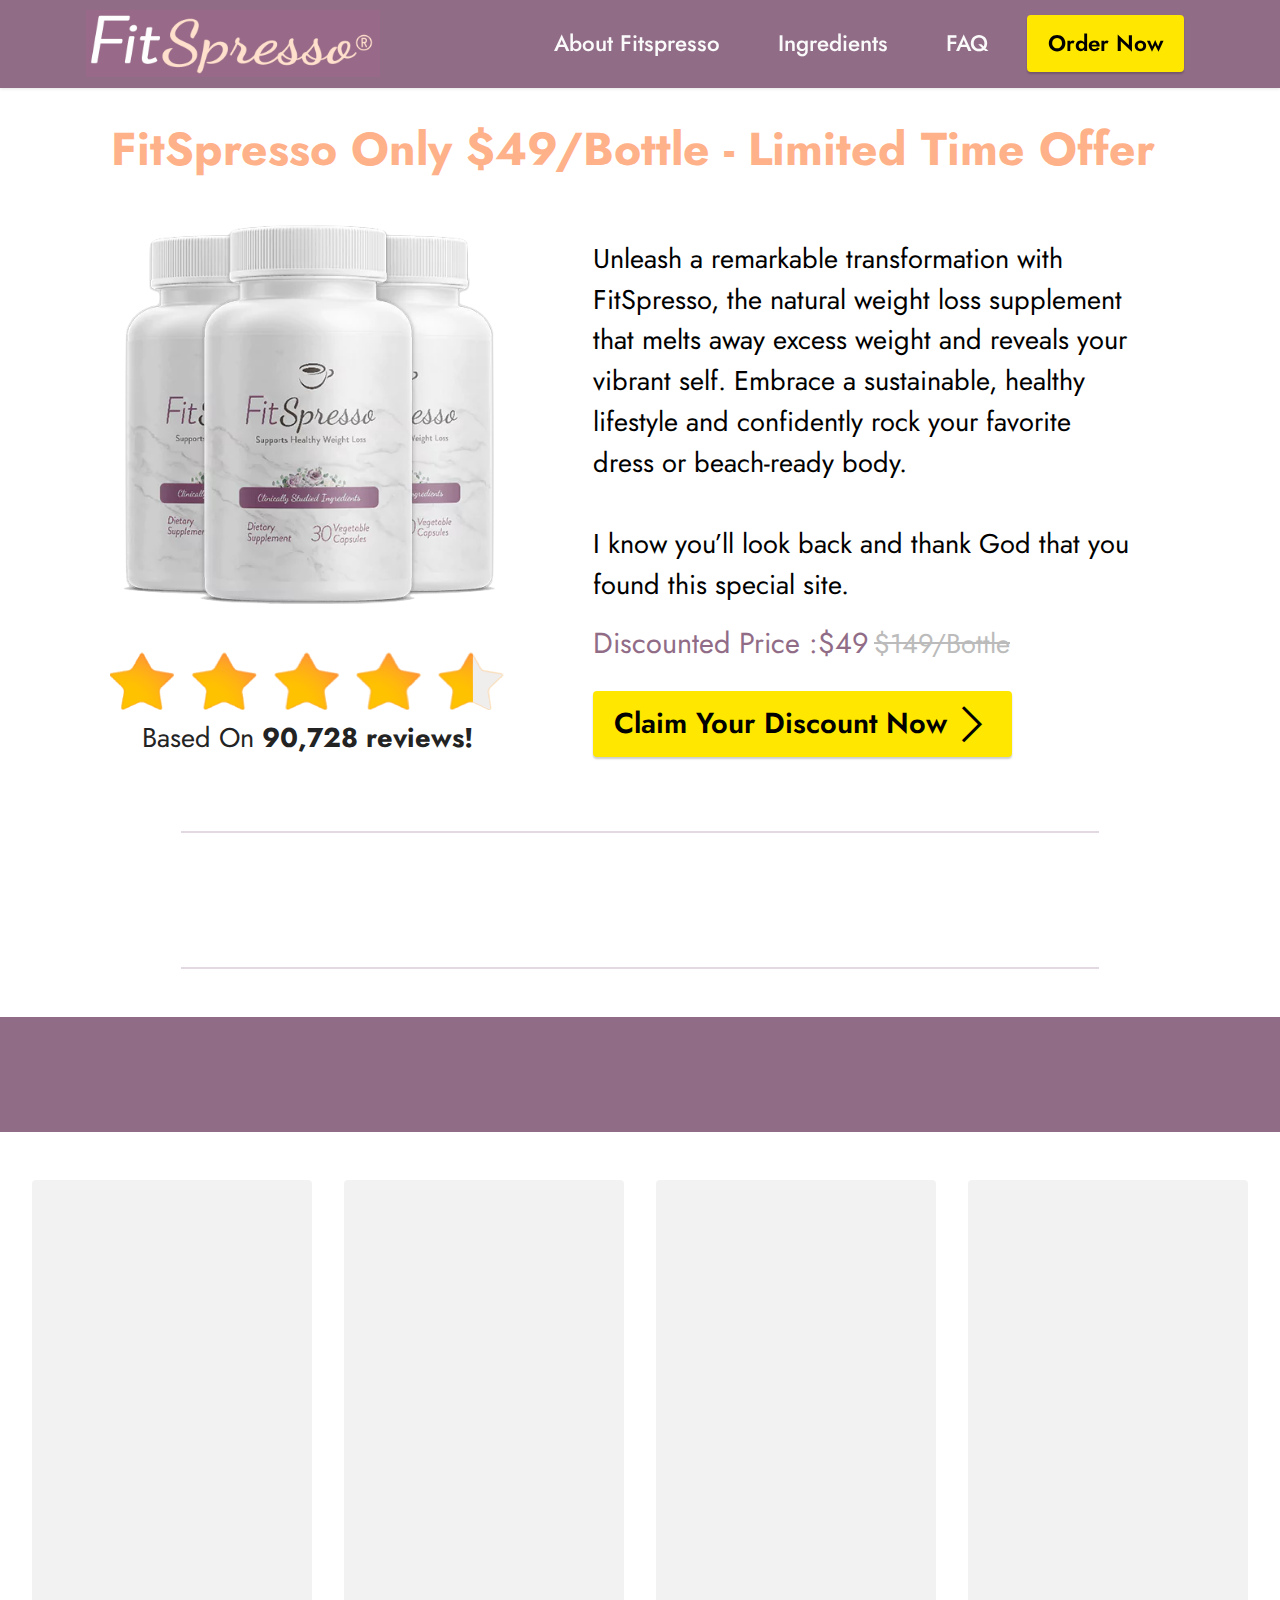
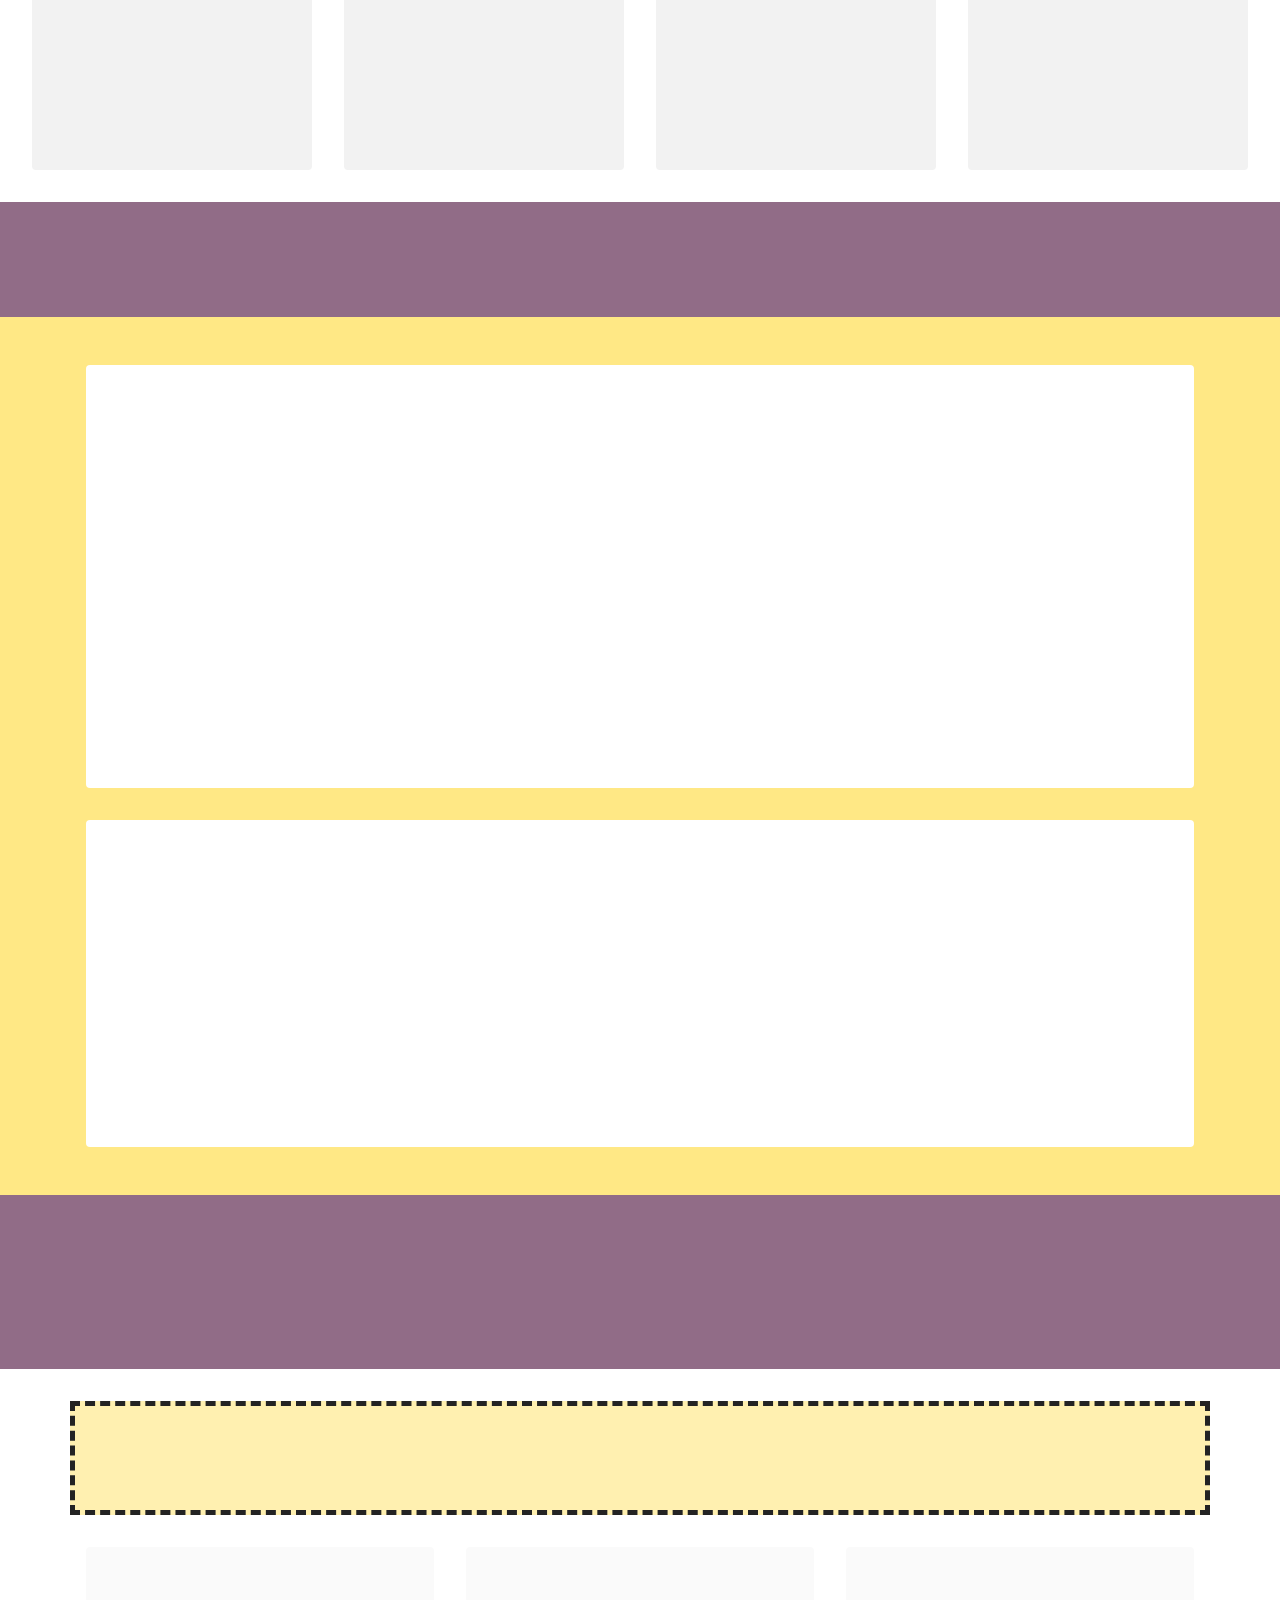
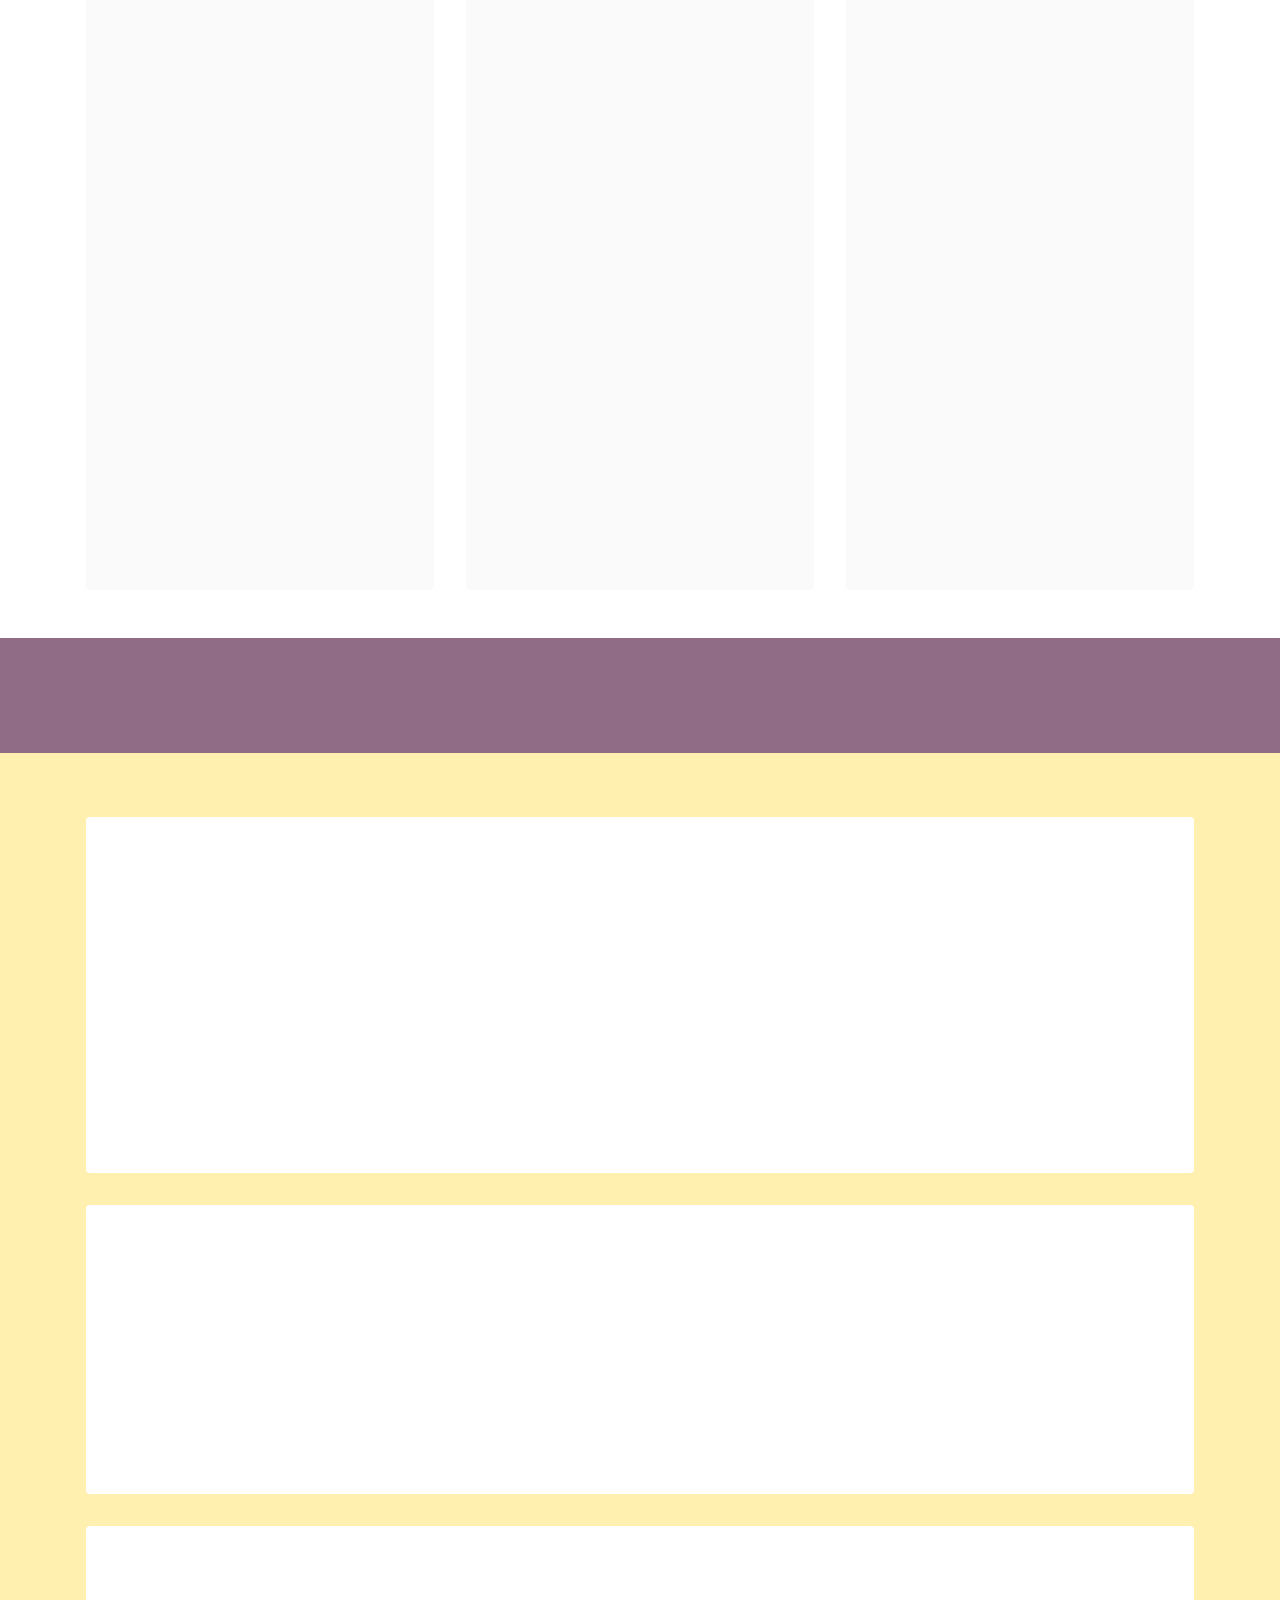
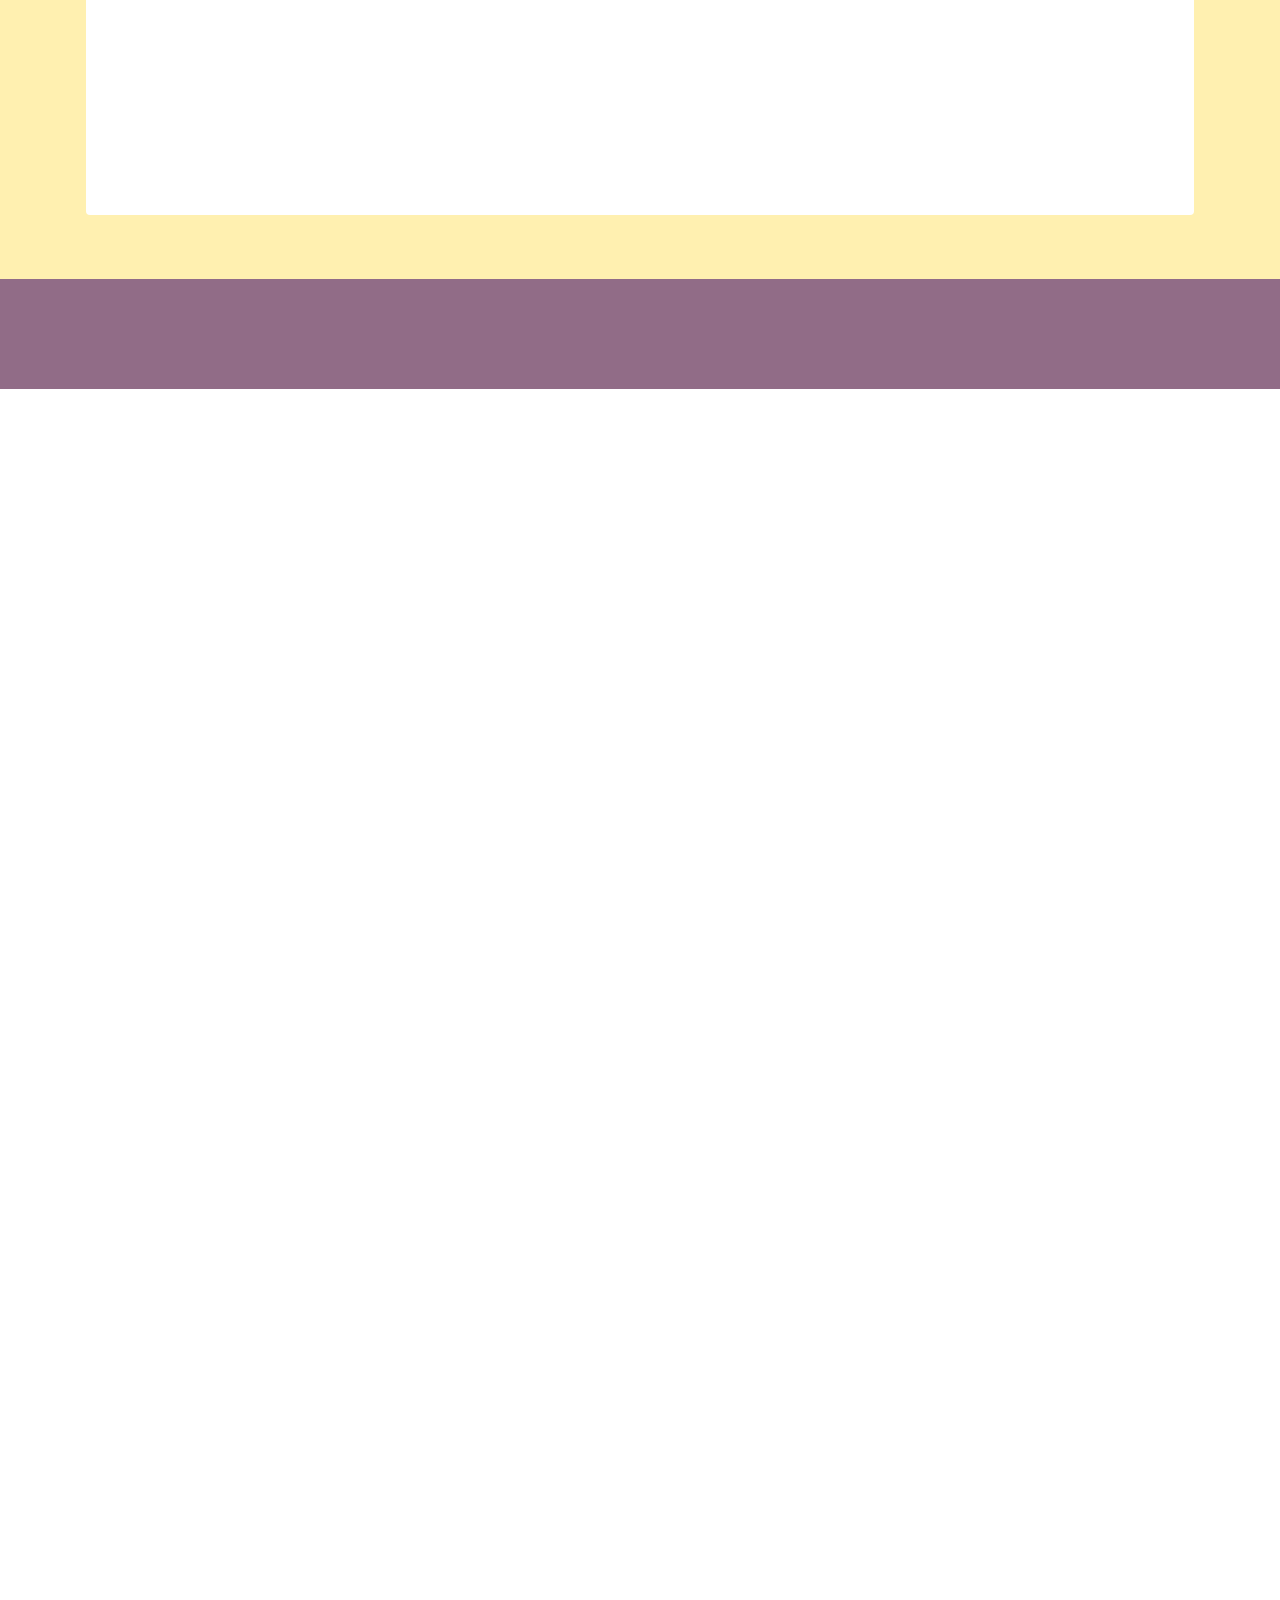
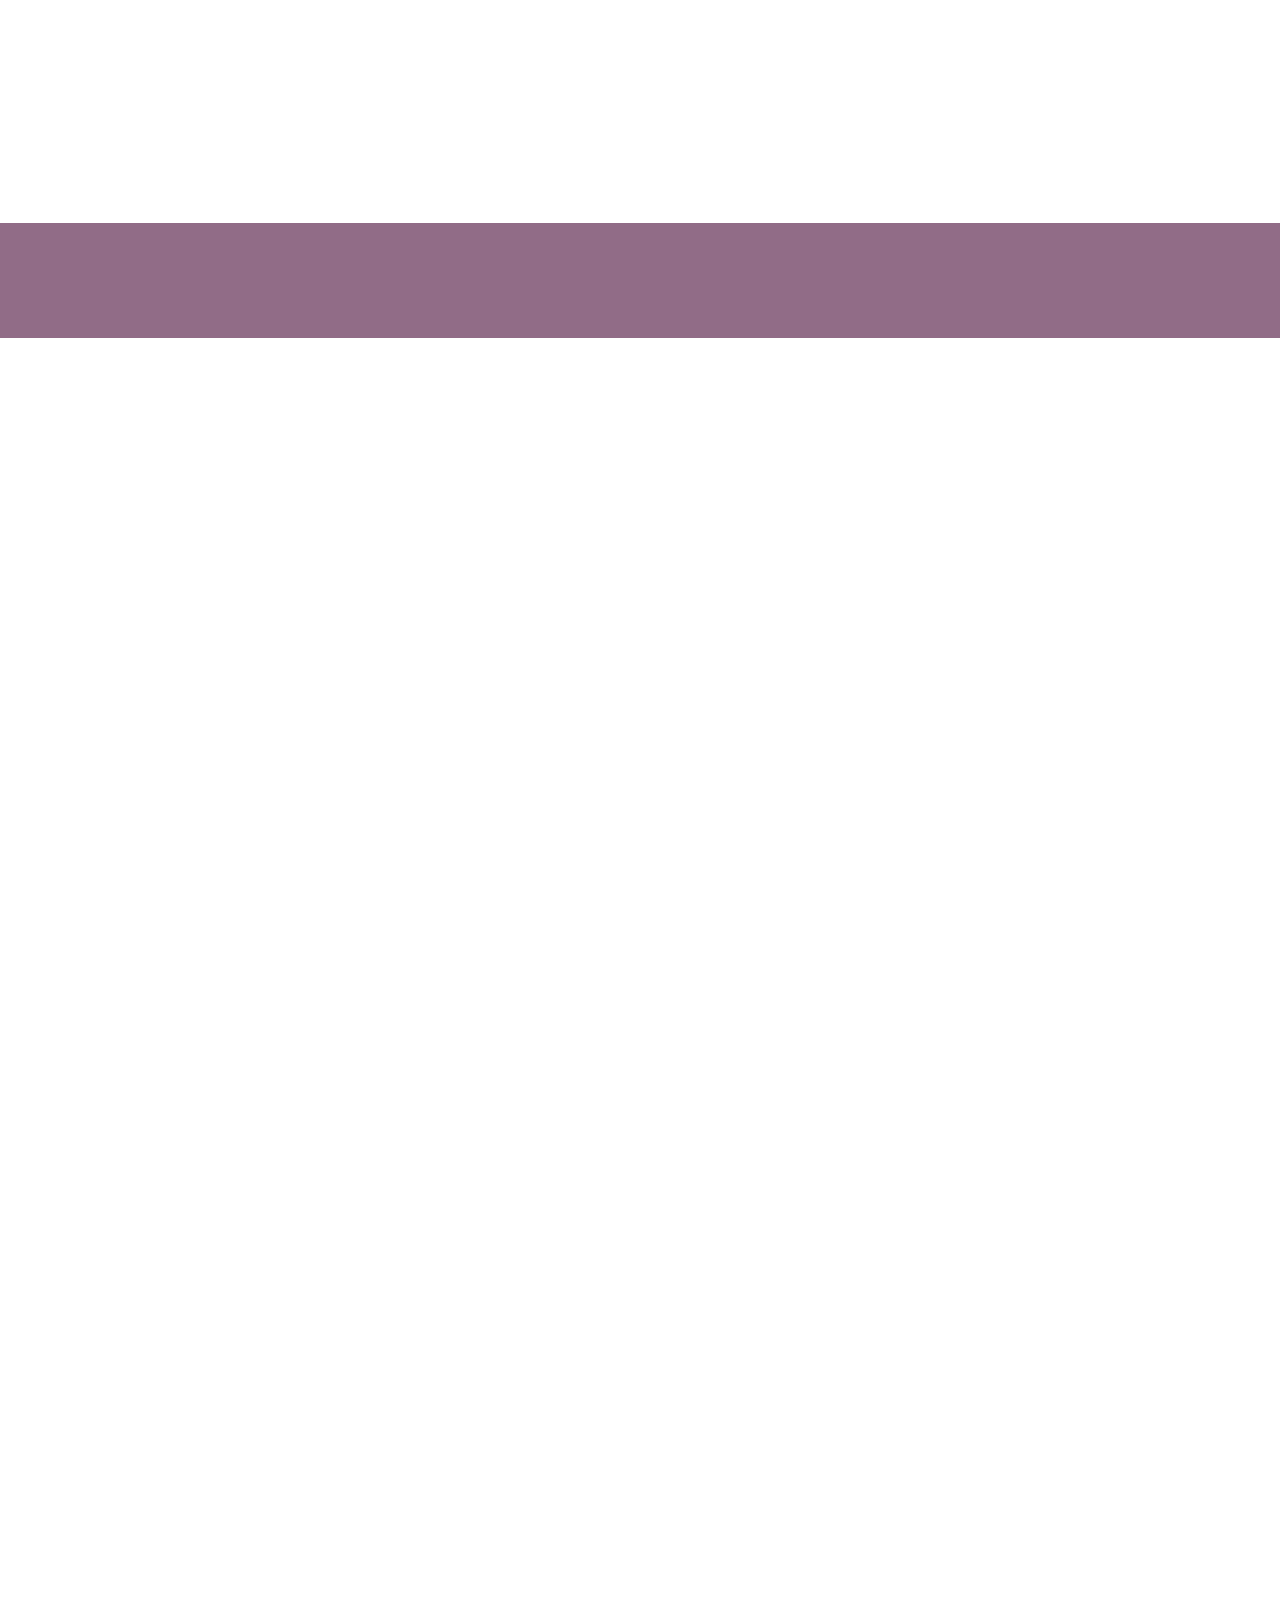
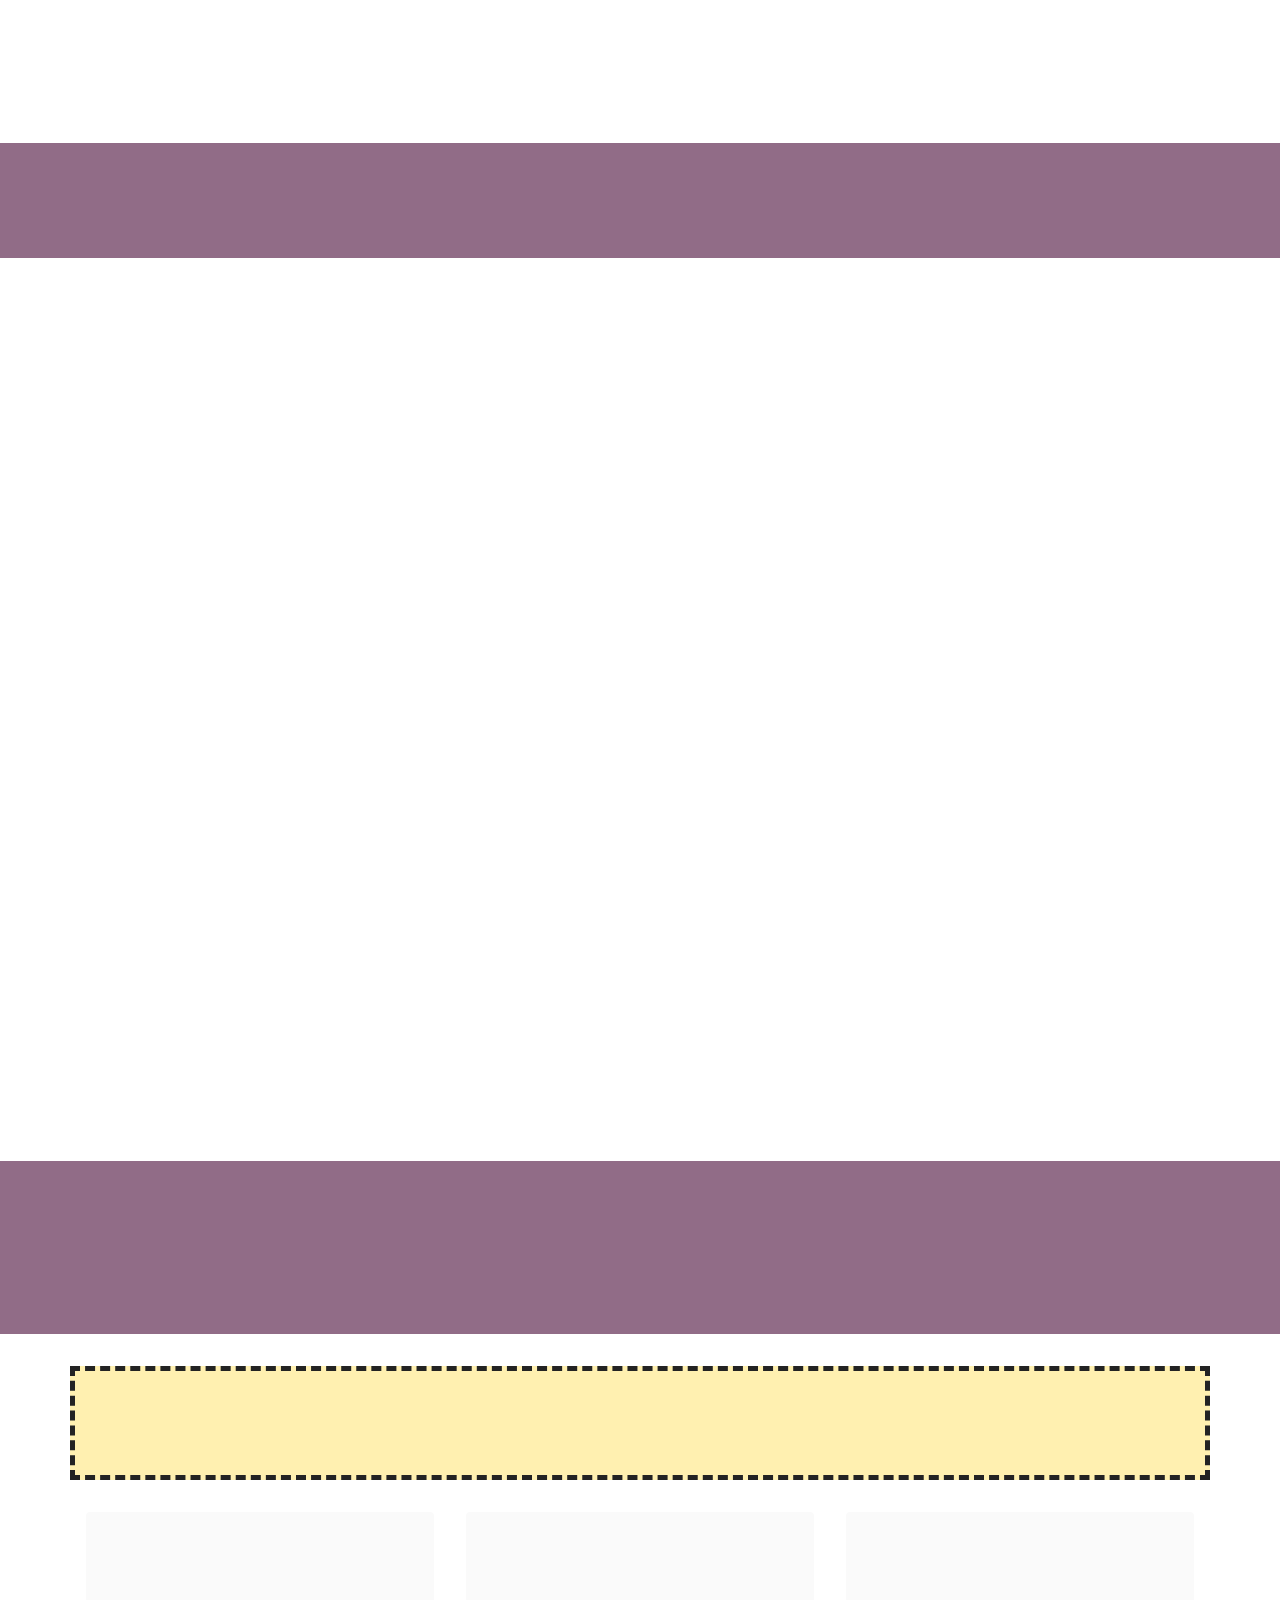
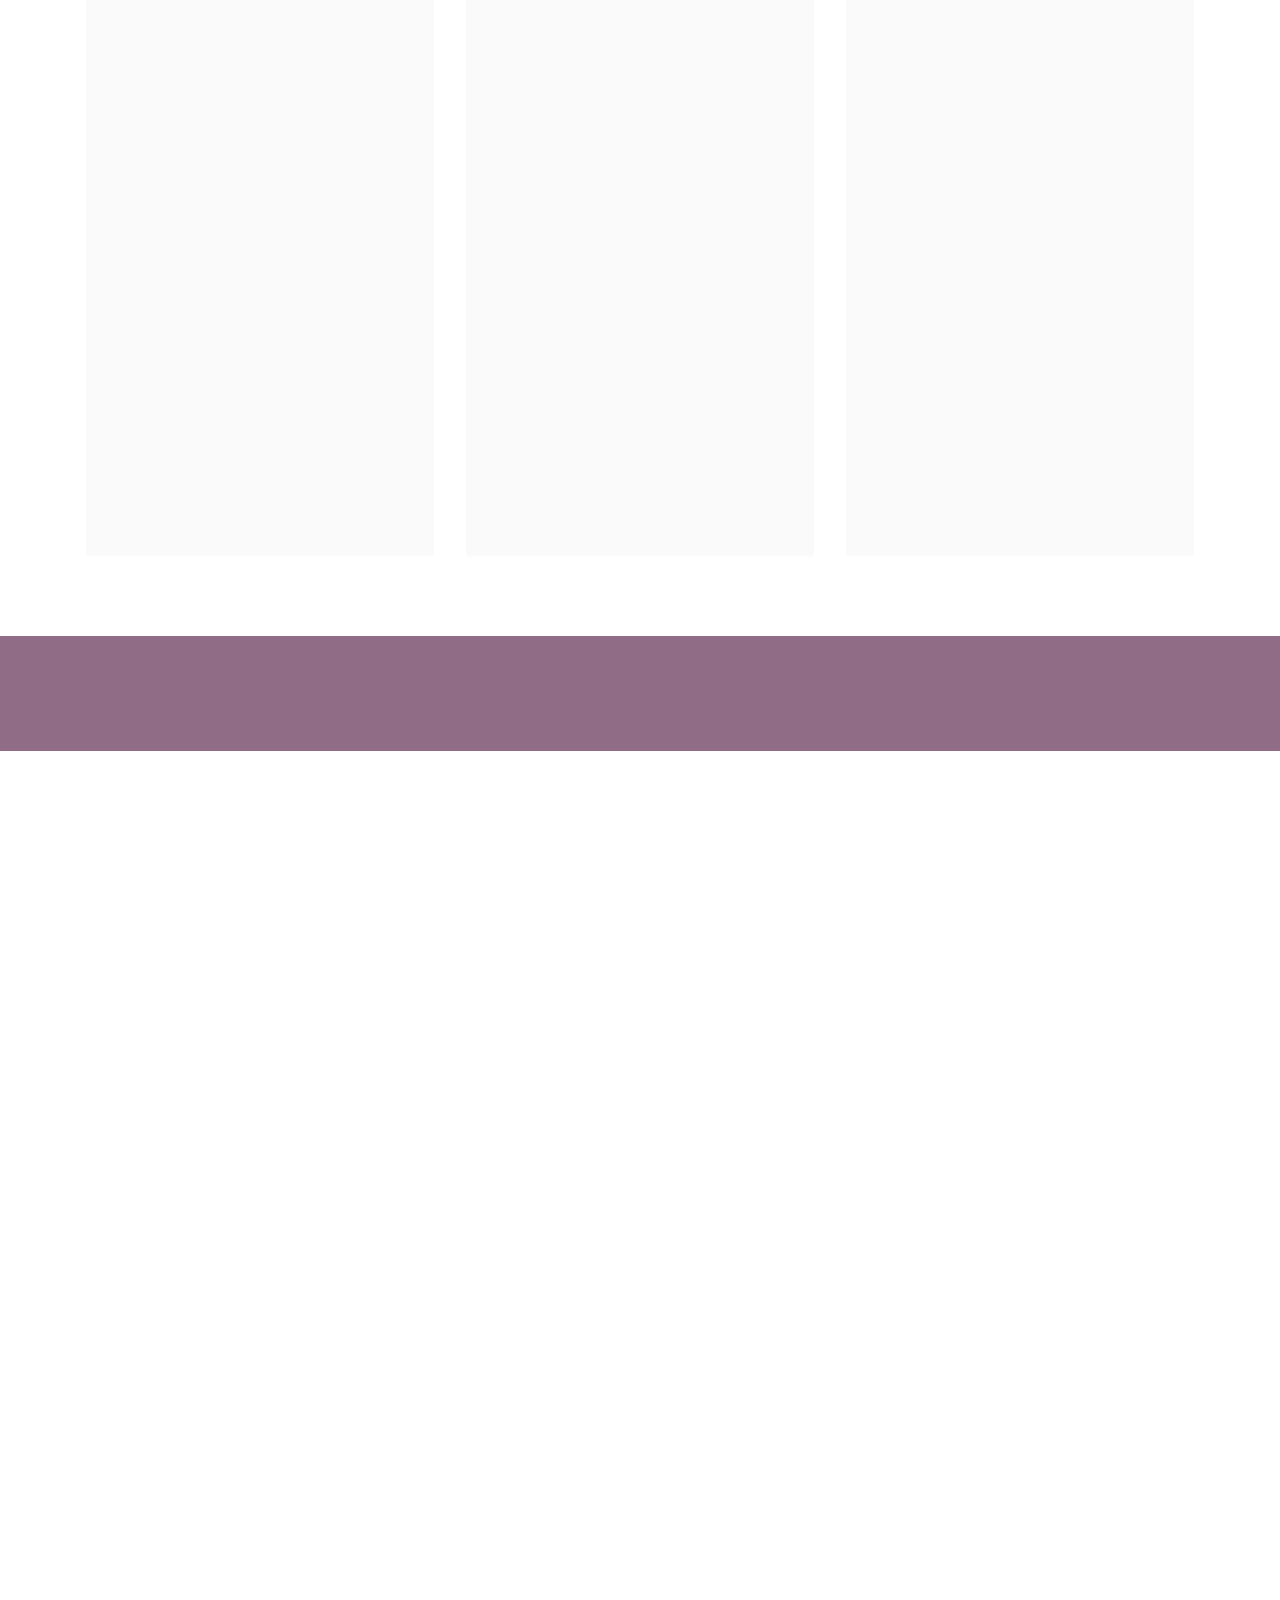
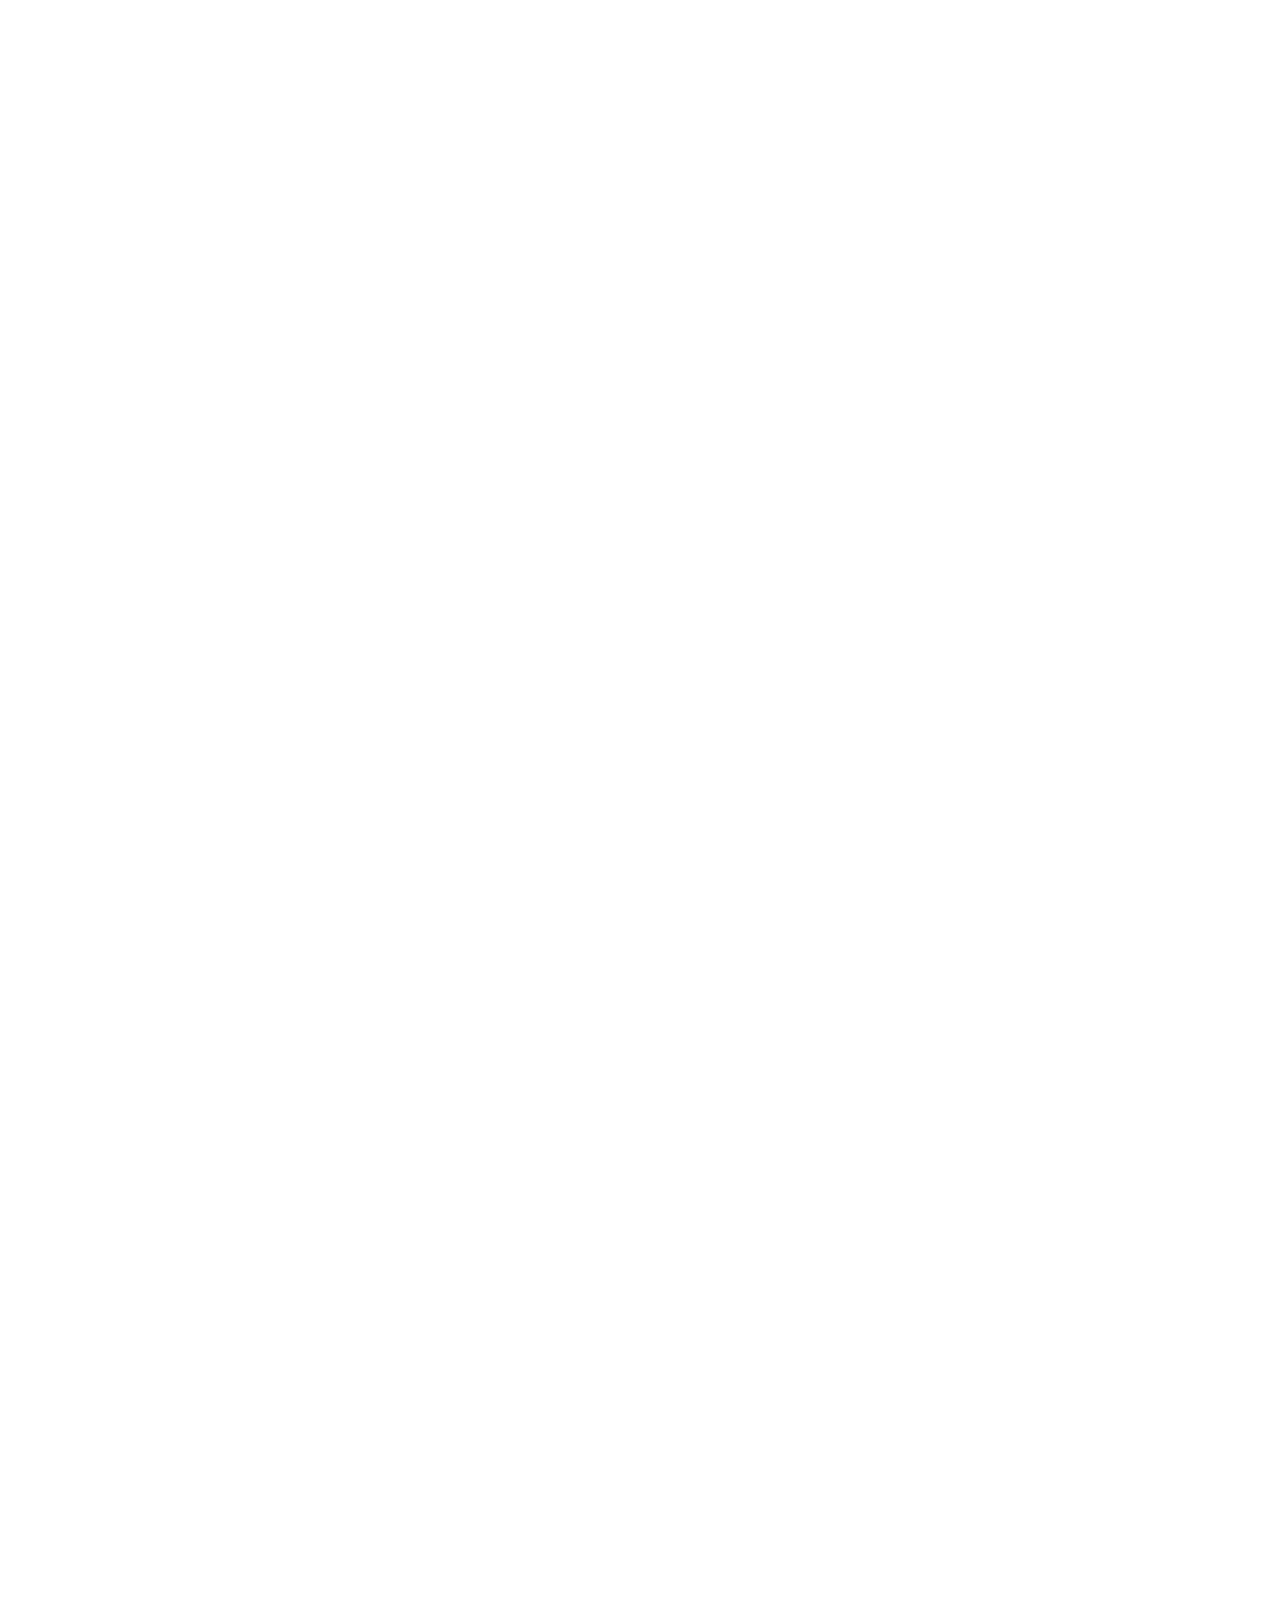
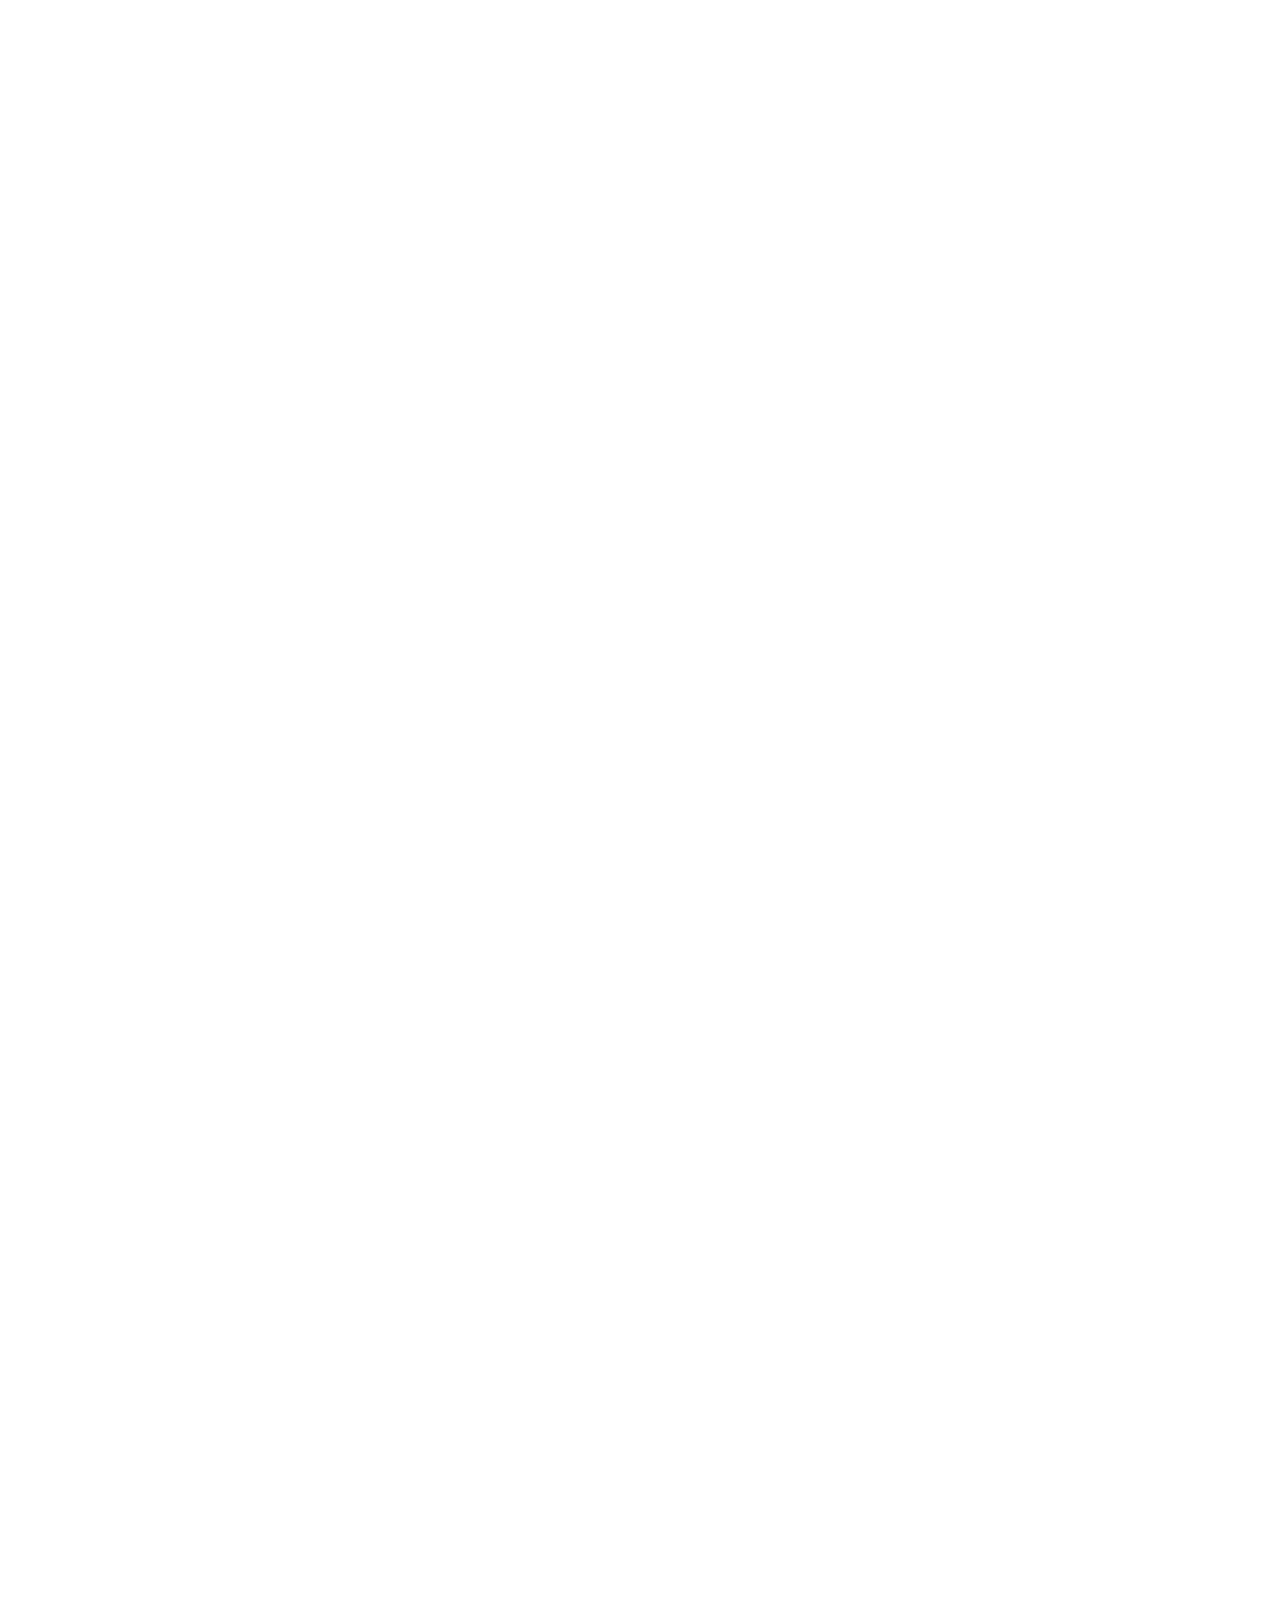
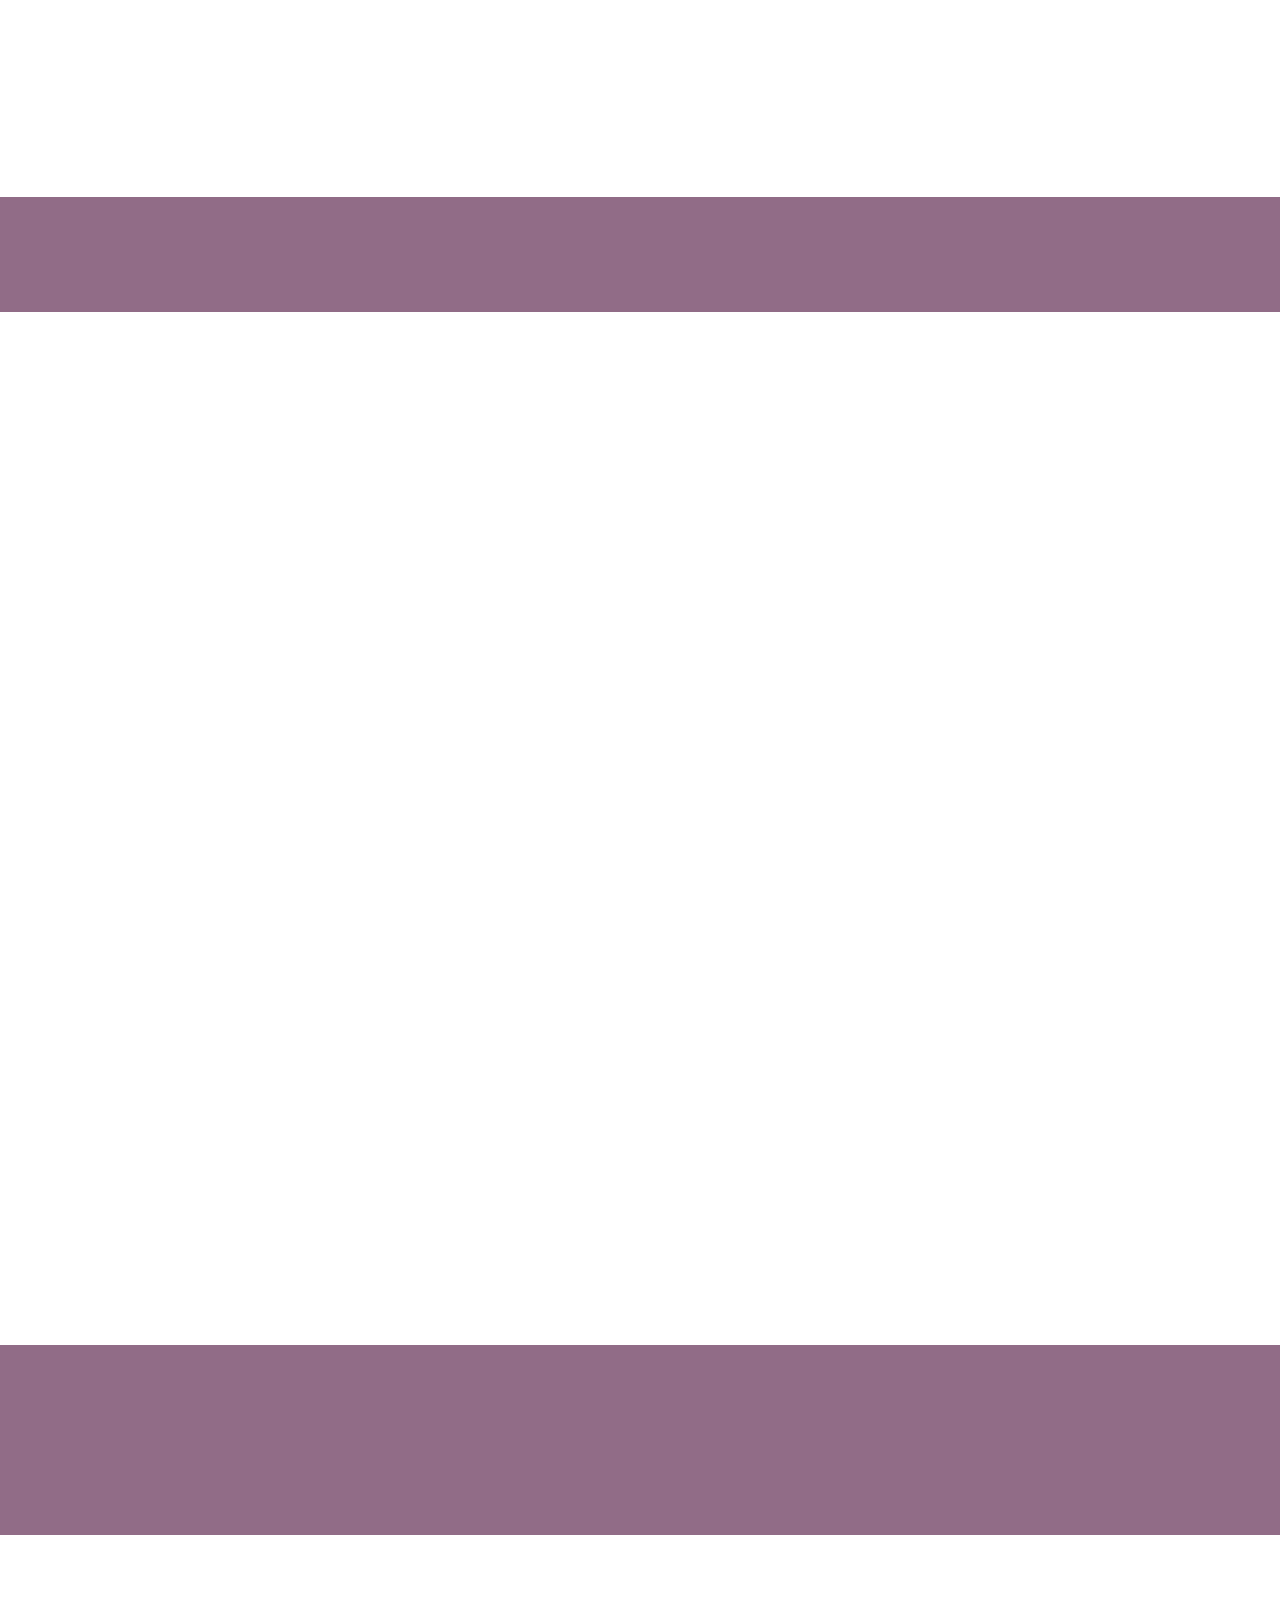
==== sale.html @ 2a97dc53 "Add files via upload" ====
<!DOCTYPE html>
<html lang="en-US">
<head>
    


  <!-- Site made with Mobirise Website Builder v5.8.4, https://mobirise.com -->
  <meta charset="UTF-8">
  <meta http-equiv="X-UA-Compatible" content="IE=edge">
  <meta name="generator" content="Mobirise v5.8.4, mobirise.com">
  <meta name="twitter:card" content="summary_large_image"/>
  <meta name="twitter:image:src" content="assets/images/Fitspresso-prod-3pack.webp">
  <meta property="og:image" content="assets/images/Fitspresso-prod-3pack.webp">
  <meta name="twitter:title" content="FITSPRESSO™ | USA Official Site">
  <meta name="viewport" content="width=device-width, initial-scale=1, minimum-scale=1">
  <meta name="p:domain_verify" content="6efc9ccaa58efe17d95d1b8f97cd4801"/>
  <link rel="shortcut icon" href="assets/images/fitspresso-fevicon.ico" type="image/x-icon">
  <meta name="description" content="Unleash a remarkable transformation with FitSpresso, the natural weight loss supplement that melts away excess weight and reveals your vibrant self. Embrace a sustainable, healthy lifestyle and confidently rock your favorite dress or beach-ready body.">
  <meta name="keywords" content="fitspresso, buy fitspresso, get fitspresso, fitspresso for weightloss"/>
    
    <meta http-equiv="content-language" content="en-us">
<link rel="apple-touch-icon" href="assets/images/fitspresso-fevicon.ico" />
  <link
    rel="apple-touch-icon"
    sizes="72x72"
    href="assets/images/fitspresso-fevicon.ico"
  />
  <link
    rel="apple-touch-icon"
    sizes="114x114"
    href="assets/images/fitspresso-fevicon.ico"
  />
  <link
    rel="apple-touch-icon"
    sizes="144x144"
    href="assets/images/fitspresso-fevicon.ico"
  />

  <meta property="og:title" content="FitSpresso™ | Official Site" />
  <meta property="og:site_name" content="FitSpresso" />
  <meta
    property="og:image"
    content="assets/images/fitspresso-fevicon.icog"
  />
  <meta property="og:local" content="en_US" />
  <meta property="og:type" content="website" />
  <meta
    property="og:description"
    content="Transform your life with FitSpresso, a natural weight loss supplement that helps you shed excess weight and unveil a more vibrant you. "
  />

  <meta http-equiv="content-type" content="text/html;charset=UTF-8" />


  
  <title>FitSpresso™ | Official Site</title>
  <link rel="stylesheet" href="assets/web/assets/mobirise-icons2/mobirise2.css">
  <link rel="stylesheet" href="assets/web/assets/mobirise-icons-bold/mobirise-icons-bold.css">
  <link rel="stylesheet" href="assets/web/assets/mobirise-icons/mobirise-icons.css">
  <link rel="stylesheet" href="assets/bootstrap/css/bootstrap.min.css">
  <link rel="stylesheet" href="assets/bootstrap/css/bootstrap-grid.min.css">
  <link rel="stylesheet" href="assets/bootstrap/css/bootstrap-reboot.min.css">
  <link rel="stylesheet" href="assets/animatecss/animate.css">
  <link rel="stylesheet" href="assets/dropdown/css/style.css">
  <link rel="stylesheet" href="assets/socicon/css/styles.css">
  <link rel="stylesheet" href="assets/theme/css/style.css">
  <link rel="preload" href="https://fonts.googleapis.com/css?family=Jost:100,200,300,400,500,600,700,800,900,100i,200i,300i,400i,500i,600i,700i,800i,900i&display=swap" as="style" onload="this.onload=null;this.rel='stylesheet'">
  <noscript><link rel="stylesheet" href="https://fonts.googleapis.com/css?family=Jost:100,200,300,400,500,600,700,800,900,100i,200i,300i,400i,500i,600i,700i,800i,900i&display=swap"></noscript>
  <link rel="preload" as="style" href="assets/mobirise/css/mbr-additional.css"><link rel="stylesheet" href="assets/mobirise/css/mbr-additional.css" type="text/css">

  <script type="application/ld+json">
    {
      "@context": "https://schema.org",
      "@type": "FAQPage",
      "mainEntity": [{
        "@type": "Question",
        "name": "Is Fitspresso Safe?",
        "acceptedAnswer": {
          "@type": "Answer",
          "text": "FitSpresso exclusively incorporates extensively researched ingredients, verified through numerous clinical studies. Moreover, FitSpresso undergoes meticulous processing within our cutting-edge GMP-certified facility, which consistently undergoes third-party assessments. It is therefore completely safe, effective, and natural."
        }
      },{
        "@type": "Question",
        "name": "Are There Any Side Effects of Fitspresso?",
        "acceptedAnswer": {
          "@type": "Answer",
          "text": "To this date, thousands of customers have used Fitspresso and we have never had a serious side effect reported to us. Having said that, we always recommend consulting with a doctor before starting any new supplement."
        }
      },{
        "@type": "Question",
        "name": "What is Fitspresso?",
        "acceptedAnswer": {
          "@type": "Answer",
          "text": "FitSpresso is a morning coffee ritual that promises to ignite the natural metabolism, activate the body's 24/7 \"fat-burning mode\" and eliminate stubborn fat from various areas such as the belly, arms, back, and legs. It claims to provide a simple and science-backed approach to melting away 67lbs of fat from the body. It's made from 100% Natural Ingredients."
        }
      }]
    }
    </script>

    <script type="application/ld+json">
        {
          "@context": "https://schema.org/", 
          "@type": "Product", 
          "name": "FitSpresso - Weightloss Supplement",
          "image": "https://www.conbodylive.com/wp-content/uploads/2022/09/FitSpresso-Reviews.png",
          "description": "Unleash a remarkable transformation with FitSpresso, the natural weight loss supplement that melts away excess weight and reveals your vibrant self. Embrace a sustainable, healthy lifestyle and confidently rock your favorite dress or beach-ready body.",
          "brand": {
            "@type": "Brand",
            "name": "FitSpresso"
          },
          "aggregateRating": {
            "@type": "AggregateRating",
            "ratingValue": "4.8",
            "bestRating": "5",
            "worstRating": "1",
            "ratingCount": "80434"
          }
        }
        </script>
  

    <style>
        .border-dash{
            border-style: dashed ;
            border-width: 5px;
        }
    </style>

  
</head>
<body>
  
  <section data-bs-version="5.1" class="menu menu1 cid-tC4cxOht5D" once="menu" id="menu1-0">
    

    <nav class="navbar navbar-dropdown navbar-fixed-top navbar-expand-lg">
        <div class="container">
            <div class="navbar-brand">
                <span class="navbar-logo">
                    <a href="https://getfitspresso.org/video/int/bg?aff_id=1178&subid=Limitedoffer">
                        <img src="assets/images/fitspresso-logo.webp" alt="Fitspresso logo" style="height: 4.2rem;">
                    </a>
                </span>
                
            </div>
            <button class="navbar-toggler" type="button" data-toggle="collapse" data-bs-toggle="collapse" data-target="#navbarSupportedContent" data-bs-target="#navbarSupportedContent" aria-controls="navbarNavAltMarkup" aria-expanded="false" aria-label="Toggle navigation">
                <div class="hamburger">
                    <span></span>
                    <span></span>
                    <span></span>
                    <span></span>
                </div>
            </button>
            <div class="collapse navbar-collapse" id="navbarSupportedContent">
                <ul class="navbar-nav nav-dropdown" data-app-modern-menu="true"><li class="nav-item"><a class="nav-link link text-white display-4" href="index.html#content4-a">
                            About Fitspresso</a></li>
                    <li class="nav-item"><a class="nav-link link text-white display-4" href="index.html#content4-n">Ingredients</a></li>
                    <li class="nav-item"><a class="nav-link link text-white display-4" href="index.html#content4-y">FAQ</a>
                    </li></ul>
                
                <div class="navbar-buttons mbr-section-btn"><a class="btn btn-danger display-4" href="https://getfitspresso.org/video/int/bg?aff_id=1178&subid=Limitedoffer">Order Now</a></div>
            </div>
        </div>
    </nav>
</section>

<section data-bs-version="5.1" class="content4 cid-tCxE5zyfj9" id="content4-1n">
    

    
    
    <div class="container">
        <div class="row justify-content-center">
            <div class="title col-md-12 col-lg-14">
                <h1 class="mbr-section-title mbr-fonts-style align-center mb-4 display-2"><strong>FitSpresso Only $49/Bottle - Limited Time Offer&nbsp;<br></strong></h1>
                
                
            </div>
        </div>
    </div>
</section>

<section data-bs-version="5.1" class="features6 cid-tC6kC9iokN" id="features7-2">
    <!---->
    

    
    
    <div class="container">
        <div class="card-wrapper">
            <div class="row align-items-center">
                <div class="col-12 col-lg-5">
                    <div class="image-wrapper">
                        <a href="https://getfitspresso.org/video/int/bg?aff_id=1178&subid=Limitedoffer"><img src="assets/images/Fitspresso-prod-3pack.webp" alt="Fitspresso Bottle close up image"></a>
                    </div>
                    <div class="image-wrapper m-4 mt-5">
                        <img src="assets/images/Fitspresso-Stars.png" alt="Fitspresso Ratings indicating 5star">
                        <p class="mbr-description mbr-fonts-style mt-2 align-center display-7">Based On <strong>90,728&nbsp;reviews!</strong></p>
                    </div>
                </div>
                <div class="col-12 col-lg">
                    <div class="text-box">
                        
                        <p class="mbr-text mbr-fonts-style display-7">Unleash a remarkable transformation with FitSpresso, the natural weight loss supplement that melts away excess weight and reveals your vibrant self. Embrace a sustainable, healthy lifestyle and confidently rock your favorite dress or beach-ready body.  <br><br>I know you’ll look back and thank God that you found this special site.<br></p>
                        <div class="cost">
                            <span class="currentcost mbr-fonts-style pr-2 display-5">Discounted Price :$49</span>
                            <span class="oldcost mbr-fonts-style display-7">$149/Bottle</span>
                        </div>
                        <div class="mbr-section-btn pt-3"><a href="https://getfitspresso.org/video/int/bg?aff_id=1178&subid=Limitedoffer" class="btn btn-danger display-5"><span class="mobi-mbri mobi-mbri-arrow-next mbr-iconfont mbr-iconfont-btn"></span>Claim Your Discount Now</a></div>
                    </div>
                </div>
            </div>
        </div>
    </div>
</section>

<!-- <section data-bs-version="5.1" class="image3 cid-tC6vT33ClT" id="image3-5"> -->
    

    
    

    <!-- <div class="container">
        <div class="row justify-content-center">
            <div class="col-12 col-lg-4">
                <div class="image-wrapper">
                    <img src="assets/images/Fitspresso-Stars.png" alt="Fitspresso Ratings indicating 5star">
                    <p class="mbr-description mbr-fonts-style mt-2 align-center display-7">Based On <strong>80,434&nbsp;reviews!</strong></p>
                </div>
            </div>
        </div>
    </div> -->
</section>

<section data-bs-version="5.1" class="content6 cid-tDeUv3OwnE pt-0" id="content6-2h">
    
    <div class="container">
        <div class="row justify-content-center">
            <div class="col-md-12 col-lg-10">
                <hr class="line">
                <p class="mbr-text align-center mbr-fonts-style my-4 display-5">And It’s Already Transformed the Lives of Thousands&nbsp;of Men and Women, Who Went on to Melt More Than 67 lbs in just Weeks…<br></p>
                <hr class="line">
            </div>
        </div>
    </div>
</section>

<section data-bs-version="5.1" class="content4 cid-tC6BGrKmjM" id="content4-7">
    

    
    
    <div class="container">
        <div class="row justify-content-center">
            <div class="title col-md-12 col-lg-10">
                <h2 class="mbr-section-title mbr-fonts-style align-center mb-4 display-2"><strong>What Makes FitSpresso Trustworthy?</strong></h2>
                
                
            </div>
        </div>
    </div>
</section>

<section data-bs-version="5.1" class="gallery3 cid-tC6CgwBDFU" id="gallery3-9">
    
    
    <div class="container-fluid">
        
        <div class="row mt-4">
            <div class="item features-image сol-12 col-md-6 col-lg-3">
                <div class="item-wrapper">
                    <div class="item-img">
                        <img src="assets/images/made-in-usa.webp" alt="Made in usa certification badge">
                    </div>
                    <div class="item-content">
                        <h3 class="item-title mbr-fonts-style display-7">
                            <strong>Made In USA</strong></h3>
                        
                        <p class="mbr-text mbr-fonts-style mt-3 display-7">Our dietary supplement is proudly formulated in the United States of America.<br><br></p>
                    </div>
                    
                </div>
            </div>
            <div class="item features-image сol-12 col-md-6 col-lg-3">
                <div class="item-wrapper">
                    <div class="item-img">
                        <img src="assets/images/fda-approved.webp" alt="FDA Approved certification badge">
                    </div>
                    <div class="item-content">
                        <h3 class="item-title mbr-fonts-style display-7">
                            <strong>FDA Approved</strong></h3>
                        
                        <p class="mbr-text mbr-fonts-style mt-3 display-7">Good Manufacturing Practice certified ensuring pharmaceutical grade quality.<br></p>
                    </div>
                    
                </div>
            </div>
            <div class="item features-image сol-12 col-md-6 col-lg-3">
                <div class="item-wrapper">
                    <div class="item-img">
                        <img src="assets/images/gmp-certified.png" alt="GMP Certificate badge">
                    </div>
                    <div class="item-content">
                        <h3 class="item-title mbr-fonts-style display-7">
                            <strong>GMP Certified</strong></h3>
                        
                        <p class="mbr-text mbr-fonts-style mt-3 display-7">formulated in a FDA registered facility which adheres to strict FDA regulations.<br></p>
                    </div>
                    
                </div>
            </div>
            <div class="item features-image сol-12 col-md-6 col-lg-3">
                <div class="item-wrapper">
                    <div class="item-img">
                        <img src="assets/images/natural-ingredients.webp" alt="Badge of 100% natural product" title="">
                    </div>
                    <div class="item-content">
                        <h3 class="item-title mbr-fonts-style display-7">
                            <strong>100% Natural</strong></h3>
                        
                        <p class="mbr-text mbr-fonts-style mt-3 display-7">We are proud to say that It is an All Natural, Non-GMO and Gluten-Free supplement.<br></p>
                    </div>
                    
                </div>
            </div>
        </div>
    </div>
</section>

<section data-bs-version="5.1" class="content4 cid-tD8rF8ZALy" id="content4-23">
    

    
    
    <div class="container">
        <div class="row justify-content-center">
            <div class="title col-md-12 col-lg-10">
                <h2 class="mbr-section-title mbr-fonts-style align-center mb-4 display-2"><strong>Bonuses With FitSpresso&nbsp;</strong></h2>
                
                
            </div>
        </div>
    </div>
</section>

<section data-bs-version="5.1" class="team2 cid-tCzX1d01zf" xmlns="http://www.w3.org/1999/html" id="team2-1u">
    

    
    
    <div class="container">
        <div class="card">
            <div class="card-wrapper">
                <div class="row align-items-center">
                    <div class="col-12 col-md-3">
                        <div class="image-wrapper">
                            <img src="assets/images/fitspresso-bonus-1.webp" alt="fitspresso bonus 1">
                        </div>
                    </div>
                    <div class="col-12 col-md">
                        <div class="card-box">
                            <h3 class="card-title mbr-fonts-style m-0 mb-3 display-5"><strong>Digital Bonus #1&nbsp;</strong></h3>
                            <h4 class="card-subtitle mbr-fonts-style mb-3 display-4"><strong>"The Truth About Fat Loss"</strong></h4>
                            <p class="mbr-text mbr-fonts-style display-4">This book emphasizes the importance of placing health as a top priority, drawing inspiration from nature and functional medicine, and empowering individuals to take charge of their well-being. It questions the profit-oriented approach often seen in mainstream medicine and presents alternative organic healing techniques. The proceeds from royalties contribute to the mission of educating people about healthcare and shedding light on corrupt practices. Through the FitSpresso Weight Loss Program, readers are encouraged to naturally achieve weight loss and embrace a vibrant state of health.
<br></p>
                            
                        </div>
                    </div>
                </div>
            </div>
        </div>
        <div class="card">
            <div class="card-wrapper">
                <div class="row align-items-center">
                    <div class="col-12 col-md-3">
                        <div class="image-wrapper">
                            <img src="assets/images/fitspresso-bonus-2.webp" alt="fitspresso Bonus 2">
                        </div>
                    </div>
                    <div class="col-12 col-md">
                        <div class="card-box">
                            <h3 class="card-title mbr-fonts-style m-0 mb-3 display-5"><strong>Digital Bonus #2</strong></h5>
                            <h4 class="card-subtitle mbr-fonts-style mb-3 display-4"><strong>"Delicious Desserts"</strong></h6>
                            <p class="mbr-text mbr-fonts-style display-4">
                                This book offers a collection of 27 dessert recipes that are specifically designed for diabetics and maintain a healthy weight but still taste delicious. The recipes are made with easy-to-find ingredients and are simple to prepare. The author encourages readers to share these desserts with their friends, family, and even non-diabetics. Overall, this book offers a tasty and healthy alternative to traditional desserts.
                            </p>
                            
                        </div>
                    </div>
                </div>
            </div>
        </div>
        
    </div>
</section>

<section data-bs-version="5.1" class="content4 cid-tDf515sVIu" id="content4-2j">
    

    
    
    <div class="container">
        <div class="row justify-content-center">
            <div class="title col-md-12 col-lg-10">
                <h3 class="mbr-section-title mbr-fonts-style align-center mb-2 display-2"><strong>&nbsp;Price will Increase Soon Due to Inflation</strong></h3>
                <h4 class="mbr-section-subtitle align-center mbr-fonts-style mb-4 display-2"><strong>Act Now!</strong></h4>
                
            </div>
        </div>
    </div>
</section>



<section
  data-bs-version="5.1"
  class="team2  mt-4"
  xmlns="http://www.w3.org/1999/html"
  id="team2-1u"
 
>
  <div class="container border-dash mb-3"  style="background-color: #fff0b0;">
    <div>
      <div class="card-wrapper" >
        <div class="row align-items-center" >
         
          <div class="col-14 col-md mt-2 mb-2">
            <div class="">
              <center><p class="mbr-fonts-style display-5 m-1" style="font-size:30px; line-height: 40px;">
                <strong
                  > <span style="color: #916C87; font-weight: bold;">97%</span> Customers Prefer <span style="color: #916C87; font-weight: bold;">6-Bottle</span> Pack for <br>
                  Better Result, <span style="color: #916C87; font-weight: bold;">Free Bonuses</span> and <span style="color: #916C87; font-weight: bold;">Huge Savings!</span></strong
                >
              </p></center>
            </div>
          </div>
        </div>
      </div>
    </div>
  </div>
</section>






<section data-bs-version="5.1" class="features3 cid-tDf533vzee pt-0" id="features3-2k">
    
    
    <div class="container">
        
        <div class="row mt-4">
            <div class="item features-image сol-12 col-md-6 col-lg-4">
                <div class="item-wrapper">
                    <div class="item-img">
                        <a href="https://getfitspresso.org/video/int/bg?aff_id=1178&subid=Limitedoffer"><img src="assets/images/fitspresso-1bottle.webp" alt="Buy fitspresso- 1 Bottle"></a>
                    </div>
                    
                    
                </div>
            </div>
            <div class="item features-image сol-12 col-md-6 col-lg-4">
                <div class="item-wrapper">
                    <div class="item-img">
                        <a href="https://getfitspresso.org/video/int/bg?aff_id=1178&subid=Limitedoffer"><img src="assets/images/fitsopresso-6bottles.webp" alt="Buy fitspresso- 6 Bottles"></a>
                    </div>
                    
                    
                </div>
            </div>
            <div class="item features-image сol-12 col-md-6 col-lg-4">
                <div class="item-wrapper">
                    <div class="item-img">
                        <a href="https://getfitspresso.org/video/int/bg?aff_id=1178&subid=Limitedoffer"><img src="assets/images/fitspresso-3bottle.webp" alt="Buy fitspresso- 6 Bottles"></a>
                    </div>
                    
                    
                </div>
            </div>
        </div>
    </div>
</section>

<section data-bs-version="5.1" class="content4 cid-tC6KWVHYgG" id="content4-g">
    

    
    
    <div class="container">
        <div class="row justify-content-center">
            <div class="title col-md-12 col-lg-10">
                <h2 class="mbr-section-title mbr-fonts-style align-center mb-4 display-2"><strong>Fitspresso Reviews Of Real Users</strong></h2>
                
                
            </div>
        </div>
    </div>
</section>

<section data-bs-version="5.1" class="team2 cid-tDdNN59fuR" xmlns="http://www.w3.org/1999/html" id="team2-2b">
    

    
    
    <div class="container">
        <div class="card">
            <div class="card-wrapper">
                <div class="row align-items-center">
                    <div class="col-12 col-md-4">
                        <div class="image-wrapper">
                            <img src="assets/images/Fitspresso-user1.jpg" alt="Fitspresso user 1">
                        </div>
                    </div>
                    <div class="col-12 col-md">
                        <div class="card-box">
                            <h3 class="card-title mbr-fonts-style m-0 mb-3 display-5">
                                <strong>Ellisa Smith - ⭐⭐⭐⭐⭐&nbsp;</strong></h3>
                            <h4 class="card-subtitle mbr-fonts-style mb-3 display-4"><strong>I lost 70 lbs and 7 inches. Feeling amazing!</strong></h4>
                            <p class="mbr-text mbr-fonts-style display-4">
                                FitSpresso transformed my life when I was struggling with excess weight and unhealthy habits. With its all-organic ingredients, I shed 70 pounds and 7 inches from my waistline, while boosting my energy and suppressing my appetite. It ignited my passion for an active lifestyle and improved my mental and emotional well-being. FitSpresso is a real game-changer for anyone seeking help for incredible weight lose results.<br>
                            </p>
                            
                        </div>
                    </div>
                </div>
            </div>
        </div>
        <div class="card">
            <div class="card-wrapper">
                <div class="row align-items-center">
                    <div class="col-12 col-md-4">
                        <div class="image-wrapper">
                            <img src="assets/images/Fitspresso-user2.jpg" alt="Fitspresso review 2">
                        </div>
                    </div>
                    <div class="col-12 col-md">
                        <div class="card-box">
                            <h3 class="card-title mbr-fonts-style m-0 mb-3 display-5">
                                <strong>Jane Doe - ⭐⭐⭐⭐&nbsp;</strong></h3>
                            <h4 class="card-subtitle mbr-fonts-style mb-3 display-4"><strong>FitSpresso: Unlocking Youthful Transformation</strong></h4>
                            <p class="mbr-text mbr-fonts-style display-4">
                                FitSpresso worked wonders in just 7 weeks! I dropped an impressive 5 dress sizes and received compliments from friends, claiming I looked like I had aged 20 years in reverse. The transformation was simply remarkable, thanks to the powerful weight lose impact of FitSpresso.
                            </p>
                            
                        </div>
                    </div>
                </div>
            </div>
        </div>
        <div class="card">
            <div class="card-wrapper">
                <div class="row align-items-center">
                    <div class="col-12 col-md-4">
                        <div class="image-wrapper">
                            <img src="assets/images/Fitspresso-user3.jpg" alt="Fitspresso Review 3">
                        </div>
                    </div>
                    <div class="col-12 col-md">
                        <div class="card-box">
                            <h3 class="card-title mbr-fonts-style m-0 mb-3 display-5">
                                <strong>Jessica Puth - ⭐⭐⭐⭐⭐&nbsp;</strong></h3>
                            <h4 class="card-subtitle mbr-fonts-style mb-3 display-4"><strong>FitSpresso: A Life-Changing Experience</strong></h4>
                            <p class="mbr-text mbr-fonts-style display-4">
                                FitSpresso entered my life, and everything changed. The impact was astounding as I lost 10 dress sizes and an incredible 163lbs. This powerful weight loss supplement transformed not only my body but also my self-confidence and outlook on life. FitSpresso is the catalyst that led me to a new, empowered version of myself.
                            </p>
                            
                        </div>
                    </div>
                </div>
            </div>
        </div>
    </div>
</section>

<section data-bs-version="5.1" class="content4 cid-tC6F8X0NiF" id="content4-a">
    

    
    
    <div class="container">
        <div class="row justify-content-center">
            <div class="title col-md-12 col-lg-10">
                <h2 class="mbr-section-title mbr-fonts-style align-center mb-4 display-2"><p><strong>Know More About Fitspresso</strong></p></h2>
                
                
            </div>
        </div>
    </div>
</section>

<section data-bs-version="5.1" class="content5 cid-tC6FrYKXgt" id="content5-b">
    
    <div class="container">
        <div class="row justify-content-center">
            <div class="col-md-12 col-lg-10">
                
                
                <p class="mbr-text mbr-fonts-style display-7">FitSpresso is a revolutionary weight-loss solution that has been designed to work in harmony with your body's fat-burning mechanism. It is a simple, affordable, and effortless approach to losing weight. By boosting your metabolic rate, FitSpresso keeps your body in a state of continuous fat burning. <br><br>FitSpresso combines six powerful and scientifically-backed ingredients with coffee to facilitate effortless fat burning, boost energy levels, and promote overall health. Importantly, FitSpresso is completely safe and effective. It helps you achieve a state of continuous metabolic activity, allowing you to burn fat even while you sleep.<br><br>FitSpresso is a unique weight-loss supplement that harnesses the benefits of coffee along with potent ingredients like chlorogenic acid (CGA), L-Carnitine, EGCG, Chromium Picolinate, and L-Theanine. These ingredients work together to promote fat burning, balance blood sugar levels, reduce body fat, and provide a calm focus for enhanced creativity and productivity. With FitSpresso, you can achieve your weight-loss goals in a quick and effortless manner.<br><br>What sets FitSpresso apart from other weight-loss solutions is that it doesn't require any diet or exercise. You can eat your favorite foods guilt-free, including pizza, pasta, ice cream, french fries, and burgers, and still lose weight. FitSpresso works with your body's fat-burning rhythm, meaning that you can torch belly fat while relaxing on the couch, enjoying a night out, or working from your computer. FitSpresso electrifies your body's ability to absorb nutrients, keeping your body in fat-burning mode throughout the day, even when you're not working out.<br><br>The development of FitSpresso involved an innovative scientific study, advanced manufacturing methods, and the expertise of Mr. Hoffman and his team. This exceptional combination has given rise to a weight loss formula that is truly one-of-a-kind. FitSpresso offers a weight loss solution that stands apart from anything else available in the market.</p>
            </div>
        </div>
    </div>
</section>

<section data-bs-version="5.1" class="content4 cid-tD8QAhJTAU" id="content4-24">
    

    
    
    <div class="container">
        <div class="row justify-content-center">
            <div class="title col-md-12 col-lg-10">
                <h2 class="mbr-section-title mbr-fonts-style align-center mb-4 display-2"><strong>How Does Fitspresso Works?</strong></h2>
                
                
            </div>
        </div>
    </div>
</section>

<section data-bs-version="5.1" class="content4 cid-tDeqp8xWyF" id="content4-2e">
    

    
    
    <div class="container">
        <div class="row justify-content-center">
            <div class="title col-md-12 col-lg-10">
                
                <p class="mbr-section-subtitle align-center mbr-fonts-style mb-4 display-7">FitSpresso aims to address the underlying factors contributing to excess body fat, including gut bacteria, liver function, hormones, age, sleep, and digestion. Unlike ineffective fat-burning shakes, probiotics, green drinks, smoothies, or restrictive diets, FitSpresso offers a different approach. Additionally, the program does not require exercise routines.<br><br>FitSpresso claims that understanding the circadian rhythm of fat cells is crucial for effortless fat-burning. The program utilizes this knowledge to keep the fat-burning window open throughout the day and night, enhancing metabolism and promoting fat burning. A team of UK scientists discovered the concept of fat cells' circadian rhythm and claim to have unlocked the secret to triggering effortless fat-burning by solving this biological puzzle.<br><br>FitSpresso is supported by numerous peer-reviewed studies and positive feedback from thousands of individuals who have experienced weight loss results. The company boasts a 100% success rate and provides a generous 180-day money-back guarantee. Many people have already witnessed life-changing transformations with FitSpresso, shedding up to 67 pounds of weight in just a few weeks.</p>
                
            </div>
        </div>
    </div>
</section>

<section data-bs-version="5.1" class="content8 cid-tDf2m7J2aC" id="content8-2i">
    
    <div class="container">
        <div class="row justify-content-center">
            <div class="counter-container col-md-12 col-lg-10">
                
                <div class="mbr-text mbr-fonts-style display-7">
                    <ul>
                        <li><strong>Reduces cravings and helps control appetite and caloric intake.</strong></li><li><strong>Boosts energy levels.</strong></li><li><strong>Improves work performance.</strong></li><li><strong>Increases body's ability to absorb nutrients.</strong></li><li><strong>Improves focus, alertness, and concentration.</strong></li><li><strong>Balances moods.</strong></li><li><strong>Increases muscle mass.</strong></li><li><strong>convenient and easy-to use.</strong></li></ul><ul>
                    </ul>
                </div>
            </div>
        </div>
    </div>
</section>

<section data-bs-version="5.1" class="content4 cid-tD8fbPsYtg" id="content4-20">
    

    
    
    <div class="container">
        <div class="row justify-content-center">
            <div class="title col-md-12 col-lg-10">
                <h2 class="mbr-section-title mbr-fonts-style align-center mb-4 display-2"><strong>Science Behind Fitspresso</strong></h2>
                
                
            </div>
        </div>
    </div>
</section>

<section data-bs-version="5.1" class="image1 cid-tDekmFaQdx" id="image1-2d">
    

    
    

    <div class="container">
        <div class="row align-items-center">
            <div class="col-12 col-lg-4">
                <div class="image-wrapper">
                    <img src="assets/images/slimwoman.jpg" alt="slim woman happy with Fitspresso">
                    
                </div>
            </div>
            <div class="col-12 col-lg">
                <div class="text-wrapper">
                    
                    <p class="mbr-text mbr-fonts-style display-4"><br>FitSpresso is based on the scientific understanding of our fat cells' circadian rhythm, which was discovered by UK scientists in 2019. These researchers found that our fat cells follow different schedules throughout the day, influenced by our body's internal biological clock, the circadian rhythm. This biological clock plays a role in regulating our metabolism in various ways.<br><br>Contrary to the commonly heard weight loss advice of "eat less, move more," FitSpresso argues that simply reducing calorie intake can lead to a slowed-down metabolism. It refers to this phenomenon as "The Fat Paradox." According to FitSpresso, strict dieting trains the metabolism to slow down, making it difficult for the body to burn fat effectively. In fact, FitSpresso claims that after seven years of following the traditional "eat less, move more" approach, the average woman reportedly lost only 2.2 pounds, which can easily be gained back in a single weekend.<br><br>FitSpresso's approach takes into account the circadian rhythm of our fat cells. They propose that at certain times of the day, our cells naturally tend to store fat, while at other times, they naturally want to burn fat. By understanding and aligning with this circadian rhythm, FitSpresso aims to optimize this rhythm to keep the window open 24/7 and electrify the metabolism for effective fat burning.</p>
                </div>
            </div>
        </div>
    </div>
</section>

<section data-bs-version="5.1" class="content4 cid-tC6OcaqT9T" id="content4-i">
    

    
    
    <div class="container">
        <div class="row justify-content-center">
            <div class="title col-md-12 col-lg-10">
                <h3 class="mbr-section-title mbr-fonts-style align-center mb-2 display-2"><strong>&nbsp;Price will Increase Soon Due to Inflation</strong></h3>
                <h4 class="mbr-section-subtitle align-center mbr-fonts-style mb-4 display-2"><strong>Act Now!</strong></h4>
                
            </div>
        </div>
    </div>
</section>


<section
  data-bs-version="5.1"
  class="team2  mt-4"
  xmlns="http://www.w3.org/1999/html"
  id="team2-1u"
 
>
  <div class="container border-dash mb-3"  style="background-color: #fff0b0;">
    <div>
      <div class="card-wrapper" >
        <div class="row align-items-center" >
         
          <div class="col-14 col-md mt-2 mb-2">
            <div class="">
              <center><p class="mbr-fonts-style display-5 m-1" style="font-size:30px; line-height: 40px;">
                <strong
                  > <span style="color: #916C87; font-weight: bold;">97%</span> Customers Prefer <span style="color: #916C87; font-weight: bold;">6-Bottle</span> Pack for <br>
                  Better Result, <span style="color: #916C87; font-weight: bold;">Free Bonuses</span> and <span style="color: #916C87; font-weight: bold;">Huge Savings!</span></strong
                >
              </p></center>
            </div>
          </div>
        </div>
      </div>
    </div>
  </div>
</section>
















<section data-bs-version="5.1" class="features3 cid-tCyHSgeKaw pt-0" id="features3-1p">
    
    
    <div class="container">
        
        <div class="row mt-4">
            <div class="item features-image сol-12 col-md-6 col-lg-4">
                <div class="item-wrapper">
                    <div class="item-img">
                        <a href="https://getfitspresso.org/video/int/bg?aff_id=1178&subid=Limitedoffer"><img src="assets/images/fitspresso-1bottle.webp" alt="Buy fitspresso- 1 Bottle"></a>
                    </div>
                    
                    
                </div>
            </div>
            <div class="item features-image сol-12 col-md-6 col-lg-4">
                <div class="item-wrapper">
                    <div class="item-img">
                        <a href="https://getfitspresso.org/video/int/bg?aff_id=1178&subid=Limitedoffer"><img src="assets/images/fitsopresso-6bottles.webp" alt="Buy fitspresso- 6 Bottles"></a>
                    </div>
                    
                    
                </div>
            </div>
            <div class="item features-image сol-12 col-md-6 col-lg-4">
                <div class="item-wrapper">
                    <div class="item-img">
                        <a href="https://getfitspresso.org/video/int/bg?aff_id=1178&subid=Limitedoffer"><img src="assets/images/fitspresso-3bottle.webp" alt="Buy fitspresso- 6 Bottles"></a>
                    </div>
                    
                    
                </div>
            </div>
        </div>
    </div>
</section>

<section data-bs-version="5.1" class="content4 cid-tC6SGp52t9" id="content4-n">
    

    
    
    <div class="container">
        <div class="row justify-content-center">
            <div class="title col-md-12 col-lg-14">
                <h2 class="mbr-section-title mbr-fonts-style align-center mb-4 display-2">
                    <strong>Ingredients - That Make The Fitspresso Best</strong></h2>
                
                
            </div>
        </div>
    </div>
</section>

<section data-bs-version="5.1" class="content5 cid-tC9AkJmZGq" id="content5-p">
    
    <div class="container">
        <div class="row justify-content-center">
            <div class="col-md-12 col-lg-11">
                
                
                <p class="mbr-text mbr-fonts-style display-7">Fitspresso is a dependable option for those looking to achieve healthy weight loss because each ingredient in the formula has been proven to provide health benefits. The effectiveness of Fitspresso is also backed by scientific studies that have verified the positive effects of its ingredients.<br>&nbsp;<br><strong>So, let’s take a look at the ingredients and their peculiarities described below:</strong><br></p>
            </div>
        </div>
    </div>
</section>

<section data-bs-version="5.1" class="image3 cid-tCzuYxcsGX" id="image3-1q">
    

    
    

    <div class="container">
        <div class="row justify-content-center">
            <div class="col-12 col-lg-12">
                <div class="image-wrapper">
                    <img src="assets/images/fitspresso-ingredients.webp" alt="Fitspresso All Ingredients">
                    
                </div>
            </div>
        </div>
    </div>
</section>

<section data-bs-version="5.1" class="features8 cid-tC6TtnuFee" xmlns="http://www.w3.org/1999/html" id="features9-o">
    
    

    
    

    <div class="container">
        <div class="card">
            <div class="card-wrapper">
                <div class="row align-items-center">
                    <div class="col-12 col-md-3">
                        <div class="image-wrapper">
                            <img src="assets/images/fitspresso-cga-ingredient.jpg" alt="Fitspresso CGA ingredient">
                        </div>
                    </div>
                    <div class="col-12 col-md">
                        <div class="card-box">
                            <div class="row">
                                <div class="col-md">
                                    <h3 class="card-title mbr-fonts-style display-5"><strong><br>CGA:</strong></h3>
                                    <p class="mbr-text mbr-fonts-style display-4">Fitpresso weight loss supplement contains CGA, which is short for chlorogenic acid.It is a molecule that was discovered by the team while researching natural ingredients for weight loss. The recommendation for CGA came from an ethnobotanist colleague in Kenya, who had studied medicinal plants and herbs for many years.<br><br> CGA is naturally found in raw, fresh coffee berries grown in the beautiful plateaus surrounding Mount Kenya in Africa. However, during the coffee-roasting process, CGA is usually destroyed, which means that we get very little of it in our diet.<br><br>Recent studies have shown that when CGA is combined with coffee, it can help keep our fat-burning window open for a longer time. One study in 2017 examined the effect of CGA on 64 women and found that it resulted in "significant reductions in body weight, body mass, and fat mass indices." In fact, the women who received CGA in this study lost 585% more weight than the control group!</p>
                                </div>
                                
                                <div></div>
                            </div>
                        </div>
                    </div>
                </div>
            </div>
        </div>
        <div class="card">
            <div class="card-wrapper">
                <div class="row align-items-center">
                    <div class="col-12 col-md-3">
                        <div class="image-wrapper">
                            <img src="assets/images/fitspresso-egcg-ingredient.jpg" alt="Fitspresso egcg ingredient">
                        </div>
                    </div>
                    <div class="col-12 col-md">
                        <div class="card-box">
                            <div class="row">
                                <div class="col-md">
                                    <h3 class="card-title mbr-fonts-style display-5"><strong>EGCG:</strong></h3>
                                    <p class="mbr-text mbr-fonts-style display-4">EGCG, also known as Epigallocatechin gallate, is an essential ingredient in Fitpresso.This compound is found in the highest quality green tea, which we source from the Miyazaki region of Japan. EGCG of green tea works in tandem with coffee, CGA, and L-Carnitine to speed up your metabolism and keep your natural fat-burning window open for longer. By preventing the chemical process that causes the window to close, Green tea extract helps you burn fat all day long.<br><br>This green tea extraxt is known to have anti-inflammatory and anti-carcinogenic properties, and has been studied for its potential effects on weight loss, cardiovascular health, and brain function. Green tea extract is also believed to help improve insulin sensitivity and lower the risk of developing type 2 diabetes. <br><br>Due to its many health benefits, Green tea is commonly used in dietary supplements, including weight loss supplements like Fitpresso. Green tea extract, which is rich in antioxidants and polyphenols, is a natural source of EGCG. It has also been shown to boost dopamine levels in the brain, which can improve mood and creativity.<br></p>
                                </div>
                                
                                <div></div>
                            </div>
                        </div>
                    </div>
                </div>
            </div>
        </div>
        <div class="card">
            <div class="card-wrapper">
                <div class="row align-items-center">
                    <div class="col-12 col-md-3">
                        <div class="image-wrapper">
                            <img src="assets/images/fitspresso-chromium-ingredient.jpg" alt="Fitspresso Chromium ingredient">
                        </div>
                    </div>
                    <div class="col-12 col-md">
                        <div class="card-box">
                            <div class="row">
                                <div class="col-md">
                                    <h3 class="card-title mbr-fonts-style display-5"><strong>Chromium:</strong></h3>
                                    <p class="mbr-text mbr-fonts-style display-4">Chromium is an essential mineral that is found in small amounts in the human body. It is often consumed in the form of chromium picolinate, a popular dietary supplement. Chromium has been shown to play a key role in regulating blood sugar levels, as well as promoting fat metabolism and energy production. <br><br>Research suggests that supplementing with chromium picolinate may help to boost fat-burning, balance blood sugar, and decrease overall body fat. Additionally, chromium picolinate has been shown to improve insulin sensitivity, which is particularly important for individuals with type 2 diabetes or metabolic syndrome.<br><br>Chromium is an essential mineral that is used as an ingredient in some dietary supplements, including Fitpresso. It has been shown to be effective in converting carbohydrates into energy, thereby reducing the amount of carbs that get stored as fat in the body.<br></p>
                                </div>
                                
                                <div></div>
                            </div>
                        </div>
                    </div>
                </div>
            </div>
        </div>
    </div>
</section>

<section data-bs-version="5.1" class="features8 cid-tC9BgOXIij" xmlns="http://www.w3.org/1999/html" id="features9-q">
    
    

    
    

    <div class="container">
        <div class="card">
            <div class="card-wrapper">
                <div class="row align-items-center">
                    <div class="col-12 col-md-3">
                        <div class="image-wrapper">
                            <img src="assets/images/fitspresso-l-theanine-ingredient.jpg" alt="Fitspresso L-theanine ingredient">
                        </div>
                    </div>
                    <div class="col-12 col-md">
                        <div class="card-box">
                            <div class="row">
                                <div class="col-md">
                                    <h3 class="card-title mbr-fonts-style display-5"><strong><br></strong><strong>L-theanine:</strong></h3>
                                    <p class="mbr-text mbr-fonts-style display-4">L-Theanine is an amino acid that has several benefits when combined with coffee. It works by supercharging your focus, elevating your mood, and boosting your creativity. In addition, it increases productivity and cuts down on any jitters, anxiety, or raised blood pressure that coffee might cause.<br><br> When taken together, coffee and L-Theanine provide the body with clean, pure energy that lasts all day, without any afternoon crash. This energy combines the alertness of coffee with the zen-like focus that one might achieve through meditation.<br><br>Overall, L-Theanine helps to provide a clear-minded and focused state of mind, which is a unique and incredible experience that must be experienced personally to fully appreciate its benefits. Hence, it is used as one of the major ingredients in fitpresso.<br></p>
                                </div>
                                
                                <div></div>
                            </div>
                        </div>
                    </div>
                </div>
            </div>
        </div>
        <div class="card">
            <div class="card-wrapper">
                <div class="row align-items-center">
                    <div class="col-12 col-md-3">
                        <div class="image-wrapper">
                            <img src="assets/images/fitspresso-l-cartinine-ingredient.jpg" alt="Fitspresso L-cartinine ingredient">
                        </div>
                    </div>
                    <div class="col-12 col-md">
                        <div class="card-box">
                            <div class="row">
                                <div class="col-md">
                                    <h3 class="card-title mbr-fonts-style display-5"><strong>L-cartinine:</strong></h3>
                                    <p class="mbr-text mbr-fonts-style display-4">Fitpresso weight loss supplement also contains L-Carnitine, a metabolic compound that was recommended by a colleague from a university laboratory in Buenos Aires. L-Carnitine is a transport molecule that naturally occurs in the body, and its primary function is to transport fat into your cells to be burned as energy. <br><br>This means that it helps to speed up your metabolism, resulting in increased fat burning and weight loss. Also, It helps to improve muscle recovery, and reduce muscle soreness. <br><br>In fact, one study found that supplementing with L-Carnitine resulted in a 414% increase in total-body fat burning, which can be incredibly helpful for those looking to lose weight. With L-Carnitine in our Fitpresso weight loss supplement, everything you eat gets incinerated, helping you to achieve your weight loss goals faster and more efficiently.<br></p><div><br></div><p></p>
                                </div>
                                
                                <div></div>
                            </div>
                        </div>
                    </div>
                </div>
            </div>
        </div>
        
    </div>
</section>

<section data-bs-version="5.1" class="content4 cid-tD8Tbzio7m" id="content4-27">
    

    
    
    <div class="container">
        <div class="row justify-content-center">
            <div class="title col-md-12 col-lg-10">
                <h2 class="mbr-section-title mbr-fonts-style align-center mb-4 display-2"><strong>Fitspresso Price</strong></h2>
                
                
            </div>
        </div>
    </div>
</section>

<section data-bs-version="5.1" class="content4 cid-tD8TgIqjF8" id="content4-28">
    

    
    
    <div class="container">
        <div class="row justify-content-center">
            <div class="title col-md-12 col-lg-10">
                
                <p class="mbr-section-subtitle align-center mbr-fonts-style mb-4 display-5">The cost of a single Fitspresso bottle is $69, with an additional shipping charge of $9. However, purchasing three or six bottles at once provides a significant discount. The product is exclusively available for purchase on this website.<br><br>The pricing for FitsPresso on this website is as follows:</p>
                
            </div>
        </div>
    </div>
</section>

<section data-bs-version="5.1" class="content8 cid-tD8VKkT5r9" id="content8-29">
    
    <div class="container">
        <div class="row justify-content-center">
            <div class="counter-container col-md-12 col-lg-10">
                
                <div class="mbr-text mbr-fonts-style display-7">
                    <ul>
                        <li><strong>One bottle costs $69 plus a shipping charge of $9.</strong></li><li><strong>A package of three bottles costs $177 with free shipping within the United States.</strong></li>
                        <li><strong>A package of six bottles costs $294 with free shipping within the United States.</strong></li>
                    </ul>
                </div>
            </div>
        </div>
    </div>
</section>

<section data-bs-version="5.1" class="content4 cid-tD8WuMdUSc" id="content4-2a">
    

    
    
    <div class="container">
        <div class="row justify-content-center">
            <div class="title col-md-12 col-lg-10">
                
                <p class="mbr-section-subtitle align-center mbr-fonts-style mb-4 display-5">Each bottle of FitsPresso contains 30 capsules, which is sufficient for a month's supply. The recommended dosage is to get one capsule per day after lunch or before bedtime to Lose Weight.<br><br>In addition to the pricing and recommended dosage, it's worth noting that every bottle of Fitspresso comes with a 180-day, 100% money-back guarantee. If for any reason you are unsatisfied with the product, you can return it within 180 days of purchase for a full refund.</p>
                
            </div>
        </div>
    </div>
</section>

<section data-bs-version="5.1" class="content4 cid-tC6PGkyh3f" id="content4-k">
    

    
    
    <div class="container">
        <div class="row justify-content-center">
            <div class="title col-md-12 col-lg-10">
                <h3 class="mbr-section-title mbr-fonts-style align-center mb-4 display-2"><strong>Either Fitspresso Works For You</strong></h3>
                <h4 class="mbr-section-subtitle align-center mbr-fonts-style mb-4 display-5"><strong>Or You Shouldn’t Have to Pay For It.</strong></h4>
                
            </div>
        </div>
    </div>
</section>

<section data-bs-version="5.1" class="features6 cid-tC6QY5gvP8" id="features7-m">
    <!---->
    

    
    
    <div class="container">
        <div class="card-wrapper">
            <div class="row align-items-center">
                <div class="col-12 col-lg-4">
                    <div class="image-wrapper">
                        <a href="https://getfitspresso.org/video/int/bg?aff_id=1178&subid=Limitedoffer"><img src="assets/images/fitspresso-guarantee-badge.webp" alt="Fitspresso money back guarantee"></a>
                    </div>
                </div>
                <div class="col-12 col-lg">
                    <div class="text-box">
                        <h5 class="mbr-title mbr-fonts-style display-7"><strong>180 Days Assured</strong><div><strong>Money Back Guarantee</strong></div></h5>
                        <p class="mbr-text mbr-fonts-style display-7">Use as directed for 180 days. And if you aren’t a believer, simply return the bottle – even if it’s empty – and we’ll give you a complete refund. You have nothing to lose and everything to gain.<br></p>
                        <div class="cost">
                            <span class="currentcost mbr-fonts-style pr-2 display-7"><strong>Don't Spend Another Day Suffering</strong></span>
                            <span class="oldcost mbr-fonts-style display-2"></span>
                        </div>
                        <div class="mbr-section-btn pt-3"><a href="https://getfitspresso.org/video/int/bg?aff_id=1178&subid=Limitedoffer" class="btn btn-danger display-7"><span class="mbrib-shopping-cart mbr-iconfont mbr-iconfont-btn"></span>Buy Now</a></div>
                    </div>
                </div>
            </div>
        </div>
    </div>
</section>

<section data-bs-version="5.1" class="content4 cid-tC9KHR9neT" id="content4-t">
    <div class="container">
        <div class="row justify-content-center">
            <div class="title col-md-12 col-lg-10">
                <h2 class="mbr-section-title mbr-fonts-style align-center mb-4 display-2"><strong>Benefits of Fitspresso Supplement</strong></h2>
            </div>
        </div>
    </div>
</section>

<section data-bs-version="5.1" class="image3 cid-tCyFxSHGcm" id="image3-1o">
    <div class="container">
        <div class="row justify-content-center">
            <div class="col-12 col-lg-10">
                <div class="image-wrapper">
                    <img src="assets/images/fitspresso-benefit.webp" alt="Fitspresso Benefits">
                    
                </div>
            </div>
        </div>
    </div>
</section>

<section data-bs-version="5.1" class="features19 cid-tD8k9xjVxp" id="features20-22">
    <div class="container">
        <div class="row justify-content-center">
            <div class="col-md-12 col-lg-11">
                <div class="card-wrapper pb-4">
                    <div class="card-box align-center">
                        
                        <p class="mbr-text mbr-fonts-style mb-4 display-7">Fitspresso is a dependable option for those looking to achieve healthy weight loss because each ingredient in the formula has been proven to provide health benefits. The effectiveness of Fitspresso is also backed by scientific studies that have verified the positive effects of its ingredients.<br></p>
                        
                    </div>
                </div>
            </div>
            <div class="col-12 col-md-10">
                <div class="item mbr-flex">
                    <div class="icon-box">
                        <span class="step-number mbr-fonts-style display-5">1</span>
                    </div>
                    <div class="text-box">
                        <h4 class="icon-title card-title mbr-black mbr-fonts-style display-7"><strong>Supports Healthy Blood Sugar Levels:</strong></h4>
                        <h5 class="icon-text mbr-black mbr-fonts-style display-4">The unique combination of natural ingredients in this weight loss supplement aims to optimize blood sugar levels and reduce the consumption of unnecessary carbohydrates. By promoting a slow release of carbs, it helps the body store less unhealthy fat and prevents insulin resistance, thereby enhancing overall health.</h5>
                    </div>
                </div>
                <div class="item mbr-flex">
                    <div class="icon-box">
                        <span class="step-number mbr-fonts-style display-5">2</span>
                    </div>
                    <div class="text-box">
                        <h3 class="icon-title card-title mbr-black mbr-fonts-style display-7"><strong>Boosts Energy Levels: :</strong></h3>
                        <h4 class="icon-text mbr-black mbr-fonts-style display-4">FitSpresso supports healthy glucose metabolism, which leads to increased energy levels by converting excess sugar into a usable fuel source for the body. This process helps bolster stable energy levels and promotes healthy fat loss.</h4>
                    </div>
                </div>
                <div class="item mbr-flex">
                    <div class="icon-box">
                        <span class="step-number mbr-fonts-style display-5">3</span>
                    </div>
                    <div class="text-box">
                        <h3 class="icon-title card-title mbr-black mbr-fonts-style display-7"><strong>Helps Regulate Blood Pressure:</strong></h3>
                        <h4 class="icon-text mbr-black mbr-fonts-style display-4">Managing blood pressure levels is important for maintaining a balanced and healthy blood glucose level in the body. FitSpresso contains essential ingredients that provide the body with adequate nutrients to eliminate inflammation, calm nerves, and support brain tissue health.</h4>
                    </div>
                </div>
                <div class="item mbr-flex">
                    <div class="icon-box">
                        <span class="step-number mbr-fonts-style display-5">4</span>
                    </div>
                    <div class="text-box">
                        <h3 class="icon-title card-title mbr-black mbr-fonts-style display-7"><strong>Improves Brain Health:</strong>&nbsp;</h3>
                        <h4 class="icon-text mbr-black mbr-fonts-style display-4">&nbsp;The blend of potent herbal ingredients in FitSpresso has undergone multiple tests and experiments to create a perfect combination of elements. This formula helps manage a healthy body weight and stimulates brain cells, thus improving cognitive function.</h4>
                    </div>
                </div>
                <div class="item mbr-flex">
                    <div class="icon-box">
                        <span class="step-number mbr-fonts-style display-5">5</span>
                    </div>
                    <div class="text-box">
                        <h3 class="icon-title card-title mbr-black mbr-fonts-style display-7"><strong>Optimizes Healthy Liver Function:</strong></h3>
                        <h4 class="icon-text mbr-black mbr-fonts-style display-4">The unique blend of FitSpresso formula supports a healthy liver function, aiding in proper digestion and flushing out harmful chemicals from the body. This process helps repair impaired metabolism and enhances the liver's defense mechanisms to effectively eliminate toxins.</h4>
                    </div>
                </div>
                <div class="item mbr-flex">
                    <div class="icon-box">
                        <span class="step-number mbr-fonts-style display-5">6</span>
                    </div>
                    <div class="text-box">
                        <h3 class="icon-title card-title mbr-black mbr-fonts-style display-7"><strong>&nbsp;Supports Cardiovascular Health:</strong></h3>
                        <h4 class="icon-text mbr-black mbr-fonts-style display-4">Obesity is a major contributing factor to diabetes. Junk food cravings often lead to obesity, which can cause blood glucose levels to rise abnormally. FitSpresso supplement can help users cut down on fast food cravings and promote weight loss. The natural elements present in the supplement can help in the weight loss process and also aid in improving insulin resistance.</h4>
                    </div>
                </div>
                <div class="item mbr-flex">
                    <div class="icon-box">
                        <span class="step-number mbr-fonts-style display-5">7</span>
                    </div>
                    <div class="text-box">
                        <h3 class="icon-title card-title mbr-black mbr-fonts-style display-7"><strong>Balances moods:</strong></h3>
                        <h4 class="icon-text mbr-black mbr-fonts-style display-4">FitSpresso claims to have ingredients that can contribute to balancing moods. When it comes to weight loss and overall well-being, emotions and mood play a crucial role. Fluctuations in mood, particularly feeling down or experiencing mood swings, can often impact a person's motivation, energy levels, and adherence to healthy habits.</h4>
                    </div>
                </div>
                <div class="item mbr-flex">
                    <div class="icon-box">
                        <span class="step-number mbr-fonts-style display-5">8</span>
                    </div>
                    <div class="text-box">
                        <h3 class="icon-title card-title mbr-black mbr-fonts-style display-7"><strong>&nbsp;Easy To Use: :</strong></h3>
                        <h4 class="icon-text mbr-black mbr-fonts-style display-4">The convenience of FitSpresso's pill form makes it accessible for individuals who may have busy lifestyles or prefer a hassle-free approach to their weight loss regimen. By requiring only one pill per day, FitSpresso aims to simplify the process and eliminate the need for multiple doses or complex instructions.<br><br> The ability to seamlessly integrate FitSpresso into your coffee routine may appeal to coffee drinkers who want to enhance their weight loss efforts without disrupting their existing habits. By taking the pill with your coffee, it becomes a part of your daily ritual, making it easier to remember and incorporate into your routine.</h4>
                    </div>
                </div>
                <div class="item mbr-flex last">
                    <div class="icon-box">
                        <span class="step-number mbr-fonts-style display-5">9</span>
                    </div>
                    <div class="text-box">
                        <h3 class="icon-title card-title mbr-black mbr-fonts-style display-7"><strong>Enhances emotional well-being:</strong></h3>
                        <h4 class="icon-text mbr-black mbr-fonts-style display-4">Meditation can help you regulate your emotions more effectively and cultivate positive emotions like joy, gratitude, and compassion. This can improve your overall emotional well-being and quality of life.</h4>
                    </div>
                </div>
                
            </div>
        </div>
    </div>
</section>

<section data-bs-version="5.1" class="content4 cid-tD86qfshJh" id="content4-1w">
    

    
    
    <div class="container">
        <div class="row justify-content-center">
            <div class="title col-md-12 col-lg-10">
                <h2 class="mbr-section-title mbr-fonts-style align-center mb-4 display-2"><strong>Fitspresso Side Effects</strong></h2>
                
                
            </div>
        </div>
    </div>
</section>

<section data-bs-version="5.1" class="content4 cid-tD86welBQV" id="content4-1x">
    

    
    
    <div class="container">
        <div class="row justify-content-center">
            <div class="title col-md-12 col-lg-10">
                
                <p class="mbr-section-subtitle align-center mbr-fonts-style mb-4 display-5">Fitspresso, a weight loss supplement, is considered safe and reliable as it has no reported side effects. It is a suitable option for individuals seeking weight loss. The ingredients used in Fitspresso are free from common allergens and GMOs, minimizing the chances of any interactions with existing medication. <br><br>Users are encouraged to seek medical guidance if they have concerns before using the supplement. Nonetheless, users who are concerned should consult a healthcare professional before using Fitspresso.</p>
                
            </div>
        </div>
    </div>
</section>

<section data-bs-version="5.1" class="content4 cid-tD8703gQQ1" id="content4-1y">
    

    
    
    <div class="container">
        <div class="row justify-content-center">
            <div class="title col-md-12 col-lg-10">
                <h2 class="mbr-section-title mbr-fonts-style align-center mb-4 display-2"><strong>Disadvantages Of Fitspresso</strong></h2>
                
                
            </div>
        </div>
    </div>
</section>

<section data-bs-version="5.1" class="features19 cid-tD88m55HgL" id="features20-1z">

    

    
    
    <div class="container">
        <div class="row justify-content-center">
            
            <div class="col-12 col-md-10">
                <div class="item mbr-flex">
                    <div class="icon-box">
                        <span class="step-number mbr-fonts-style display-5">1</span>
                    </div>
                    <div class="text-box">
                        
                        <p class="icon-text mbr-black mbr-fonts-style display-7">Fitspresso is not suitable for individuals under the age of 18 and should only be used under adult supervision.&nbsp;</p>
                    </div>
                </div>
                <div class="item mbr-flex last">
                    <div class="icon-box">
                        <span class="step-number mbr-fonts-style display-5">2</span>
                    </div>
                    <div class="text-box">
                        
                        <p class="icon-text mbr-black mbr-fonts-style display-7">Fitspresso is exclusively available for purchase online on official website, which may not be convenient for those who prefer to buy products from anyother platform or in-store.</p>
                    </div>
                </div>
            </div>
        </div>
    </div>
</section>

<section data-bs-version="5.1" class="content4 cid-tC9MpW3T17 pt-0" id="content4-w">
    

    
    
    <div class="container">
        <div class="row justify-content-center">
            <div class="title col-md-12 col-lg-10">
                <h3 class="mbr-section-title mbr-fonts-style align-center mb-2 display-2"><strong>&nbsp;Price will Increase Soon Due to Inflation</strong></h3>
                <h4 class="mbr-section-subtitle align-center mbr-fonts-style mb-4 display-2"><strong>Act Now!</strong></h4>
                
            </div>
        </div>
    </div>
</section>


<section
  data-bs-version="5.1"
  class="team2  mt-4"
  xmlns="http://www.w3.org/1999/html"
  id="team2-1u"
 
>
  <div class="container border-dash mb-3"  style="background-color: #fff0b0;">
    <div>
      <div class="card-wrapper" >
        <div class="row align-items-center" >
         
          <div class="col-14 col-md mt-2 mb-2">
            <div class="">
              <center><p class="mbr-fonts-style display-5 m-1" style="font-size:30px; line-height: 40px;">
                <strong
                  > <span style="color: #916C87; font-weight: bold;">97%</span> Customers Prefer <span style="color: #916C87; font-weight: bold;">6-Bottle</span> Pack for <br>
                  Better Result, <span style="color: #916C87; font-weight: bold;">Free Bonuses</span> and <span style="color: #916C87; font-weight: bold;">Huge Savings!</span></strong
                >
              </p></center>
            </div>
          </div>
        </div>
      </div>
    </div>
  </div>
</section>









<section data-bs-version="5.1" class="features3 cid-tDdSKuS931 pt-0" id="features3-2c">
    
    
    <div class="container">
        
        <div class="row mt-4">
            <div class="item features-image сol-12 col-md-6 col-lg-4">
                <div class="item-wrapper">
                    <div class="item-img">
                        <a href="https://getfitspresso.org/video/int/bg?aff_id=1178&subid=Limitedoffer"><img src="assets/images/fitspresso-1bottle.webp" alt="Buy fitspresso- 1 Bottle"></a>
                    </div>
                    
                    
                </div>
            </div>
            <div class="item features-image сol-12 col-md-6 col-lg-4">
                <div class="item-wrapper">
                    <div class="item-img">
                        <a href="https://getfitspresso.org/video/int/bg?aff_id=1178&subid=Limitedoffer"><img src="assets/images/fitsopresso-6bottles.webp" alt="Buy fitspresso- 6 Bottles"></a>
                    </div>
                    
                    
                </div>
            </div>
            <div class="item features-image сol-12 col-md-6 col-lg-4">
                <div class="item-wrapper">
                    <div class="item-img">
                        <a href="https://getfitspresso.org/video/int/bg?aff_id=1178&subid=Limitedoffer"><img src="assets/images/fitspresso-3bottle.webp" alt="Buy fitspresso- 6 Bottles"></a>
                    </div>
                    
                    
                </div>
            </div>
        </div>
    </div>
</section>

<section data-bs-version="5.1" class="content4 cid-tDeLg5b1lN" id="content4-2f">
    

    
    
    <div class="container">
        <div class="row justify-content-center">
            <div class="title col-md-12 col-lg-10">
                <h2 class="mbr-section-title mbr-fonts-style align-center mb-4 display-2"><strong>How To Use Fitspresso?</strong></h2>
                
                
            </div>
        </div>
    </div>
</section>

<section data-bs-version="5.1" class="content4 cid-tDeLkema54" id="content4-2g">
    

    
    
    <div class="container">
        <div class="row justify-content-center">
            <div class="title col-md-12 col-lg-10">
                
                <p class="mbr-section-subtitle align-center mbr-fonts-style mb-4 display-5">To experience the ultimate weight loss solution, take a single capsule of Fitspresso along with your morning coffee. This capsule enhances your metabolism and provides sustained focus and energy throughout the day. Fitspresso blends seamlessly with any type of coffee, be it iced, hot, cold brew, espresso, latte, or frappuccino. You can also customize your coffee with additives like milk, cream, caramel drizzle, or pumpkin spice. It's a convenient and effortless way to integrate Fitspresso into your daily routine.</p>
                
            </div>
        </div>
    </div>
</section>

<section data-bs-version="5.1" class="content4 cid-tC9MFJM3NW" id="content4-y">
    

    
    
    <div class="container">
        <div class="row justify-content-center">
            <div class="title col-md-12 col-lg-10">
                <h2 class="mbr-section-title mbr-fonts-style align-center mb-4 display-2"><strong>&nbsp;Fitspresso Frequently Asked Questions</strong></h2>
            
                
            </div>
        </div>
    </div>
</section>

<section data-bs-version="5.1" class="content16 cid-tC9MPPIU3G" id="content16-z">

    

    
    
    <div class="container">
        <div class="row justify-content-center">
            <div class="col-12 col-md-10">
                
                <div id="bootstrap-accordion_40" class="panel-group accordionStyles accordion" role="tablist" aria-multiselectable="true">
                    <div class="card mb-3">
                        <div class="card-header" role="tab" id="headingOne">
                            <a role="button" class="panel-title collapsed" data-toggle="collapse" data-bs-toggle="collapse" data-core="" href="#collapse1_40" aria-expanded="false" aria-controls="collapse1">
                                <h3 class="panel-title-edit mbr-fonts-style mb-0 display-7"><strong>What is Fitspresso?</strong></h3>
                                <span class="sign mbr-iconfont mbri-arrow-down"></span>
                            </a>
                        </div>
                        <div id="collapse1_40" class="panel-collapse noScroll collapse" role="tabpanel" aria-labelledby="headingOne" data-parent="#accordion" data-bs-parent="#bootstrap-accordion_40">
                            <div class="panel-body">
                                <p class="mbr-fonts-style panel-text display-7">Embrace the FitSpresso morning coffee ritual, designed to ignite your metabolism, trigger the body's continuous fat-burning mode, and specifically target stubborn fat in areas like the belly, arms, back, and legs. This program offers a simple and scientifically-backed method to melt away up to 67lbs of fat. Rest assured, FitSpresso is crafted from 100% natural ingredients, ensuring a safe and trustworthy weight loss journey.<br></p>
                            </div>
                        </div>
                    </div>
                    <div class="card mb-3">
                        <div class="card-header" role="tab" id="headingOne">
                            <a role="button" class="panel-title collapsed" data-toggle="collapse" data-bs-toggle="collapse" data-core="" href="#collapse2_40" aria-expanded="false" aria-controls="collapse2">
                                <h3 class="panel-title-edit mbr-fonts-style mb-0 display-7"><strong>Is Fitspresso Safe?</strong></h3>
                                <span class="sign mbr-iconfont mbri-arrow-down"></span>
                            </a>
                        </div>
                        <div id="collapse2_40" class="panel-collapse noScroll collapse" role="tabpanel" aria-labelledby="headingOne" data-parent="#accordion" data-bs-parent="#bootstrap-accordion_40">
                            <div class="panel-body">
                                <p class="mbr-fonts-style panel-text display-7">FitSpresso exclusively incorporates extensively researched ingredients, verified through numerous clinical studies. Our selection strictly adheres to pharmaceutical-grade standards. Moreover, FitSpresso undergoes meticulous processing within our cutting-edge GMP-certified facility, which consistently undergoes third-party assessments. It is therefore completely safe, effective, and natural.<br><br>Nevertheless, considering individual variations, it is crucial to seek guidance from your healthcare professional.<br></p>
                            </div>
                        </div>
                    </div>
                    <div class="card mb-3">
                        <div class="card-header" role="tab" id="headingOne">
                            <a role="button" class="panel-title collapsed" data-toggle="collapse" data-bs-toggle="collapse" data-core="" href="#collapse3_40" aria-expanded="false" aria-controls="collapse3">
                                <h3 class="panel-title-edit mbr-fonts-style mb-0 display-7"><strong>How Many Bottles Should I Order?&nbsp;</strong></h3>
                                <span class="sign mbr-iconfont mbri-arrow-down"></span>
                            </a>
                        </div>
                        <div id="collapse3_40" class="panel-collapse noScroll collapse" role="tabpanel" aria-labelledby="headingOne" data-parent="#accordion" data-bs-parent="#bootstrap-accordion_40">
                            <div class="panel-body">
                                <p class="mbr-fonts-style panel-text display-7">Fitspresso is best used for at least 3 to 6 months to achieve the best results. This will ensure you reach your goals. This supplement can be purchased monthly, but we recommend you buy 3 to 6 bottles of this supplement as we offer discounts and that's the minimum amount you need to see results.<br><br>You should note that this discount is not available year-round. So take advantage of it while you can.</p>
                            </div>
                        </div>
                    </div>
                    <div class="card mb-3">
                        <div class="card-header" role="tab" id="headingOne">
                            <a role="button" class="panel-title collapsed" data-toggle="collapse" data-bs-toggle="collapse" data-core="" href="#collapse4_40" aria-expanded="false" aria-controls="collapse4">
                                <h3 class="panel-title-edit mbr-fonts-style mb-0 display-7"><strong>How long would it take to receive the product to my delivery address?</strong></h3>
                                <span class="sign mbr-iconfont mbri-arrow-down"></span>
                            </a>
                        </div>
                        <div id="collapse4_40" class="panel-collapse noScroll collapse" role="tabpanel" aria-labelledby="headingOne" data-parent="#accordion" data-bs-parent="#bootstrap-accordion_40">
                            <div class="panel-body">
                                <p class="mbr-fonts-style panel-text display-7">Lately, we have been flooded with orders from all over the world! Even so, we strive to ship your order in maximum 24h each working day of the week. To make things easy, you will receive an email with your tracking number so that you can follow your package on route to its destination. On average, customers reported the real shipping time is somewhere between 5 to 10 days for domestic orders.<br></p>
                            </div>
                        </div>
                    </div>
                    <div class="card mb-3">
                        <div class="card-header" role="tab" id="headingOne">
                            <a role="button" class="panel-title collapsed" data-toggle="collapse" data-bs-toggle="collapse" data-core="" href="#collapse5_40" aria-expanded="false" aria-controls="collapse5">
                                <h3 class="panel-title-edit mbr-fonts-style mb-0 display-7"><strong>Does Fitspresso Really Works?</strong></h3>
                                <span class="sign mbr-iconfont mbri-arrow-down"></span>
                            </a>
                        </div>
                        <div id="collapse5_40" class="panel-collapse noScroll collapse" role="tabpanel" aria-labelledby="headingOne" data-parent="#accordion" data-bs-parent="#bootstrap-accordion_40">
                            <div class="panel-body">
                                <p class="mbr-fonts-style panel-text display-7">Yes, Fitspresso is Made of Natural Ingredients and It is Trusted By More Than 80,000 Satisfied People. Hence, It can be said that Fitspresso Works in efficient manner.<br></p>
                            </div>
                        </div>
                    </div>
                    <div class="card mb-3">
                        <div class="card-header" role="tab" id="headingOne">
                            <a role="button" class="panel-title collapsed" data-toggle="collapse" data-bs-toggle="collapse" data-core="" href="#collapse6_40" aria-expanded="false" aria-controls="collapse6">
                                <h3 class="panel-title-edit mbr-fonts-style mb-0 display-7"><strong>Are There Any Side Effects of Fitspresso?</strong></h3>
                                <span class="sign mbr-iconfont mbri-arrow-down"></span>
                            </a>
                        </div>
                        <div id="collapse6_40" class="panel-collapse noScroll collapse" role="tabpanel" aria-labelledby="headingOne" data-parent="#accordion" data-bs-parent="#bootstrap-accordion_40">
                            <div class="panel-body">
                                <p class="mbr-fonts-style panel-text display-7">To this date, thousands of customers have used Fitspresso and we have never had a serious side effect reported to us. Having said that, we always recommend consulting with a doctor before starting any new supplement.<br></p>
                            </div>
                        </div>
                    </div>
                </div>
            </div>
        </div>
    </div>
</section>

<section data-bs-version="5.1" class="content16 cid-tC9XgFZntJ" id="content16-10">
    <div class="container">
        <div class="row justify-content-center">
            <div class="col-12 col-md-10">
                
                <div id="bootstrap-accordion_41" class="panel-group accordionStyles accordion" role="tablist" aria-multiselectable="true">
                    <div class="card mb-3">
                        <div class="card-header" role="tab" id="headingOne">
                            <a role="button" class="panel-title collapsed" data-toggle="collapse" data-bs-toggle="collapse" data-core="" href="#collapse1_41" aria-expanded="false" aria-controls="collapse1">
                                <h3 class="panel-title-edit mbr-fonts-style mb-0 display-7"><strong>Will Fitspresso work for me?</strong></h3>
                                <span class="sign mbr-iconfont mbri-arrow-down"></span>
                            </a>
                        </div>
                        <div id="collapse1_41" class="panel-collapse noScroll collapse" role="tabpanel" aria-labelledby="headingOne" data-parent="#accordion" data-bs-parent="#bootstrap-accordion_41">
                            <div class="panel-body">
                                <p class="mbr-fonts-style panel-text display-7">We hope that this product will work wonders for you, as it did for thousands of our satisfied customers. As per news, some people may take longer to respond to the protocol than others; as with any natural solution, we urge you to give Fitspresso a fair chance.<br></p>
                            </div>
                        </div>
                    </div>
                    <div class="card mb-3">
                        <div class="card-header" role="tab" id="headingOne">
                            <a role="button" class="panel-title collapsed" data-toggle="collapse" data-bs-toggle="collapse" data-core="" href="#collapse2_41" aria-expanded="false" aria-controls="collapse2">
                                <h3 class="panel-title-edit mbr-fonts-style mb-0 display-7"><strong>Does your product require Multiple payments?</strong></h3>
                                <span class="sign mbr-iconfont mbri-arrow-down"></span>
                            </a>
                        </div>
                        <div id="collapse2_41" class="panel-collapse noScroll collapse" role="tabpanel" aria-labelledby="headingOne" data-parent="#accordion" data-bs-parent="#bootstrap-accordion_41">
                            <div class="panel-body">
                                <p class="mbr-fonts-style panel-text display-7">Absolutely not. To purchase Fitspresso, you are only asked for a one-time payment, right on this page. There are no other future payments needed to benefit from this product.<br></p>
                            </div>
                        </div>
                    </div>
                    <div class="card mb-3">
                        <div class="card-header" role="tab" id="headingOne">
                            <a role="button" class="panel-title collapsed" data-toggle="collapse" data-bs-toggle="collapse" data-core="" href="#collapse3_41" aria-expanded="false" aria-controls="collapse3">
                                <h3 class="panel-title-edit mbr-fonts-style mb-0 display-7"><strong>Where can I buy Fitspresso</strong><strong>&nbsp;Supplement?</strong></h3>
                                <span class="sign mbr-iconfont mbri-arrow-down"></span>
                            </a>
                        </div>
                        <div id="collapse3_41" class="panel-collapse noScroll collapse" role="tabpanel" aria-labelledby="headingOne" data-parent="#accordion" data-bs-parent="#bootstrap-accordion_41">
                            <div class="panel-body">
                                <p class="mbr-fonts-style panel-text display-7">Fitspresso is available through "tryfitspresso.onrender.com" for a limited time, Get Fitspresso Now.</p>
                            </div>
                        </div>
                    </div>
                    <div class="card mb-3">
                        <div class="card-header" role="tab" id="headingOne">
                            <a role="button" class="panel-title collapsed" data-toggle="collapse" data-bs-toggle="collapse" data-core="" href="#collapse4_41" aria-expanded="false" aria-controls="collapse4">
                                <h3 class="panel-title-edit mbr-fonts-style mb-0 display-7"><strong>How can I get started with FitSpresso?</strong></h3>
                                <span class="sign mbr-iconfont mbri-arrow-down"></span>
                            </a>
                        </div>
                        <div id="collapse4_41" class="panel-collapse noScroll collapse" role="tabpanel" aria-labelledby="headingOne" data-parent="#accordion" data-bs-parent="#bootstrap-accordion_41">
                            <div class="panel-body">
                                <p class="mbr-fonts-style panel-text display-7">Getting started is incredibly simple! Just click on the most cost-effective package Above to begin.<br><br>Please bear in mind that your order is fully backed by a 100% guarantee. You have the opportunity to seize the lowest price ever offered for FitSpresso (subject to availability). Additionally, the more you purchase, the greater your savings will be. The entire FitSpresso team eagerly anticipates witnessing your triumphs and eagerly awaits hearing your inspiring stories.<br></p>
                            </div>
                        </div>
                    </div>
                    
                    
                </div>
            </div>
        </div>
    </div>
</section>

<section data-bs-version="5.1" class="image3 cid-tCzI9aivOI" id="image3-1r">
    <div class="container-fluid">
        <div class="row justify-content-center">
            <div class="col-12 col-lg-12">
                <div class="image-wrapper">
                    <img src="assets/images/fitspresso-happy-customers.webp" alt="Get Fitspresso">
                </div>
            </div>
        </div>
    </div>
</section>

<section data-bs-version="5.1" class="content4 cid-tCa1kL1ZY7" id="content4-11">
   <div class="container">
        <div class="row justify-content-center">
            <div class="title col-md-12 col-lg-14">
                <h2 class="mbr-section-title mbr-fonts-style align-center mb-4 display-1"><p><strong>Order Your Discounted Fitspresso Now!</strong></p></h2>
            </div>
        </div>
    </div>
</section>

<section data-bs-version="5.1" class="image3 cid-tCa6PWasEk" id="image3-1a">
    <div class="container">
        <div class="row justify-content-center">
            <div class="col-12 col-lg-6">
                <div class="image-wrapper">
                    <a href="https://getfitspresso.org/video/int/bg?aff_id=1178&subid=Limitedoffer"><img src="assets/images/Fitspresso-prod-6pack.webp" alt="Fitspresso for weightloss"></a>
                </div>
            </div>
        </div>
    </div>
</section>

<section data-bs-version="5.1" class="header18 cid-tCaadJOr1a" id="header18-1c">
    <div class="align-center container">
        <div class="row justify-content-center">
            <div class="col-12 col-lg-11">
                <p class="mbr-section-title mbr-fonts-style mbr-white mb-3 display-2"><strong>Only For: $49/Bottle (For Today)</strong></p>
                <p class="mbr-text mbr-fonts-style mbr-white display-5"><s>Regular Price: $149/Bottle</s> </p>
                <div class="mbr-section-btn mt-3"><a class="btn btn-danger display-2" href="https://getfitspresso.org/video/int/bg?aff_id=1178&subid=Limitedoffer"><span class="mbri-cart-add mbr-iconfont mbr-iconfont-btn"></span>Get Your 67% Discount Now</a></div>
            </div>
        </div>
    </div>
</section>

<section data-bs-version="5.1" class="footer3 cid-tCcavRjxav" once="footers" id="footer3-1k">
    <div class="container">
        <div class="media-container-row align-center mbr-white">
            <div class="row row-links">
                <ul class="foot-menu">                  
                <li class="foot-menu-item mbr-fonts-style display-7"><a href="disclaimer.html" class="text-white">Disclaimer</a></li><li class="foot-menu-item mbr-fonts-style display-7"><a href="Terms.html" class="text-white">Terms</a></li><li class="foot-menu-item mbr-fonts-style display-7"><a href="privacy-policy.html" class="text-white">Privacy Policy</a></li></ul>
            </div>
            
            <div class="row row-copirayt">
                <p style="font-size: 14px;" class="mbr-text mb-0 mbr-fonts-style mbr-white align-center display-4">Please note that the information we provide is not intended to replace consultation with a qualified medical professional. We encourage you to inform your physician of changes you make to your lifestyle and discuss these with him or her. For questions or concerns about any medical conditions you may have, please contact your doctor.<br><br>Statements on this website have not been evaluated by the Food and Drug Administration. Products are not intended to diagnose, treat, cure or prevent any disease. If you are pregnant, nursing, taking medication, or have a medical condition, consult your physician before using our products.<br><br>The website’s content and the product for sale is based upon the author’s opinion and is provided solely on an “AS IS” and “AS AVAILABLE” basis. You should do your own research and confirm the information with other sources when searching for information regarding health issues and always review the information carefully with your professional health care provider before using any of the protocols presented on this website and/or in the product sold here.<br><br>
                </p>

                <p style="font-size: 20px">© Copyright 2023 TRYFITSPRESSO. All Rights Reserved.</p>
            </div>
        </div>
    </div>
</section>



<script src="assets/bootstrap/js/bootstrap.bundle.min.js"></script>  <script src="assets/smoothscroll/smooth-scroll.js"></script>  <script src="assets/ytplayer/index.js"></script>  <script src="assets/mbr-switch-arrow/mbr-switch-arrow.js"></script>  <script src="assets/dropdown/js/navbar-dropdown.js"></script>  <script src="assets/theme/js/script.js"></script>  
  
  
  <input name="animation" type="hidden">
  </body>
</html>
---- assets/web/assets/mobirise-icons2/mobirise2.css ----
@font-face {
  font-family: 'Moririse2';
  font-display: swap;
  src:  url('mobirise2.eot?f2bix4');
  src:  url('mobirise2.eot?f2bix4#iefix') format('embedded-opentype'),
    url('mobirise2.ttf?f2bix4') format('truetype'),
    url('mobirise2.woff?f2bix4') format('woff'),
    url('mobirise2.svg?f2bix4#mobirise2') format('svg');
  font-weight: normal;
  font-style: normal;
}

[class^="mobi-"], [class*=" mobi-"] {
  /* use !important to prevent issues with browser extensions that change fonts */
  font-family: 'Moririse2' !important;
  speak: none;
  font-style: normal;
  font-weight: normal;
  font-variant: normal;
  text-transform: none;
  line-height: 1;

  /* Better Font Rendering =========== */
  -webkit-font-smoothing: antialiased;
  -moz-osx-font-smoothing: grayscale;
}

.mobi-mbri-add-submenu:before {
  content: "\e900";
}
.mobi-mbri-alert:before {
  content: "\e901";
}
.mobi-mbri-align-center:before {
  content: "\e902";
}
.mobi-mbri-align-justify:before {
  content: "\e903";
}
.mobi-mbri-align-left:before {
  content: "\e904";
}
.mobi-mbri-align-right:before {
  content: "\e905";
}
.mobi-mbri-android:before {
  content: "\e906";
}
.mobi-mbri-apple:before {
  content: "\e907";
}
.mobi-mbri-arrow-down:before {
  content: "\e908";
}
.mobi-mbri-arrow-next:before {
  content: "\e909";
}
.mobi-mbri-arrow-prev:before {
  content: "\e90a";
}
.mobi-mbri-arrow-up:before {
  content: "\e90b";
}
.mobi-mbri-bold:before {
  content: "\e90c";
}
.mobi-mbri-bookmark:before {
  content: "\e90d";
}
.mobi-mbri-bootstrap:before {
  content: "\e90e";
}
.mobi-mbri-briefcase:before {
  content: "\e90f";
}
.mobi-mbri-browse:before {
  content: "\e910";
}
.mobi-mbri-bulleted-list:before {
  content: "\e911";
}
.mobi-mbri-calendar:before {
  content: "\e912";
}
.mobi-mbri-camera:before {
  content: "\e913";
}
.mobi-mbri-cart-add:before {
  content: "\e914";
}
.mobi-mbri-cart-full:before {
  content: "\e915";
}
.mobi-mbri-cash:before {
  content: "\e916";
}
.mobi-mbri-change-style:before {
  content: "\e917";
}
.mobi-mbri-chat:before {
  content: "\e918";
}
.mobi-mbri-clock:before {
  content: "\e919";
}
.mobi-mbri-close:before {
  content: "\e91a";
}
.mobi-mbri-cloud:before {
  content: "\e91b";
}
.mobi-mbri-code:before {
  content: "\e91c";
}
.mobi-mbri-contact-form:before {
  content: "\e91d";
}
.mobi-mbri-credit-card:before {
  content: "\e91e";
}
.mobi-mbri-cursor-click:before {
  content: "\e91f";
}
.mobi-mbri-cust-feedback:before {
  content: "\e920";
}
.mobi-mbri-database:before {
  content: "\e921";
}
.mobi-mbri-delivery:before {
  content: "\e922";
}
.mobi-mbri-desktop:before {
  content: "\e923";
}
.mobi-mbri-devices:before {
  content: "\e924";
}
.mobi-mbri-down:before {
  content: "\e925";
}
.mobi-mbri-download-2:before {
  content: "\e926";
}
.mobi-mbri-download:before {
  content: "\e927";
}
.mobi-mbri-drag-n-drop-2:before {
  content: "\e928";
}
.mobi-mbri-drag-n-drop:before {
  content: "\e929";
}
.mobi-mbri-edit-2:before {
  content: "\e92a";
}
.mobi-mbri-edit:before {
  content: "\e92b";
}
.mobi-mbri-error:before {
  content: "\e92c";
}
.mobi-mbri-extension:before {
  content: "\e92d";
}
.mobi-mbri-features:before {
  content: "\e92e";
}
.mobi-mbri-file:before {
  content: "\e92f";
}
.mobi-mbri-flag:before {
  content: "\e930";
}
.mobi-mbri-folder:before {
  content: "\e931";
}
.mobi-mbri-gift:before {
  content: "\e932";
}
.mobi-mbri-github:before {
  content: "\e933";
}
.mobi-mbri-globe-2:before {
  content: "\e934";
}
.mobi-mbri-globe:before {
  content: "\e935";
}
.mobi-mbri-growing-chart:before {
  content: "\e936";
}
.mobi-mbri-hearth:before {
  content: "\e937";
}
.mobi-mbri-help:before {
  content: "\e938";
}
.mobi-mbri-home:before {
  content: "\e939";
}
.mobi-mbri-hot-cup:before {
  content: "\e93a";
}
.mobi-mbri-idea:before {
  content: "\e93b";
}
.mobi-mbri-image-gallery:before {
  content: "\e93c";
}
.mobi-mbri-image-slider:before {
  content: "\e93d";
}
.mobi-mbri-info:before {
  content: "\e93e";
}
.mobi-mbri-italic:before {
  content: "\e93f";
}
.mobi-mbri-key:before {
  content: "\e940";
}
.mobi-mbri-laptop:before {
  content: "\e941";
}
.mobi-mbri-layers:before {
  content: "\e942";
}
.mobi-mbri-left-right:before {
  content: "\e943";
}
.mobi-mbri-left:before {
  content: "\e944";
}
.mobi-mbri-letter:before {
  content: "\e945";
}
.mobi-mbri-like:before {
  content: "\e946";
}
.mobi-mbri-link:before {
  content: "\e947";
}
.mobi-mbri-lock:before {
  content: "\e948";
}
.mobi-mbri-login:before {
  content: "\e949";
}
.mobi-mbri-logout:before {
  content: "\e94a";
}
.mobi-mbri-magic-stick:before {
  content: "\e94b";
}
.mobi-mbri-map-pin:before {
  content: "\e94c";
}
.mobi-mbri-menu:before {
  content: "\e94d";
}
.mobi-mbri-mobile-2:before {
  content: "\e94e";
}
.mobi-mbri-mobile-horizontal:before {
  content: "\e94f";
}
.mobi-mbri-mobile:before {
  content: "\e950";
}
.mobi-mbri-mobirise:before {
  content: "\e951";
}
.mobi-mbri-more-horizontal:before {
  content: "\e952";
}
.mobi-mbri-more-vertical:before {
  content: "\e953";
}
.mobi-mbri-music:before {
  content: "\e954";
}
.mobi-mbri-new-file:before {
  content: "\e955";
}
.mobi-mbri-numbered-list:before {
  content: "\e956";
}
.mobi-mbri-opened-folder:before {
  content: "\e957";
}
.mobi-mbri-pages:before {
  content: "\e958";
}
.mobi-mbri-paper-plane:before {
  content: "\e959";
}
.mobi-mbri-paperclip:before {
  content: "\e95a";
}
.mobi-mbri-phone:before {
  content: "\e95b";
}
.mobi-mbri-photo:before {
  content: "\e95c";
}
.mobi-mbri-photos:before {
  content: "\e95d";
}
.mobi-mbri-pin:before {
  content: "\e95e";
}
.mobi-mbri-play:before {
  content: "\e95f";
}
.mobi-mbri-plus:before {
  content: "\e960";
}
.mobi-mbri-preview:before {
  content: "\e961";
}
.mobi-mbri-print:before {
  content: "\e962";
}
.mobi-mbri-protect:before {
  content: "\e963";
}
.mobi-mbri-question:before {
  content: "\e964";
}
.mobi-mbri-quote-left:before {
  content: "\e965";
}
.mobi-mbri-quote-right:before {
  content: "\e966";
}
.mobi-mbri-redo:before {
  content: "\e967";
}
.mobi-mbri-refresh:before {
  content: "\e968";
}
.mobi-mbri-responsive-2:before {
  content: "\e969";
}
.mobi-mbri-responsive:before {
  content: "\e96a";
}
.mobi-mbri-right:before {
  content: "\e96b";
}
.mobi-mbri-rocket:before {
  content: "\e96c";
}
.mobi-mbri-sad-face:before {
  content: "\e96d";
}
.mobi-mbri-sale:before {
  content: "\e96e";
}
.mobi-mbri-save:before {
  content: "\e96f";
}
.mobi-mbri-search:before {
  content: "\e970";
}
.mobi-mbri-setting-2:before {
  content: "\e971";
}
.mobi-mbri-setting-3:before {
  content: "\e972";
}
.mobi-mbri-setting:before {
  content: "\e973";
}
.mobi-mbri-share:before {
  content: "\e974";
}
.mobi-mbri-shopping-bag:before {
  content: "\e975";
}
.mobi-mbri-shopping-basket:before {
  content: "\e976";
}
.mobi-mbri-shopping-cart:before {
  content: "\e977";
}
.mobi-mbri-sites:before {
  content: "\e978";
}
.mobi-mbri-smile-face:before {
  content: "\e979";
}
.mobi-mbri-speed:before {
  content: "\e97a";
}
.mobi-mbri-star:before {
  content: "\e97b";
}
.mobi-mbri-success:before {
  content: "\e97c";
}
.mobi-mbri-sun:before {
  content: "\e97d";
}
.mobi-mbri-sun2:before {
  content: "\e97e";
}
.mobi-mbri-tablet-vertical:before {
  content: "\e97f";
}
.mobi-mbri-tablet:before {
  content: "\e980";
}
.mobi-mbri-target:before {
  content: "\e981";
}
.mobi-mbri-timer:before {
  content: "\e982";
}
.mobi-mbri-to-ftp:before {
  content: "\e983";
}
.mobi-mbri-to-local-drive:before {
  content: "\e984";
}
.mobi-mbri-touch-swipe:before {
  content: "\e985";
}
.mobi-mbri-touch:before {
  content: "\e986";
}
.mobi-mbri-trash:before {
  content: "\e987";
}
.mobi-mbri-underline:before {
  content: "\e988";
}
.mobi-mbri-undo:before {
  content: "\e989";
}
.mobi-mbri-unlink:before {
  content: "\e98a";
}
.mobi-mbri-unlock:before {
  content: "\e98b";
}
.mobi-mbri-up-down:before {
  content: "\e98c";
}
.mobi-mbri-up:before {
  content: "\e98d";
}
.mobi-mbri-update:before {
  content: "\e98e";
}
.mobi-mbri-upload-2:before {
  content: "\e98f";
}
.mobi-mbri-upload:before {
  content: "\e990";
}
.mobi-mbri-user-2:before {
  content: "\e991";
}
.mobi-mbri-user:before {
  content: "\e992";
}
.mobi-mbri-users:before {
  content: "\e993";
}
.mobi-mbri-video-play:before {
  content: "\e994";
}
.mobi-mbri-video:before {
  content: "\e995";
}
.mobi-mbri-watch:before {
  content: "\e996";
}
.mobi-mbri-website-theme-2:before {
  content: "\e997";
}
.mobi-mbri-website-theme:before {
  content: "\e998";
}
.mobi-mbri-wifi:before {
  content: "\e999";
}
.mobi-mbri-windows:before {
  content: "\e99a";
}
.mobi-mbri-zoom-in:before {
  content: "\e99b";
}
.mobi-mbri-zoom-out:before {
  content: "\e99c";
}
---- assets/web/assets/mobirise-icons-bold/mobirise-icons-bold.css ----
@font-face {
  font-family: 'mobirise-icons-bold';
  font-display: swap;
  src:  url('mobirise-icons-bold.eot?m1l4yr');
  src:  url('mobirise-icons-bold.eot?m1l4yr#iefix') format('embedded-opentype'),
    url('mobirise-icons-bold.ttf?m1l4yr') format('truetype'),
    url('mobirise-icons-bold.woff?m1l4yr') format('woff'),
    url('mobirise-icons-bold.svg?m1l4yr#mobirise-icons-bold') format('svg');
  font-weight: normal;
  font-style: normal;
}

[class^="mbrib-"], [class*="mbrib-"] {
  /* use !important to prevent issues with browser extensions that change fonts */
  font-family: 'mobirise-icons-bold' !important;
  speak: none;
  font-style: normal;
  font-weight: normal;
  font-variant: normal;
  text-transform: none;
  line-height: 1;

  /* Better Font Rendering =========== */
  -webkit-font-smoothing: antialiased;
  -moz-osx-font-smoothing: grayscale;
}

.mbrib-add-submenu:before {
  content: "\e900";
}
.mbrib-alert:before {
  content: "\e901";
}
.mbrib-align-center:before {
  content: "\e902";
}
.mbrib-align-justify:before {
  content: "\e903";
}
.mbrib-align-left:before {
  content: "\e904";
}
.mbrib-align-right:before {
  content: "\e905";
}
.mbrib-android:before {
  content: "\e906";
}
.mbrib-apple:before {
  content: "\e907";
}
.mbrib-arrow-down:before {
  content: "\e908";
}
.mbrib-arrow-next:before {
  content: "\e909";
}
.mbrib-arrow-prev:before {
  content: "\e90a";
}
.mbrib-arrow-up:before {
  content: "\e90b";
}
.mbrib-bold:before {
  content: "\e90c";
}
.mbrib-bookmark:before {
  content: "\e90d";
}
.mbrib-bootstrap:before {
  content: "\e90e";
}
.mbrib-briefcase:before {
  content: "\e90f";
}
.mbrib-browse:before {
  content: "\e910";
}
.mbrib-bulleted-list:before {
  content: "\e911";
}
.mbrib-calendar:before {
  content: "\e912";
}
.mbrib-camera:before {
  content: "\e913";
}
.mbrib-cart-add:before {
  content: "\e914";
}
.mbrib-cart-full:before {
  content: "\e915";
}
.mbrib-cash:before {
  content: "\e916";
}
.mbrib-change-style:before {
  content: "\e917";
}
.mbrib-chat:before {
  content: "\e918";
}
.mbrib-clock:before {
  content: "\e919";
}
.mbrib-close:before {
  content: "\e91a";
}
.mbrib-cloud:before {
  content: "\e91b";
}
.mbrib-code:before {
  content: "\e91c";
}
.mbrib-contact-form:before {
  content: "\e91d";
}
.mbrib-credit-card:before {
  content: "\e91e";
}
.mbrib-cursor-click:before {
  content: "\e91f";
}
.mbrib-cust-feedback:before {
  content: "\e920";
}
.mbrib-database:before {
  content: "\e921";
}
.mbrib-delivery:before {
  content: "\e922";
}
.mbrib-desktop:before {
  content: "\e923";
}
.mbrib-devices:before {
  content: "\e924";
}
.mbrib-down:before {
  content: "\e925";
}
.mbrib-download:before {
  content: "\e926";
}
.mbrib-drag-n-drop:before {
  content: "\e927";
}
.mbrib-drag-n-drop2:before {
  content: "\e928";
}
.mbrib-edit:before {
  content: "\e929";
}
.mbrib-edit2:before {
  content: "\e92a";
}
.mbrib-error:before {
  content: "\e92b";
}
.mbrib-extension:before {
  content: "\e92c";
}
.mbrib-features:before {
  content: "\e92d";
}
.mbrib-file:before {
  content: "\e92e";
}
.mbrib-flag:before {
  content: "\e92f";
}
.mbrib-folder:before {
  content: "\e930";
}
.mbrib-gift:before {
  content: "\e931";
}
.mbrib-github:before {
  content: "\e932";
}
.mbrib-globe-2:before {
  content: "\e933";
}
.mbrib-globe:before {
  content: "\e934";
}
.mbrib-growing-chart:before {
  content: "\e935";
}
.mbrib-hearth:before {
  content: "\e936";
}
.mbrib-help:before {
  content: "\e937";
}
.mbrib-home:before {
  content: "\e938";
}
.mbrib-hot-cup:before {
  content: "\e939";
}
.mbrib-idea:before {
  content: "\e93a";
}
.mbrib-image-gallery:before {
  content: "\e93b";
}
.mbrib-image-slider:before {
  content: "\e93c";
}
.mbrib-info:before {
  content: "\e93d";
}
.mbrib-italic:before {
  content: "\e93e";
}
.mbrib-key:before {
  content: "\e93f";
}
.mbrib-laptop:before {
  content: "\e940";
}
.mbrib-layers:before {
  content: "\e941";
}
.mbrib-left-right:before {
  content: "\e942";
}
.mbrib-left:before {
  content: "\e943";
}
.mbrib-letter:before {
  content: "\e944";
}
.mbrib-like:before {
  content: "\e945";
}
.mbrib-link:before {
  content: "\e946";
}
.mbrib-lock:before {
  content: "\e947";
}
.mbrib-login:before {
  content: "\e948";
}
.mbrib-logout:before {
  content: "\e949";
}
.mbrib-magic-stick:before {
  content: "\e94a";
}
.mbrib-map-pin:before {
  content: "\e94b";
}
.mbrib-menu:before {
  content: "\e94c";
}
.mbrib-mobile:before {
  content: "\e94d";
}
.mbrib-mobile2:before {
  content: "\e94e";
}
.mbrib-mobirise:before {
  content: "\e94f";
}
.mbrib-more-horizontal:before {
  content: "\e950";
}
.mbrib-more-vertical:before {
  content: "\e951";
}
.mbrib-music:before {
  content: "\e952";
}
.mbrib-new-file:before {
  content: "\e953";
}
.mbrib-numbered-list:before {
  content: "\e954";
}
.mbrib-opened-folder:before {
  content: "\e955";
}
.mbrib-pages:before {
  content: "\e956";
}
.mbrib-paper-plane:before {
  content: "\e957";
}
.mbrib-paperclip:before {
  content: "\e958";
}
.mbrib-photo:before {
  content: "\e959";
}
.mbrib-photos:before {
  content: "\e95a";
}
.mbrib-pin:before {
  content: "\e95b";
}
.mbrib-play:before {
  content: "\e95c";
}
.mbrib-plus:before {
  content: "\e95d";
}
.mbrib-preview:before {
  content: "\e95e";
}
.mbrib-print:before {
  content: "\e95f";
}
.mbrib-protect:before {
  content: "\e960";
}
.mbrib-question:before {
  content: "\e961";
}
.mbrib-quote-left:before {
  content: "\e962";
}
.mbrib-quote-right:before {
  content: "\e963";
}
.mbrib-redo:before {
  content: "\e964";
}
.mbrib-refresh:before {
  content: "\e965";
}
.mbrib-responsive:before {
  content: "\e966";
}
.mbrib-right:before {
  content: "\e967";
}
.mbrib-rocket:before {
  content: "\e968";
}
.mbrib-sad-face:before {
  content: "\e969";
}
.mbrib-sale:before {
  content: "\e96a";
}
.mbrib-save:before {
  content: "\e96b";
}
.mbrib-search:before {
  content: "\e96c";
}
.mbrib-setting:before {
  content: "\e96d";
}
.mbrib-setting2:before {
  content: "\e96e";
}
.mbrib-setting3:before {
  content: "\e96f";
}
.mbrib-share:before {
  content: "\e970";
}
.mbrib-shopping-bag:before {
  content: "\e971";
}
.mbrib-shopping-basket:before {
  content: "\e972";
}
.mbrib-shopping-cart:before {
  content: "\e973";
}
.mbrib-sites:before {
  content: "\e974";
}
.mbrib-smile-face:before {
  content: "\e975";
}
.mbrib-speed:before {
  content: "\e976";
}
.mbrib-star:before {
  content: "\e977";
}
.mbrib-success:before {
  content: "\e978";
}
.mbrib-sun:before {
  content: "\e979";
}
.mbrib-sun2:before {
  content: "\e97a";
}
.mbrib-tablet-vertical:before {
  content: "\e97b";
}
.mbrib-tablet:before {
  content: "\e97c";
}
.mbrib-target:before {
  content: "\e97d";
}
.mbrib-timer:before {
  content: "\e97e";
}
.mbrib-to-ftp:before {
  content: "\e97f";
}
.mbrib-to-local-drive:before {
  content: "\e980";
}
.mbrib-touch-swipe:before {
  content: "\e981";
}
.mbrib-touch:before {
  content: "\e982";
}
.mbrib-trash:before {
  content: "\e983";
}
.mbrib-underline:before {
  content: "\e984";
}
.mbrib-undo:before {
  content: "\e985";
}
.mbrib-unlink:before {
  content: "\e986";
}
.mbrib-unlock:before {
  content: "\e987";
}
.mbrib-up-down:before {
  content: "\e988";
}
.mbrib-up:before {
  content: "\e989";
}
.mbrib-update:before {
  content: "\e98a";
}
.mbrib-upload:before {
  content: "\e98b";
}
.mbrib-user:before {
  content: "\e98c";
}
.mbrib-user2:before {
  content: "\e98d";
}
.mbrib-users:before {
  content: "\e98e";
}
.mbrib-video-play:before {
  content: "\e98f";
}
.mbrib-video:before {
  content: "\e990";
}
.mbrib-watch:before {
  content: "\e991";
}
.mbrib-website-theme:before {
  content: "\e992";
}
.mbrib-wifi:before {
  content: "\e993";
}
.mbrib-windows:before {
  content: "\e994";
}
.mbrib-zoom-out:before {
  content: "\e995";
}
---- assets/web/assets/mobirise-icons/mobirise-icons.css ----
@font-face {
  font-family: 'MobiriseIcons';
  src:  url('mobirise-icons.eot?spat4u');
  src:  url('mobirise-icons.eot?spat4u#iefix') format('embedded-opentype'),
    url('mobirise-icons.ttf?spat4u') format('truetype'),
    url('mobirise-icons.woff?spat4u') format('woff'),
    url('mobirise-icons.svg?spat4u#MobiriseIcons') format('svg');
  font-weight: normal;
  font-style: normal;
  font-display: swap;
}

[class^="mbri-"], [class*=" mbri-"] {
  /* use !important to prevent issues with browser extensions that change fonts */
  font-family: MobiriseIcons !important;
  speak: none;
  font-style: normal;
  font-weight: normal;
  font-variant: normal;
  text-transform: none;
  line-height: 1;

  /* Better Font Rendering =========== */
  -webkit-font-smoothing: antialiased;
  -moz-osx-font-smoothing: grayscale;
}

.mbri-add-submenu:before {
  content: "\e900";
}
.mbri-alert:before {
  content: "\e901";
}
.mbri-align-center:before {
  content: "\e902";
}
.mbri-align-justify:before {
  content: "\e903";
}
.mbri-align-left:before {
  content: "\e904";
}
.mbri-align-right:before {
  content: "\e905";
}
.mbri-android:before {
  content: "\e906";
}
.mbri-apple:before {
  content: "\e907";
}
.mbri-arrow-down:before {
  content: "\e908";
}
.mbri-arrow-next:before {
  content: "\e909";
}
.mbri-arrow-prev:before {
  content: "\e90a";
}
.mbri-arrow-up:before {
  content: "\e90b";
}
.mbri-bold:before {
  content: "\e90c";
}
.mbri-bookmark:before {
  content: "\e90d";
}
.mbri-bootstrap:before {
  content: "\e90e";
}
.mbri-briefcase:before {
  content: "\e90f";
}
.mbri-browse:before {
  content: "\e910";
}
.mbri-bulleted-list:before {
  content: "\e911";
}
.mbri-calendar:before {
  content: "\e912";
}
.mbri-camera:before {
  content: "\e913";
}
.mbri-cart-add:before {
  content: "\e914";
}
.mbri-cart-full:before {
  content: "\e915";
}
.mbri-cash:before {
  content: "\e916";
}
.mbri-change-style:before {
  content: "\e917";
}
.mbri-chat:before {
  content: "\e918";
}
.mbri-clock:before {
  content: "\e919";
}
.mbri-close:before {
  content: "\e91a";
}
.mbri-cloud:before {
  content: "\e91b";
}
.mbri-code:before {
  content: "\e91c";
}
.mbri-contact-form:before {
  content: "\e91d";
}
.mbri-credit-card:before {
  content: "\e91e";
}
.mbri-cursor-click:before {
  content: "\e91f";
}
.mbri-cust-feedback:before {
  content: "\e920";
}
.mbri-database:before {
  content: "\e921";
}
.mbri-delivery:before {
  content: "\e922";
}
.mbri-desktop:before {
  content: "\e923";
}
.mbri-devices:before {
  content: "\e924";
}
.mbri-down:before {
  content: "\e925";
}
.mbri-download:before {
  content: "\e989";
}
.mbri-drag-n-drop:before {
  content: "\e927";
}
.mbri-drag-n-drop2:before {
  content: "\e928";
}
.mbri-edit:before {
  content: "\e929";
}
.mbri-edit2:before {
  content: "\e92a";
}
.mbri-error:before {
  content: "\e92b";
}
.mbri-extension:before {
  content: "\e92c";
}
.mbri-features:before {
  content: "\e92d";
}
.mbri-file:before {
  content: "\e92e";
}
.mbri-flag:before {
  content: "\e92f";
}
.mbri-folder:before {
  content: "\e930";
}
.mbri-gift:before {
  content: "\e931";
}
.mbri-github:before {
  content: "\e932";
}
.mbri-globe:before {
  content: "\e933";
}
.mbri-globe-2:before {
  content: "\e934";
}
.mbri-growing-chart:before {
  content: "\e935";
}
.mbri-hearth:before {
  content: "\e936";
}
.mbri-help:before {
  content: "\e937";
}
.mbri-home:before {
  content: "\e938";
}
.mbri-hot-cup:before {
  content: "\e939";
}
.mbri-idea:before {
  content: "\e93a";
}
.mbri-image-gallery:before {
  content: "\e93b";
}
.mbri-image-slider:before {
  content: "\e93c";
}
.mbri-info:before {
  content: "\e93d";
}
.mbri-italic:before {
  content: "\e93e";
}
.mbri-key:before {
  content: "\e93f";
}
.mbri-laptop:before {
  content: "\e940";
}
.mbri-layers:before {
  content: "\e941";
}
.mbri-left-right:before {
  content: "\e942";
}
.mbri-left:before {
  content: "\e943";
}
.mbri-letter:before {
  content: "\e944";
}
.mbri-like:before {
  content: "\e945";
}
.mbri-link:before {
  content: "\e946";
}
.mbri-lock:before {
  content: "\e947";
}
.mbri-login:before {
  content: "\e948";
}
.mbri-logout:before {
  content: "\e949";
}
.mbri-magic-stick:before {
  content: "\e94a";
}
.mbri-map-pin:before {
  content: "\e94b";
}
.mbri-menu:before {
  content: "\e94c";
}
.mbri-mobile:before {
  content: "\e94d";
}
.mbri-mobile2:before {
  content: "\e94e";
}
.mbri-mobirise:before {
  content: "\e94f";
}
.mbri-more-horizontal:before {
  content: "\e950";
}
.mbri-more-vertical:before {
  content: "\e951";
}
.mbri-music:before {
  content: "\e952";
}
.mbri-new-file:before {
  content: "\e953";
}
.mbri-numbered-list:before {
  content: "\e954";
}
.mbri-opened-folder:before {
  content: "\e955";
}
.mbri-pages:before {
  content: "\e956";
}
.mbri-paper-plane:before {
  content: "\e957";
}
.mbri-paperclip:before {
  content: "\e958";
}
.mbri-photo:before {
  content: "\e959";
}
.mbri-photos:before {
  content: "\e95a";
}
.mbri-pin:before {
  content: "\e95b";
}
.mbri-play:before {
  content: "\e95c";
}
.mbri-plus:before {
  content: "\e95d";
}
.mbri-preview:before {
  content: "\e95e";
}
.mbri-print:before {
  content: "\e95f";
}
.mbri-protect:before {
  content: "\e960";
}
.mbri-question:before {
  content: "\e961";
}
.mbri-quote-left:before {
  content: "\e962";
}
.mbri-quote-right:before {
  content: "\e963";
}
.mbri-refresh:before {
  content: "\e964";
}
.mbri-responsive:before {
  content: "\e965";
}
.mbri-right:before {
  content: "\e966";
}
.mbri-rocket:before {
  content: "\e967";
}
.mbri-sad-face:before {
  content: "\e968";
}
.mbri-sale:before {
  content: "\e969";
}
.mbri-save:before {
  content: "\e96a";
}
.mbri-search:before {
  content: "\e96b";
}
.mbri-setting:before {
  content: "\e96c";
}
.mbri-setting2:before {
  content: "\e96d";
}
.mbri-setting3:before {
  content: "\e96e";
}
.mbri-share:before {
  content: "\e96f";
}
.mbri-shopping-bag:before {
  content: "\e970";
}
.mbri-shopping-basket:before {
  content: "\e971";
}
.mbri-shopping-cart:before {
  content: "\e972";
}
.mbri-sites:before {
  content: "\e973";
}
.mbri-smile-face:before {
  content: "\e974";
}
.mbri-speed:before {
  content: "\e975";
}
.mbri-star:before {
  content: "\e976";
}
.mbri-success:before {
  content: "\e977";
}
.mbri-sun:before {
  content: "\e978";
}
.mbri-sun2:before {
  content: "\e979";
}
.mbri-tablet:before {
  content: "\e97a";
}
.mbri-tablet-vertical:before {
  content: "\e97b";
}
.mbri-target:before {
  content: "\e97c";
}
.mbri-timer:before {
  content: "\e97d";
}
.mbri-to-ftp:before {
  content: "\e97e";
}
.mbri-to-local-drive:before {
  content: "\e97f";
}
.mbri-touch-swipe:before {
  content: "\e980";
}
.mbri-touch:before {
  content: "\e981";
}
.mbri-trash:before {
  content: "\e982";
}
.mbri-underline:before {
  content: "\e983";
}
.mbri-unlink:before {
  content: "\e984";
}
.mbri-unlock:before {
  content: "\e985";
}
.mbri-up-down:before {
  content: "\e986";
}
.mbri-up:before {
  content: "\e987";
}
.mbri-update:before {
  content: "\e988";
}
.mbri-upload:before {
 content: "\e926"; 
}
.mbri-user:before {
  content: "\e98a";
}
.mbri-user2:before {
  content: "\e98b";
}
.mbri-users:before {
  content: "\e98c";
}
.mbri-video:before {
  content: "\e98d";
}
.mbri-video-play:before {
  content: "\e98e";
}
.mbri-watch:before {
  content: "\e98f";
}
.mbri-website-theme:before {
  content: "\e990";
}
.mbri-wifi:before {
  content: "\e991";
}
.mbri-windows:before {
  content: "\e992";
}
.mbri-zoom-out:before {
  content: "\e993";
}
.mbri-redo:before {
  content: "\e994";
}
.mbri-undo:before {
  content: "\e995";
}
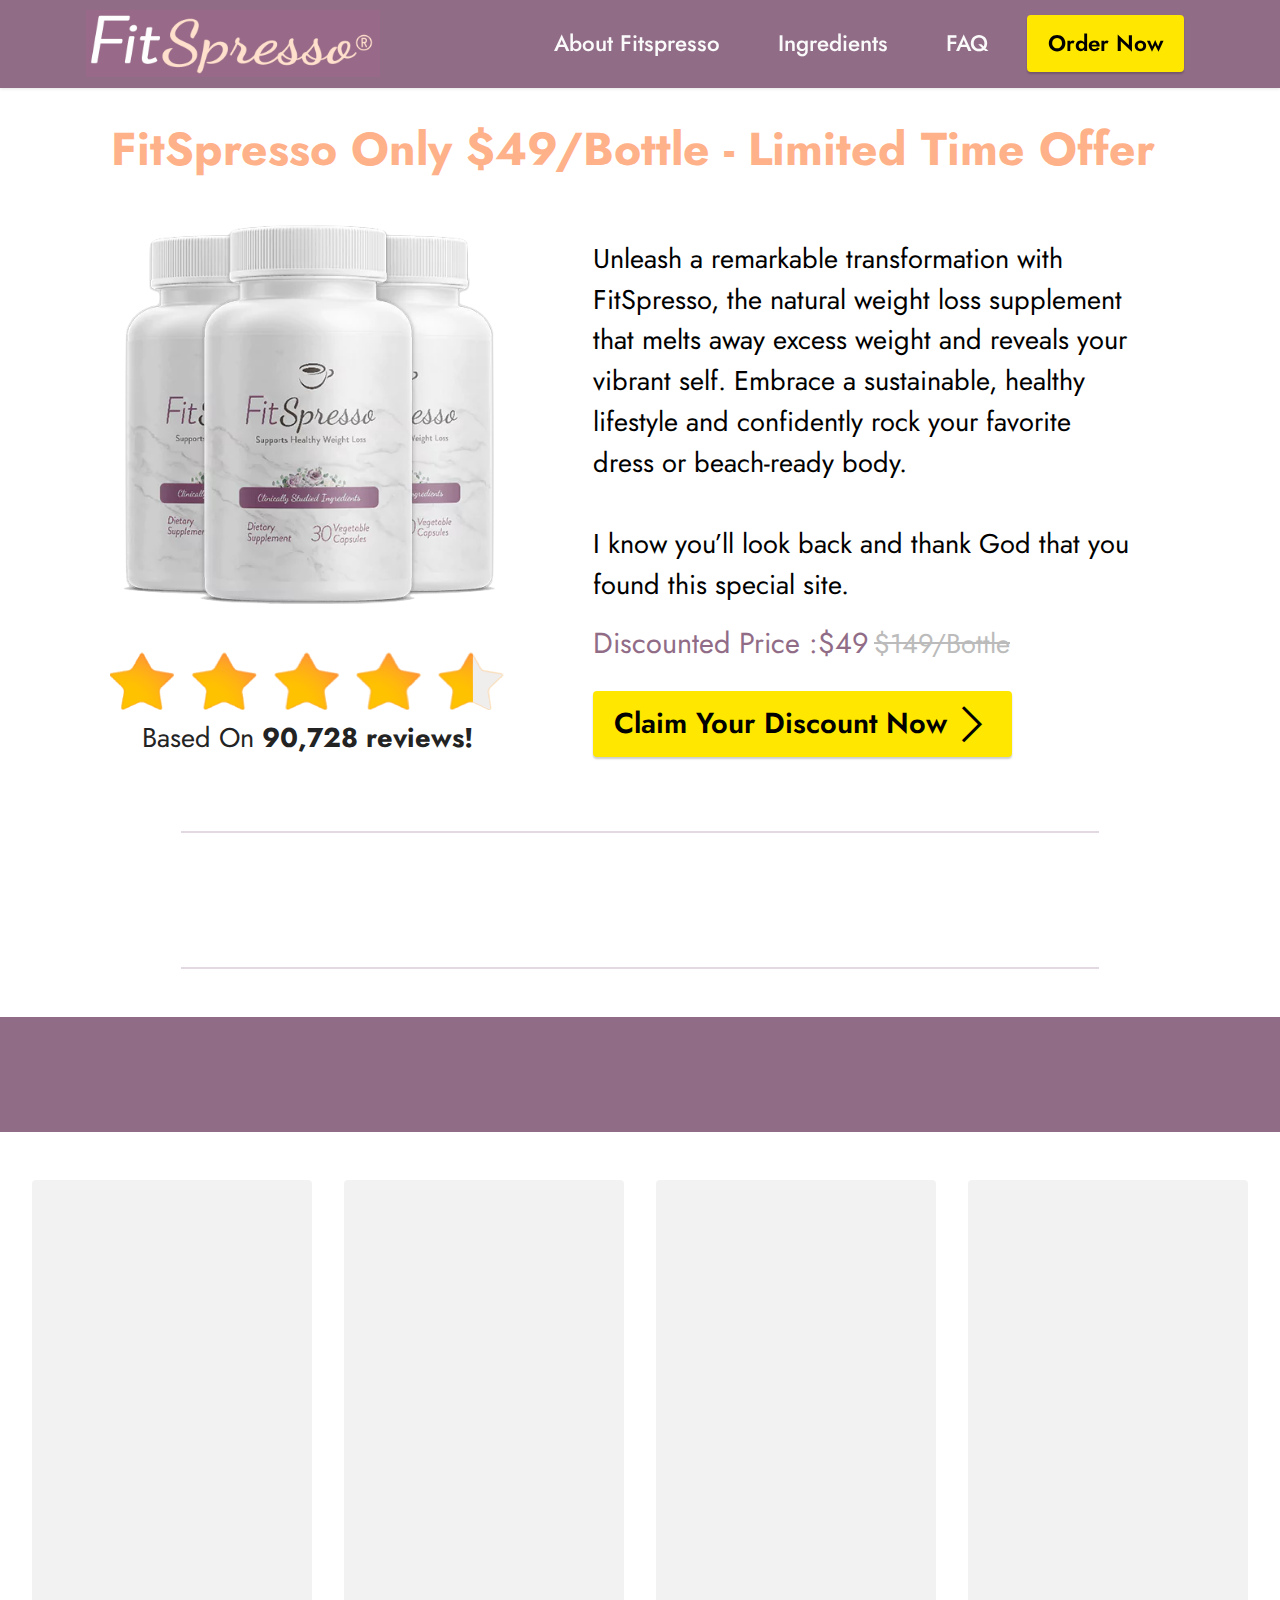
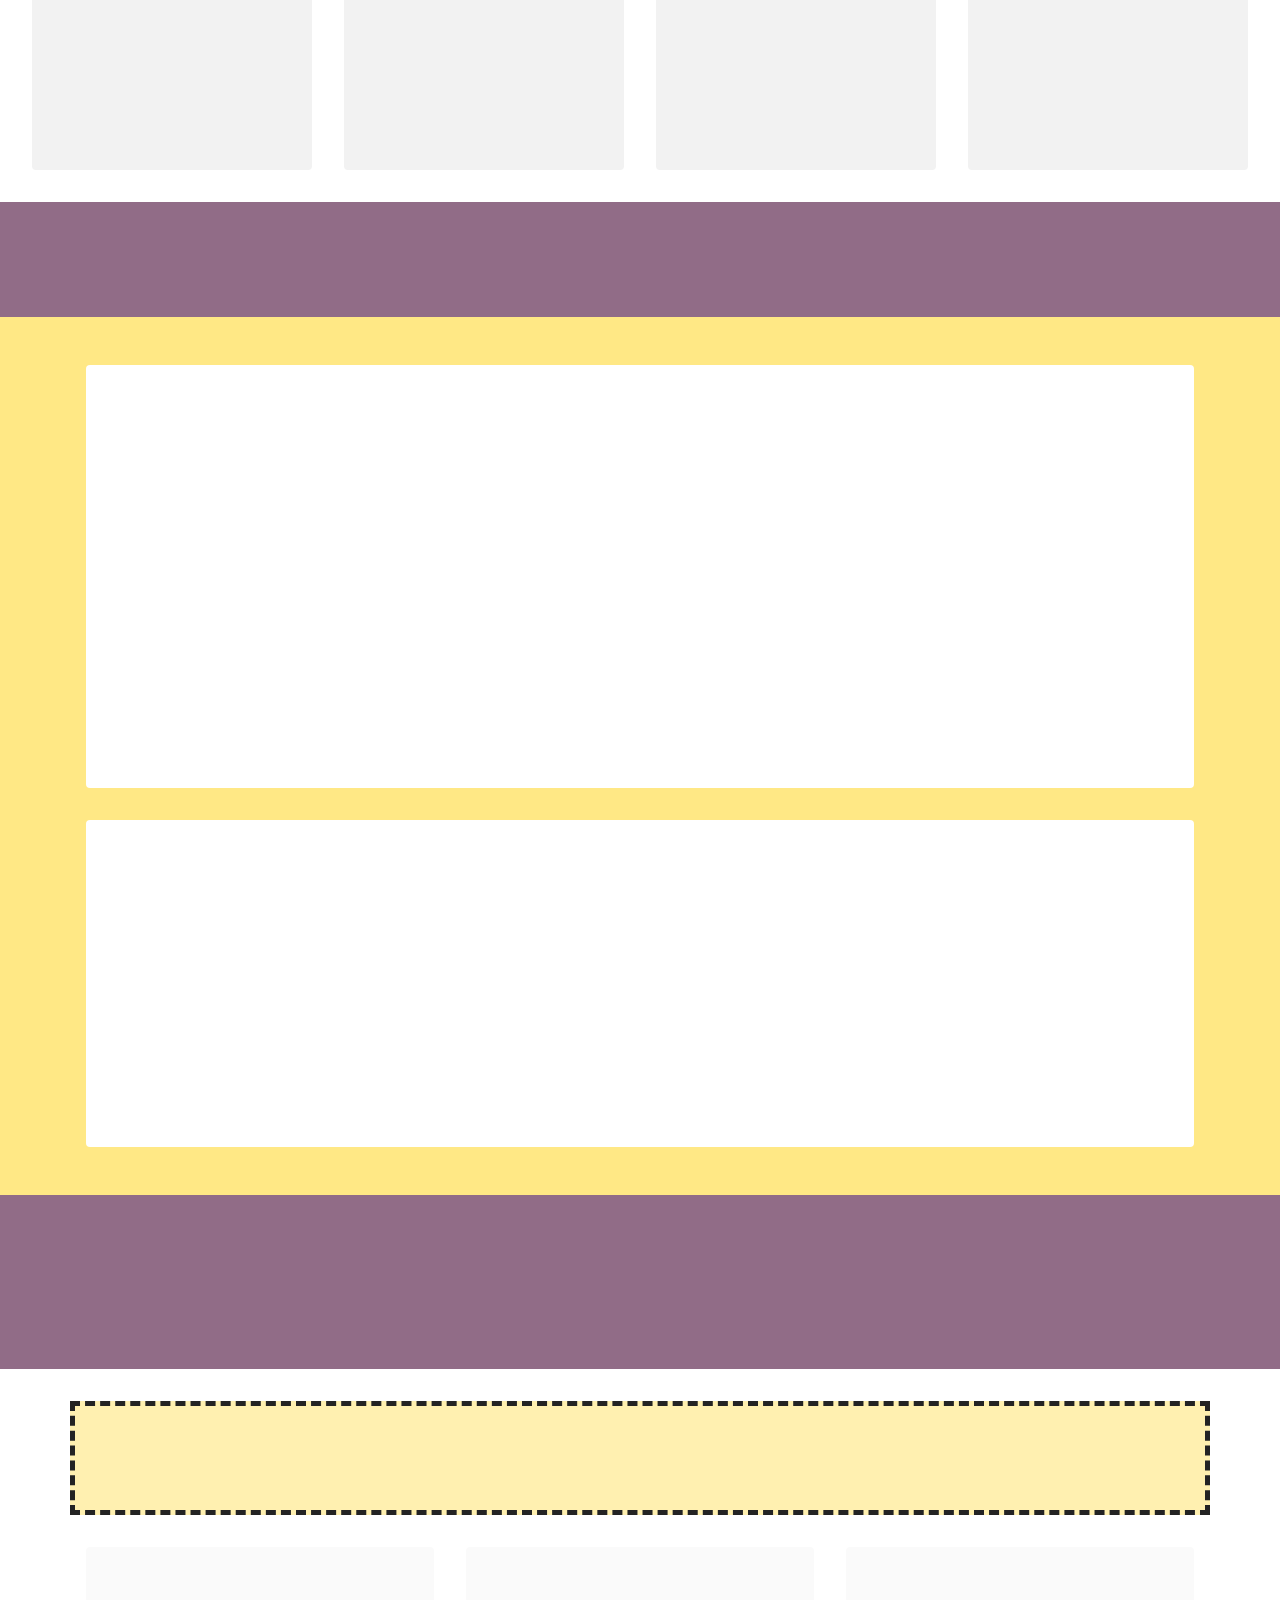
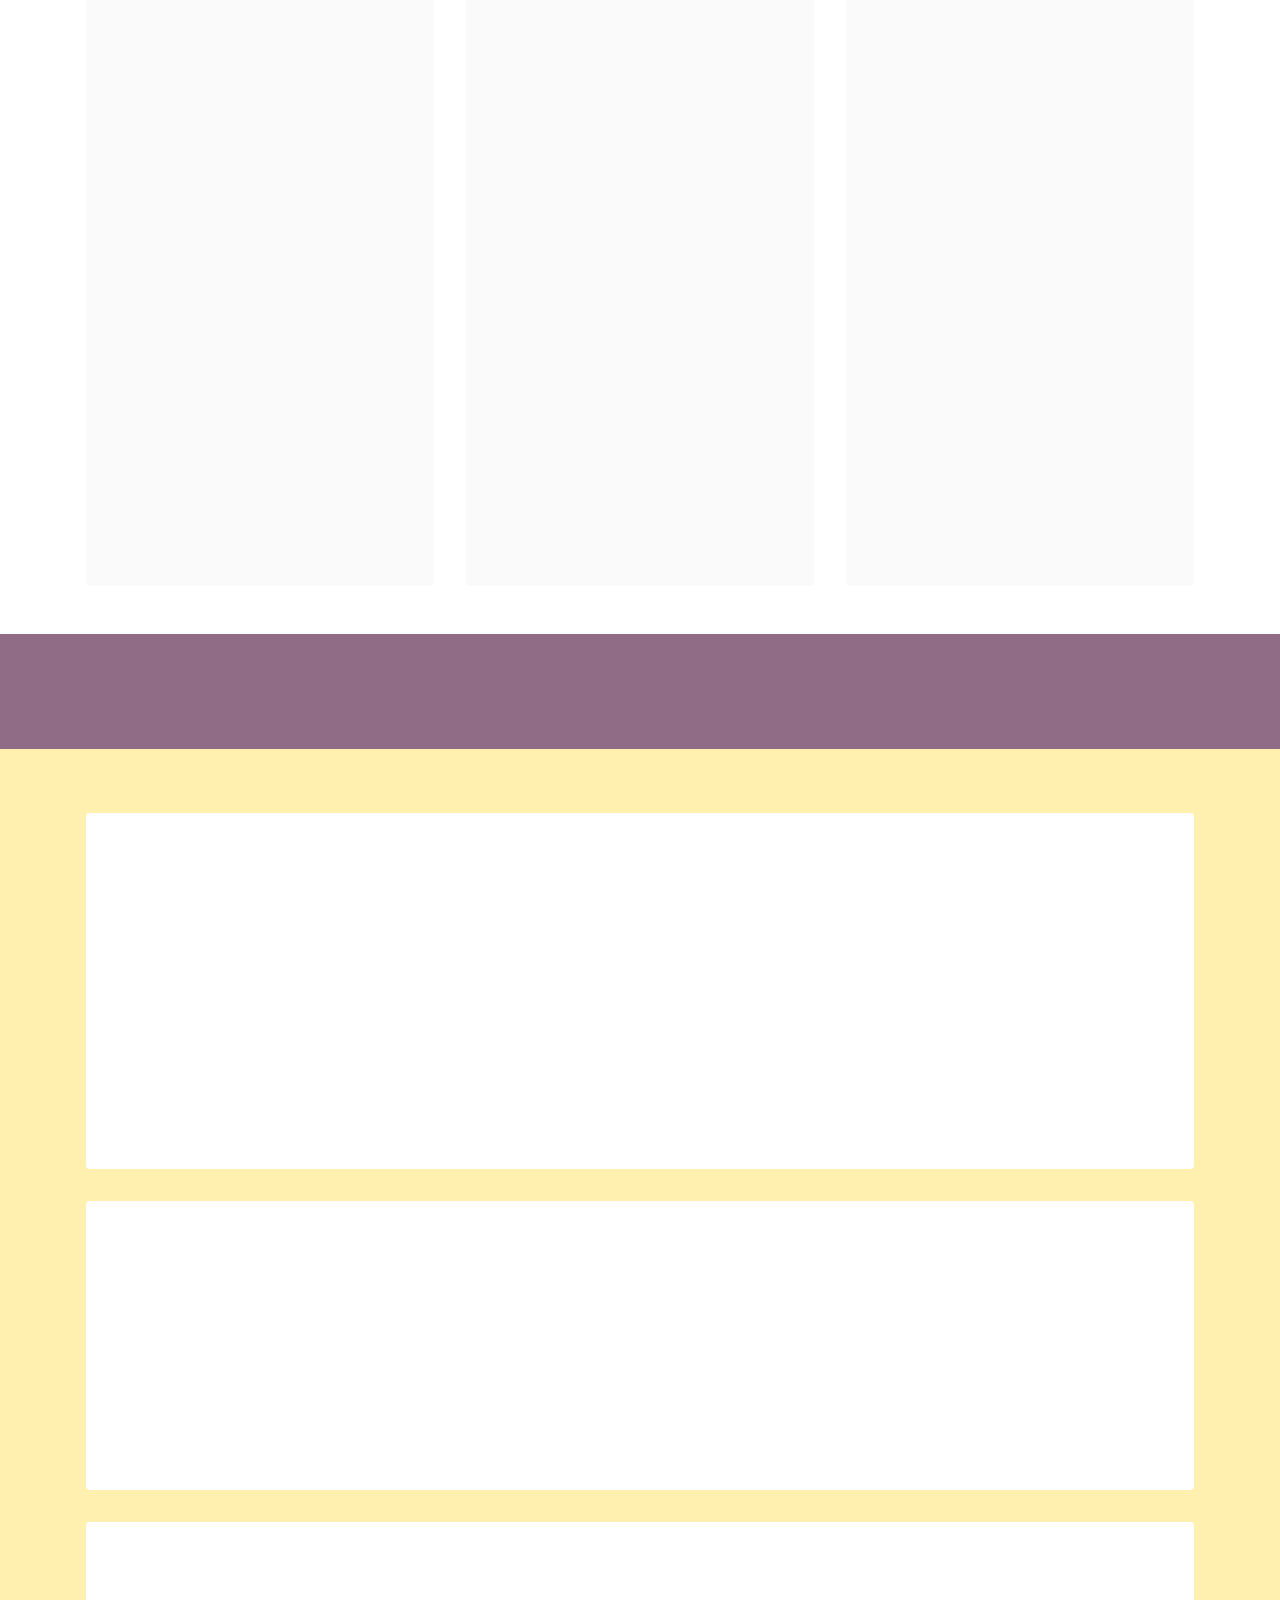
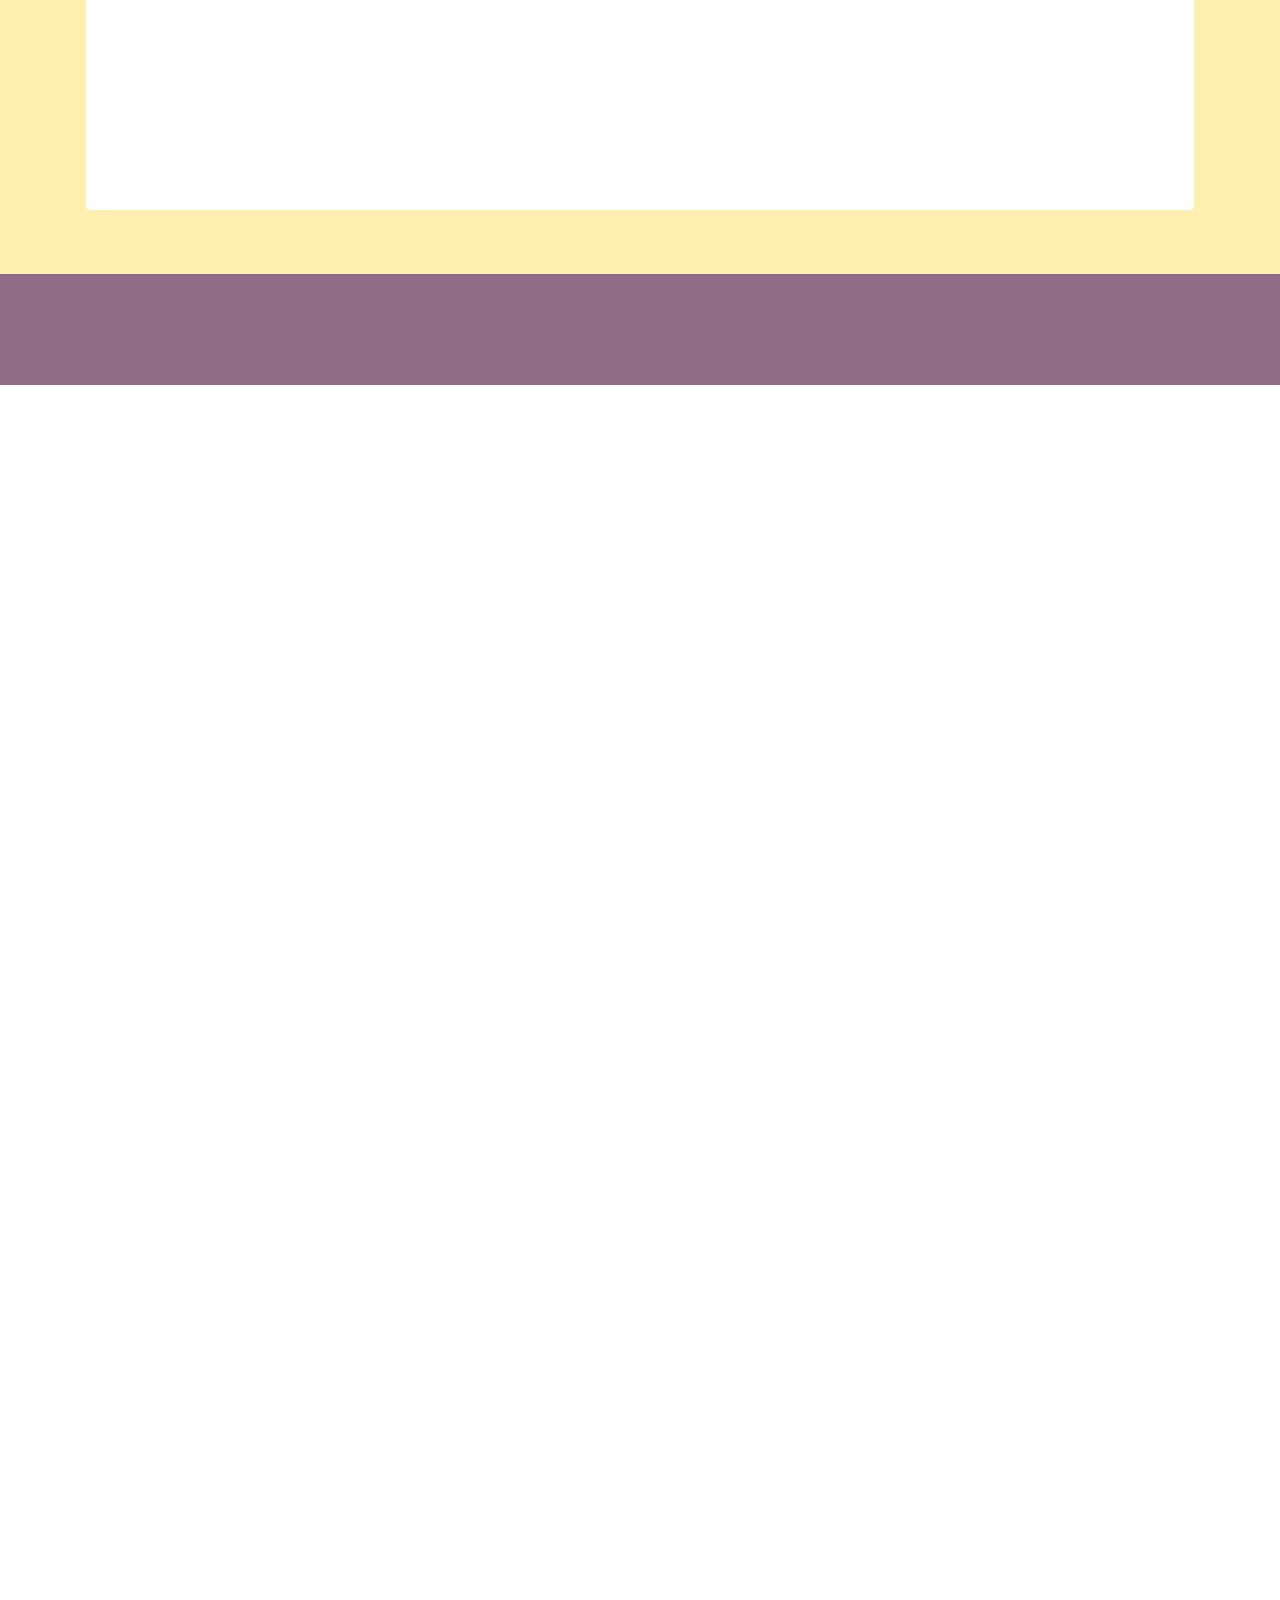
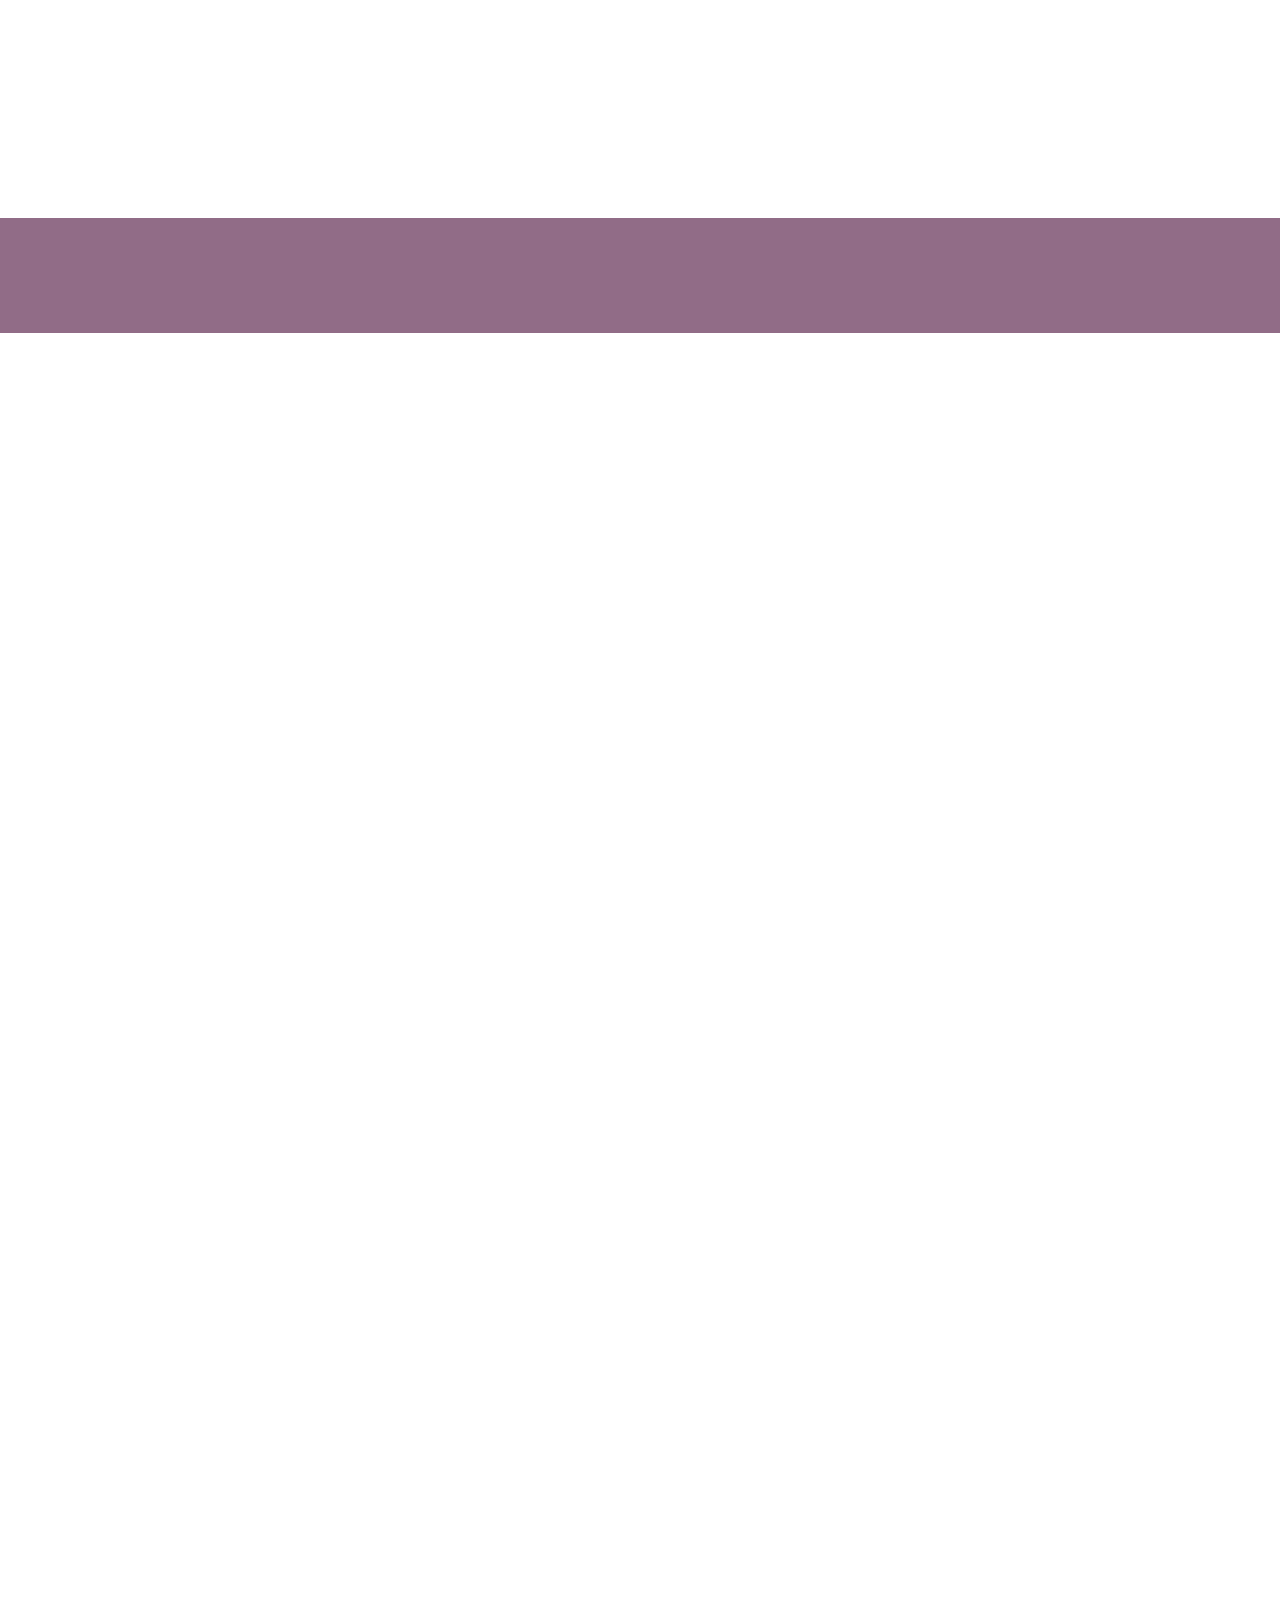
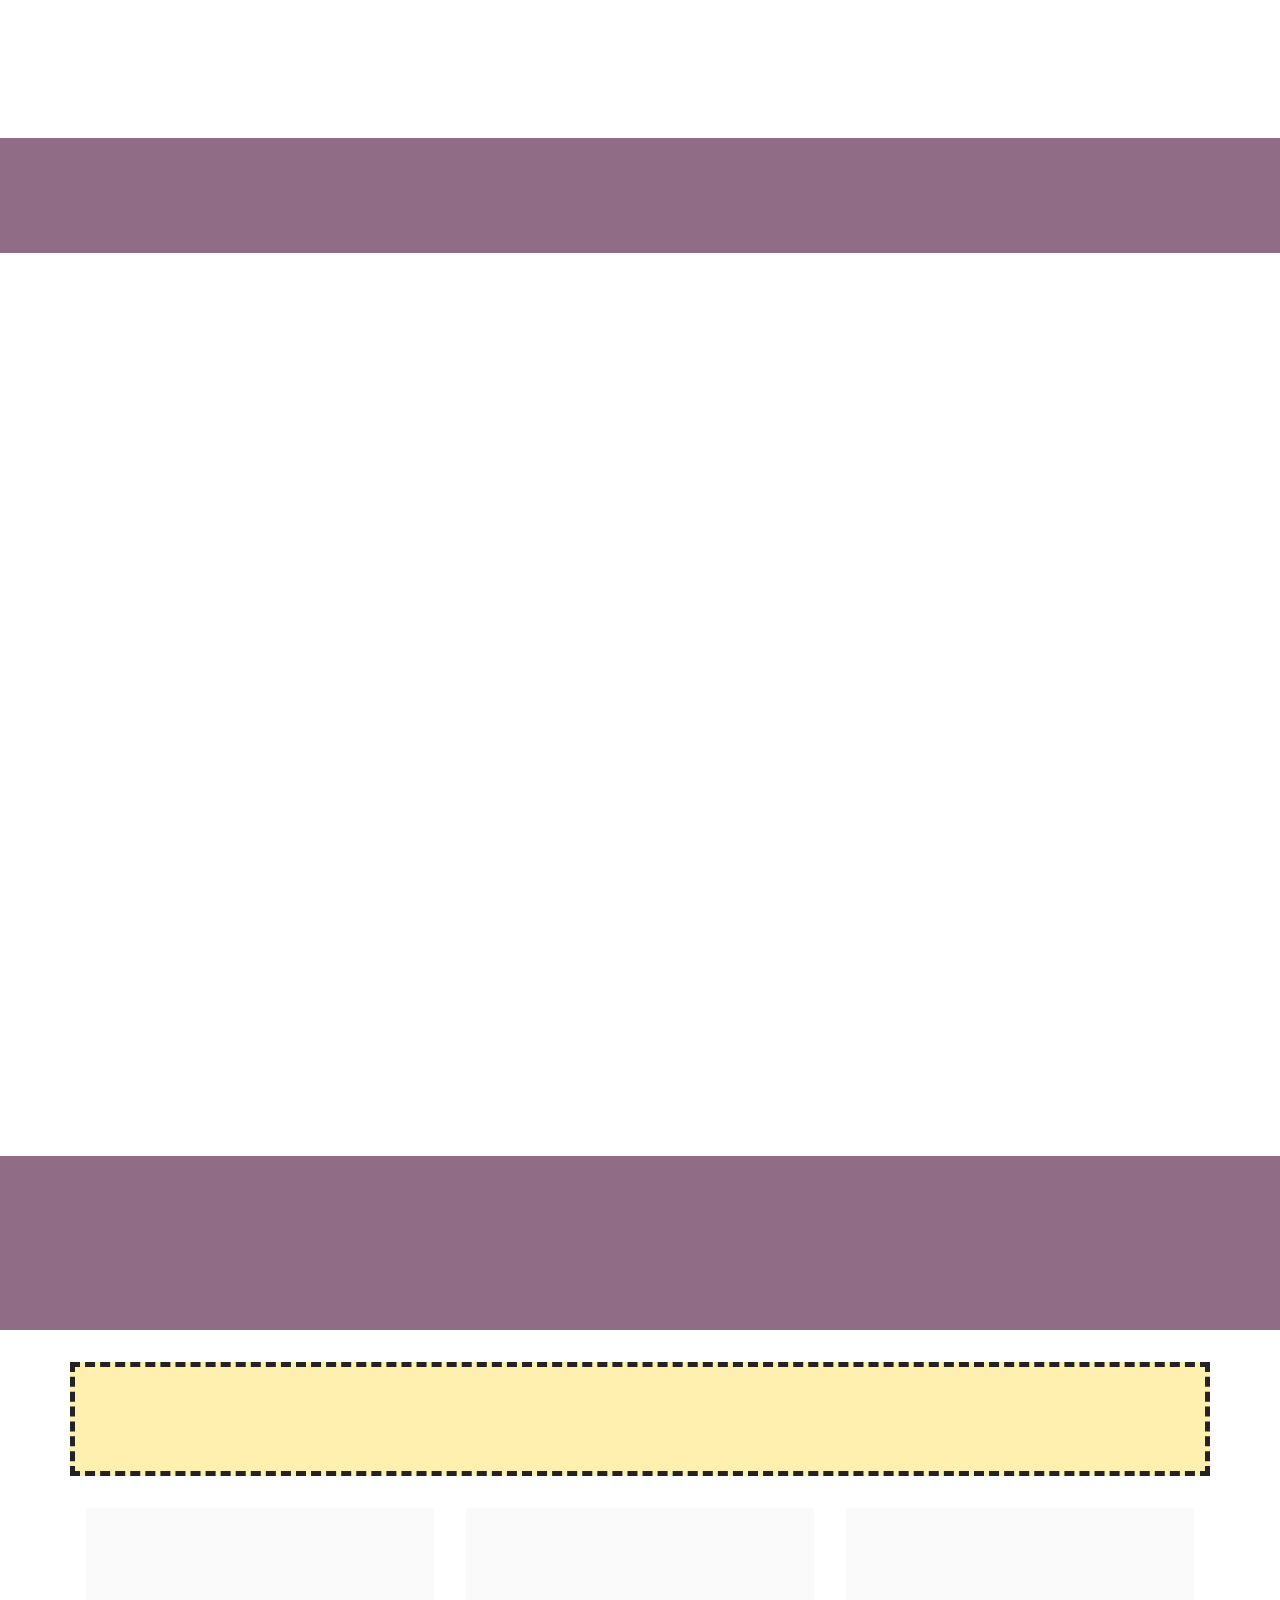
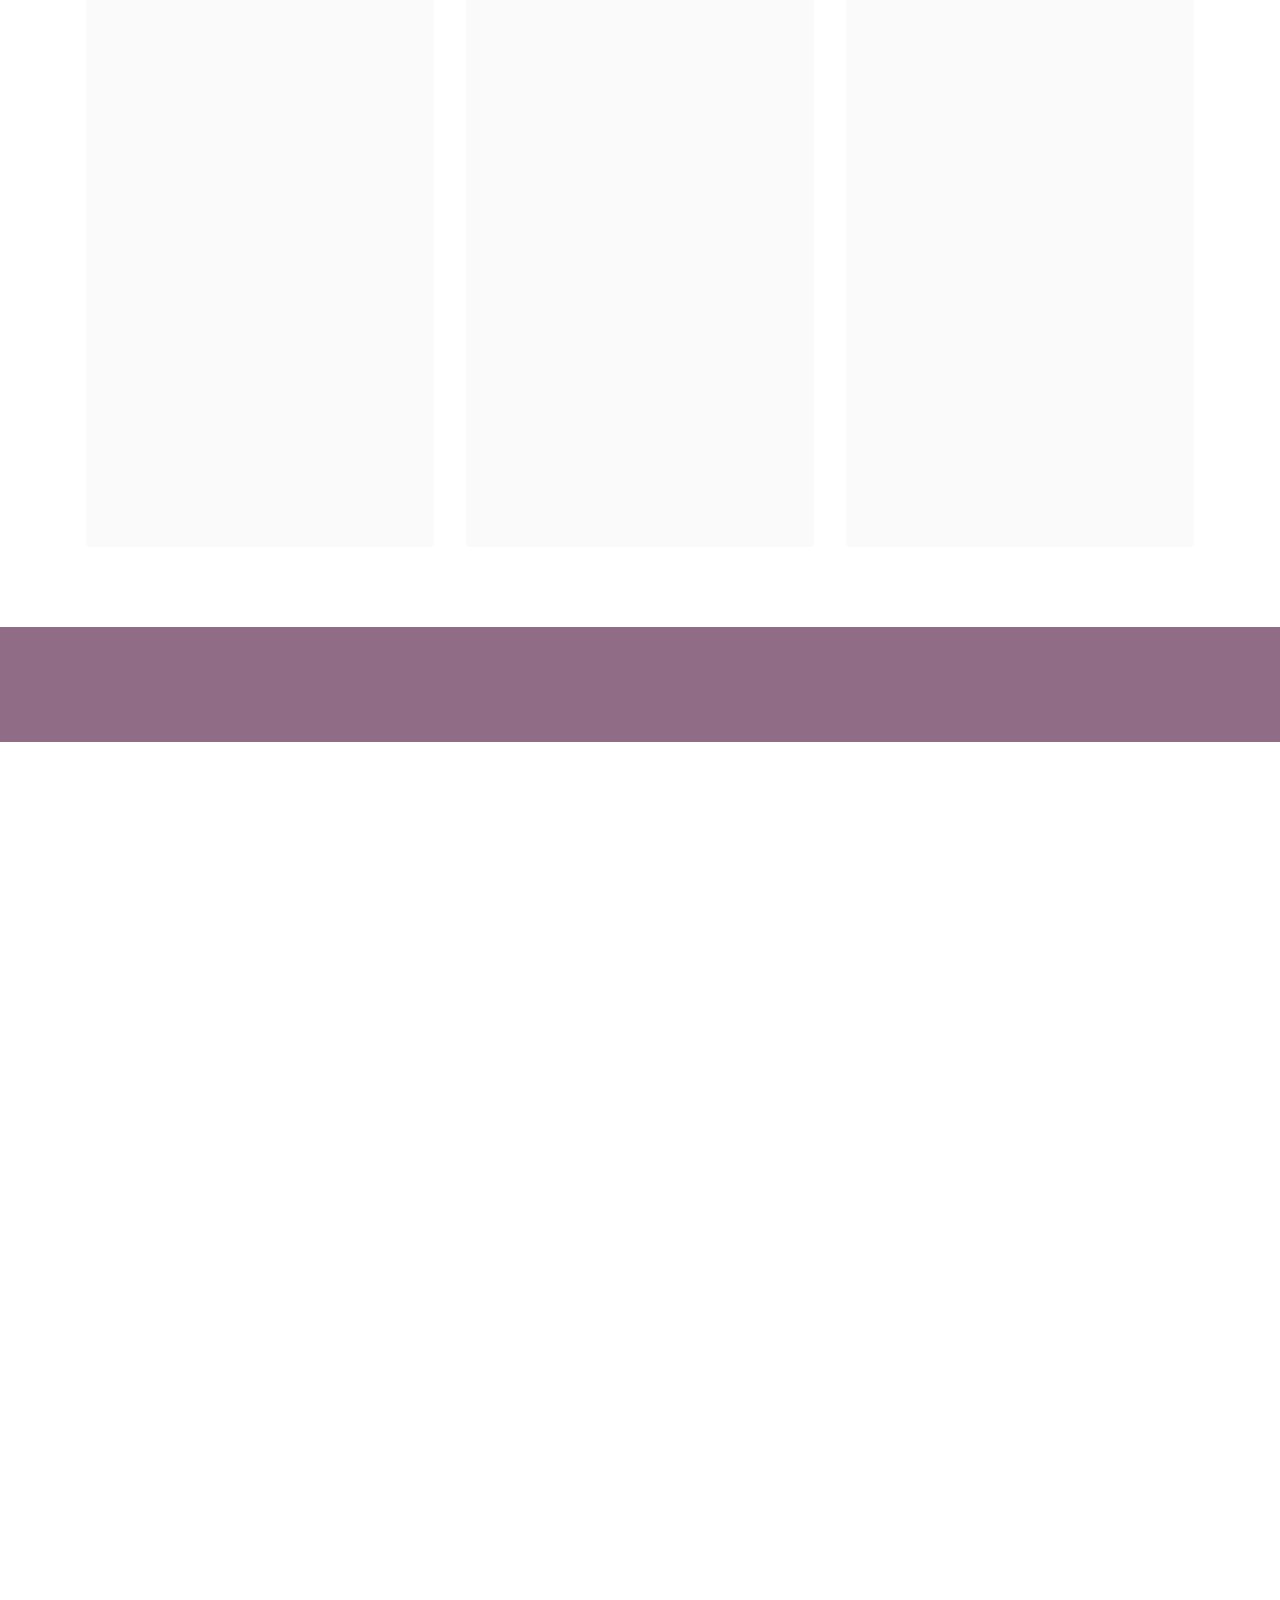
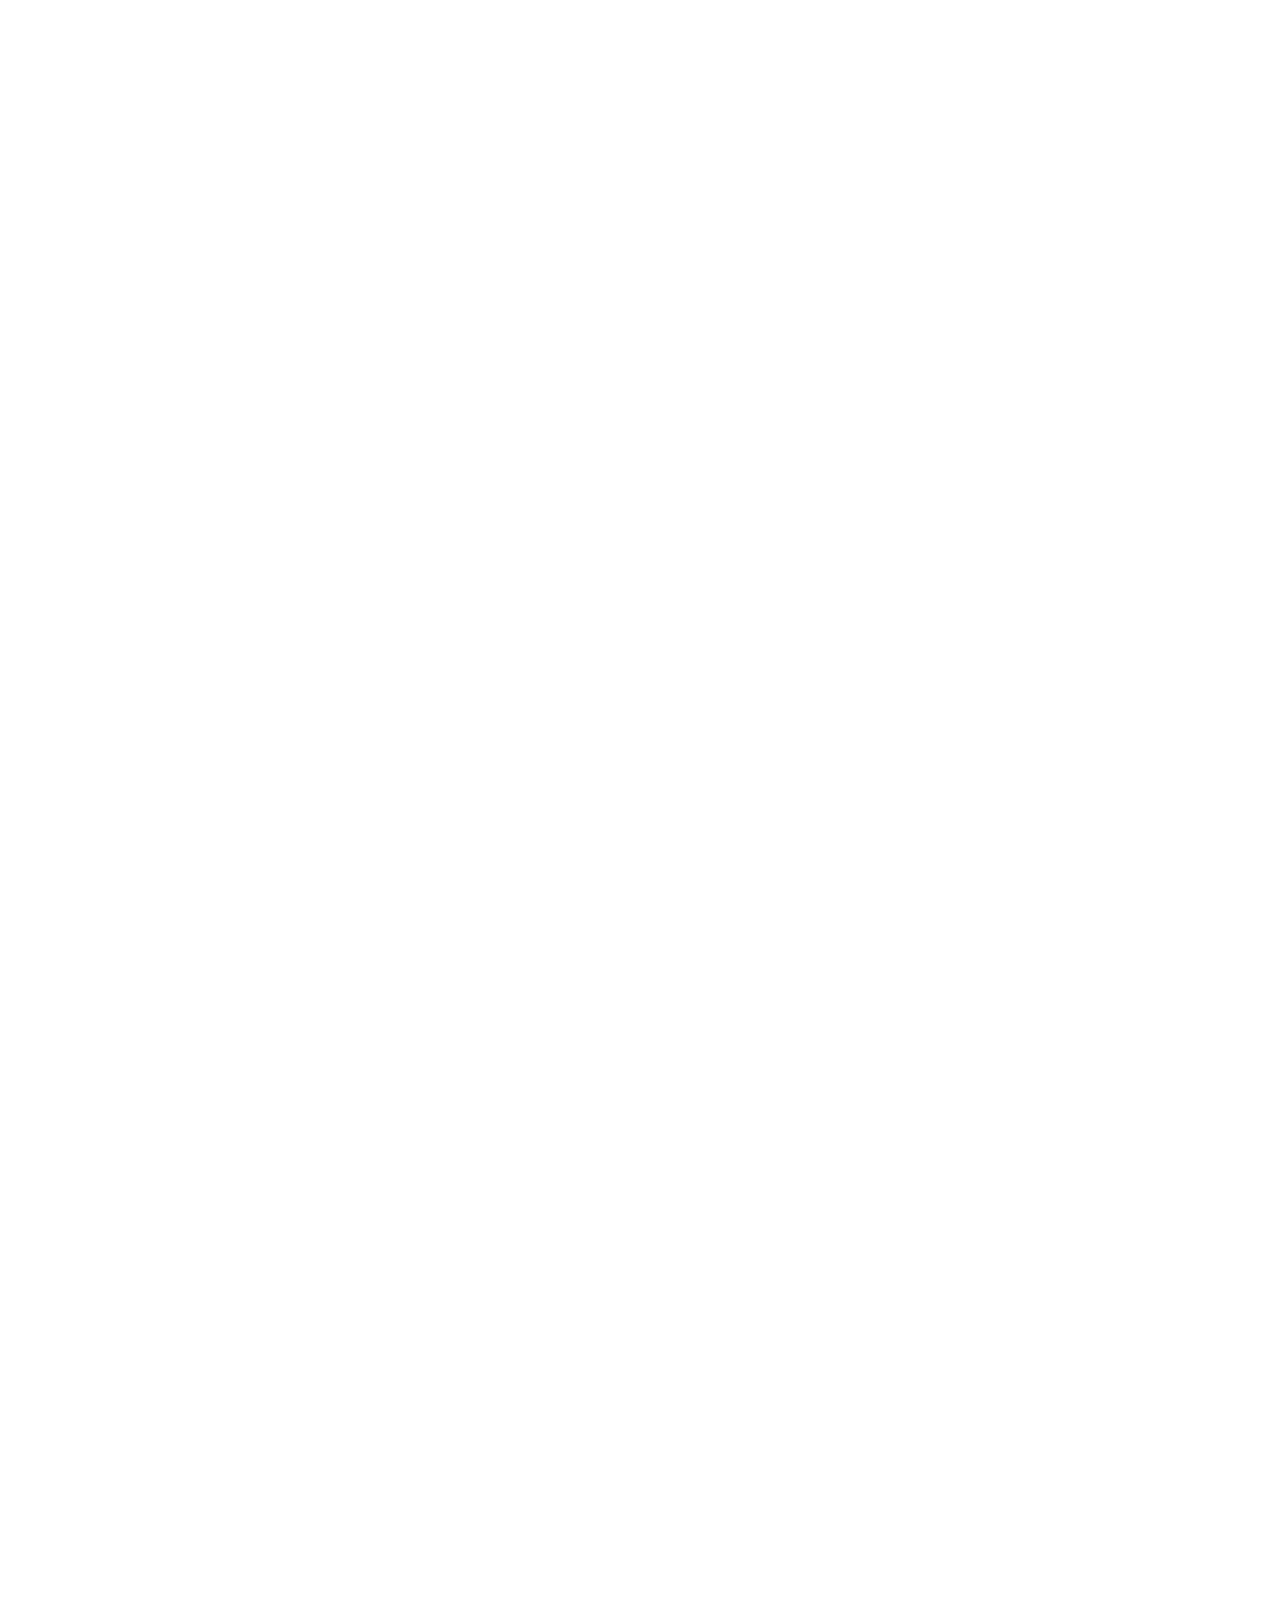
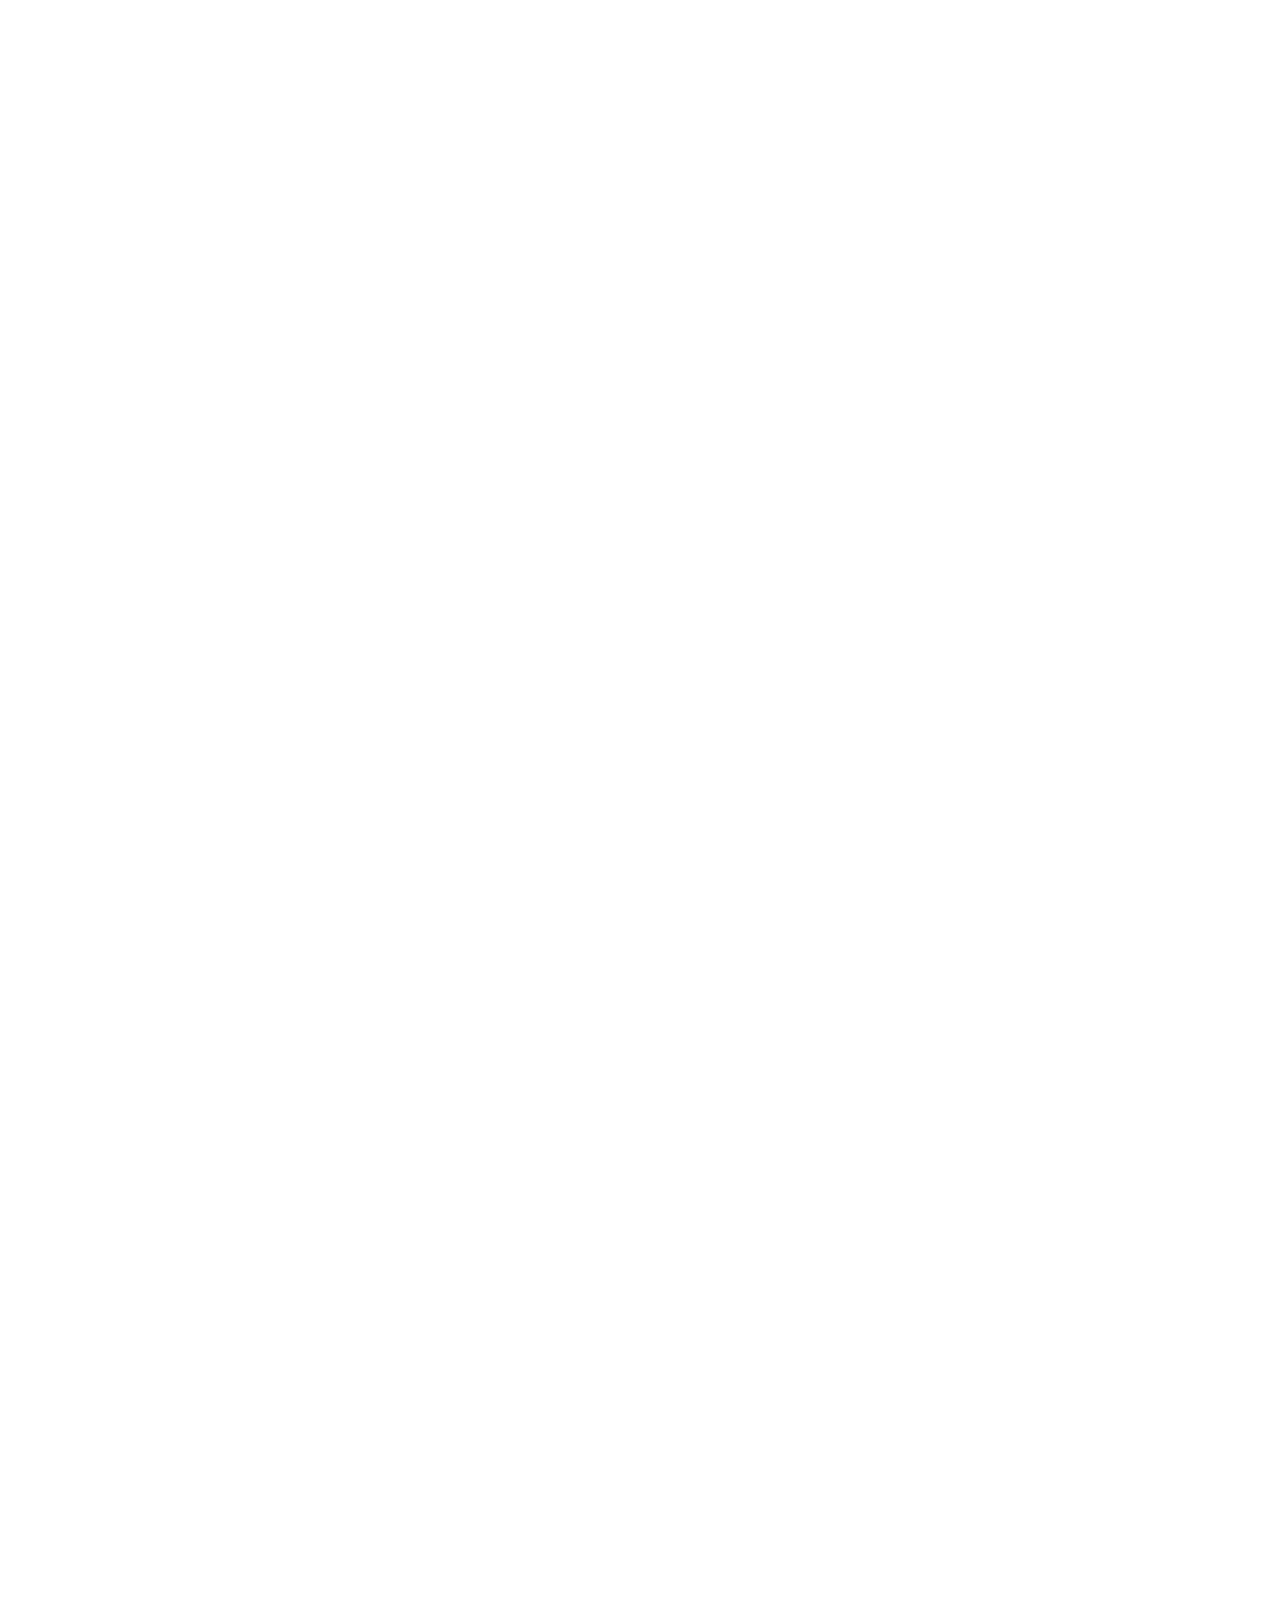
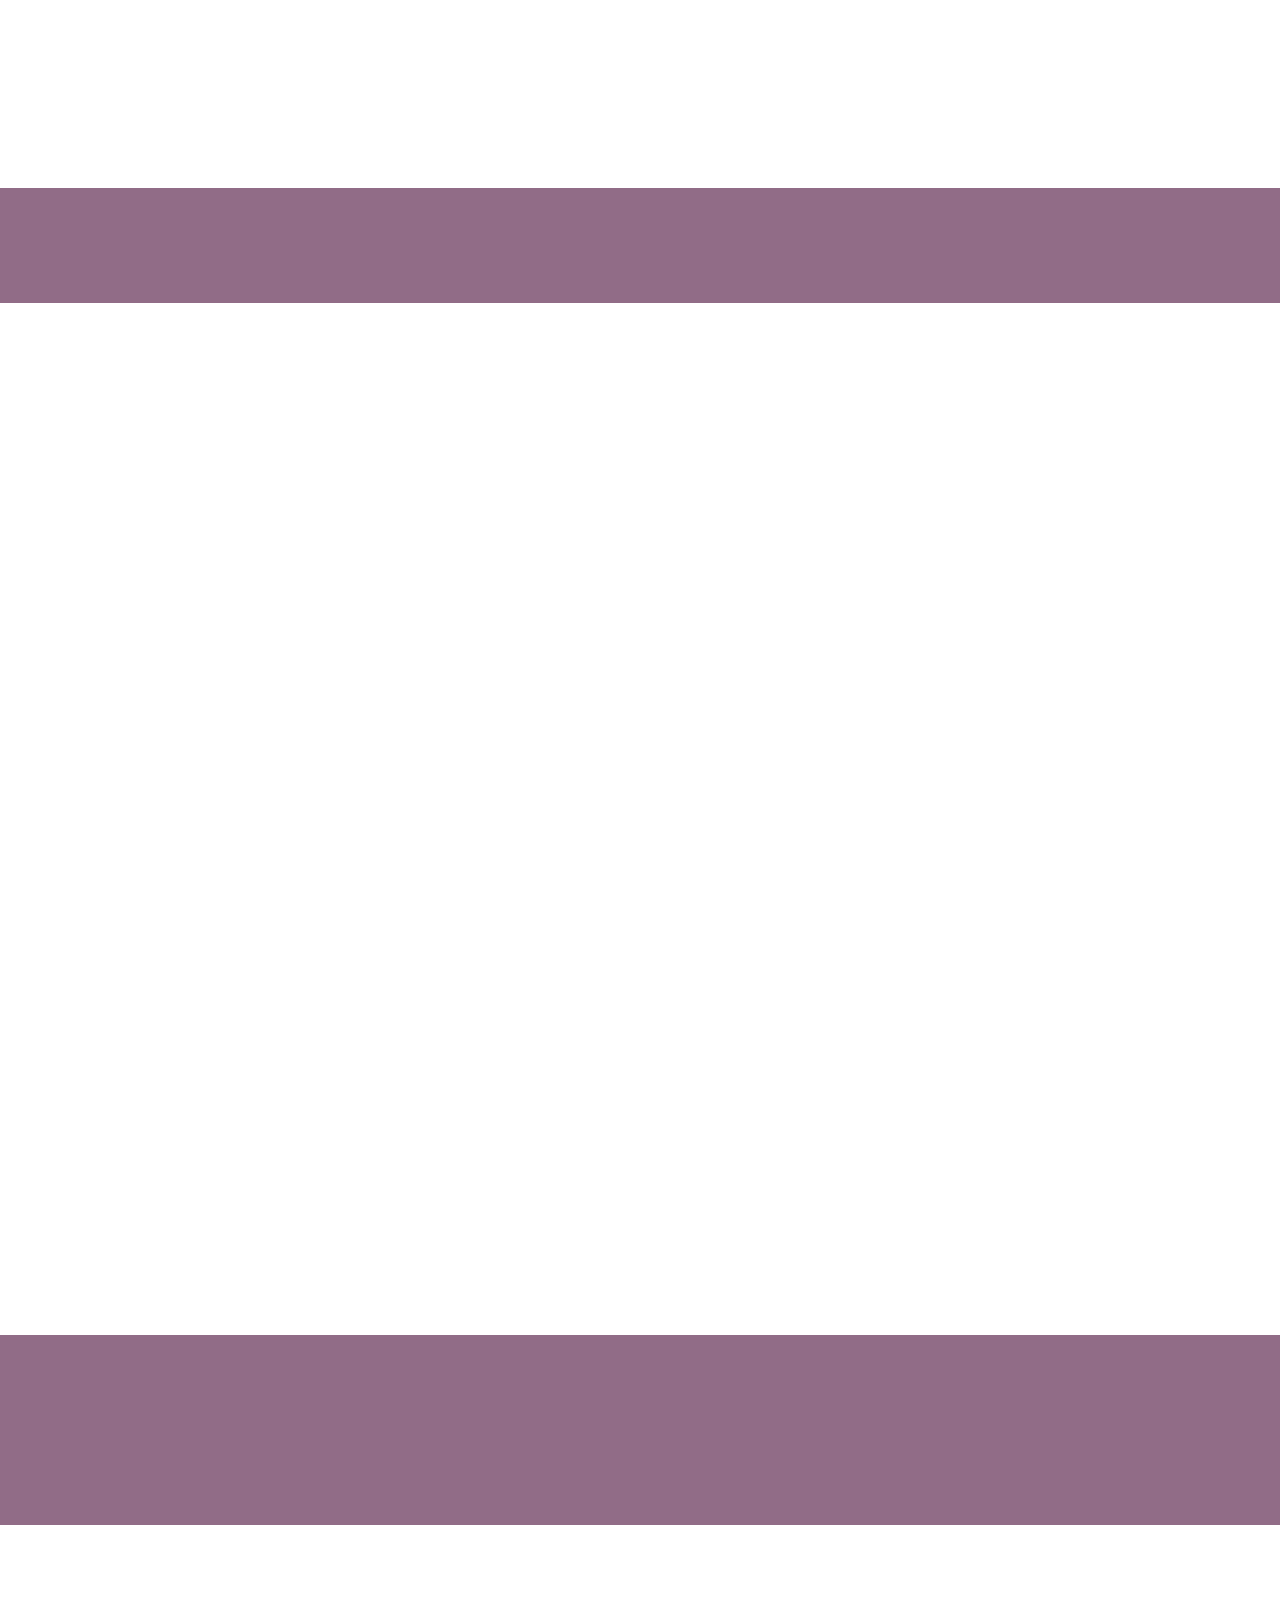
==== commit f5ba7fec: "Update sale.html" ====
--- a/sale.html
+++ b/sale.html
@@ -137,7 +137,7 @@
         <div class="container">
             <div class="navbar-brand">
                 <span class="navbar-logo">
-                    <a href="https://getfitspresso.org/video/int/bg?aff_id=1178&subid=Limitedoffer">
+                    <a href="https://getfitspresso.org/video/int/bg?aff_id=1726&subid=Limitedoffer">
                         <img src="assets/images/fitspresso-logo.webp" alt="Fitspresso logo" style="height: 4.2rem;">
                     </a>
                 </span>
@@ -158,7 +158,7 @@
                     <li class="nav-item"><a class="nav-link link text-white display-4" href="index.html#content4-y">FAQ</a>
                     </li></ul>
                 
-                <div class="navbar-buttons mbr-section-btn"><a class="btn btn-danger display-4" href="https://getfitspresso.org/video/int/bg?aff_id=1178&subid=Limitedoffer">Order Now</a></div>
+                <div class="navbar-buttons mbr-section-btn"><a class="btn btn-danger display-4" href="https://getfitspresso.org/video/int/bg?aff_id=1726&subid=Limitedoffer">Order Now</a></div>
             </div>
         </div>
     </nav>
@@ -191,7 +191,7 @@
             <div class="row align-items-center">
                 <div class="col-12 col-lg-5">
                     <div class="image-wrapper">
-                        <a href="https://getfitspresso.org/video/int/bg?aff_id=1178&subid=Limitedoffer"><img src="assets/images/Fitspresso-prod-3pack.webp" alt="Fitspresso Bottle close up image"></a>
+                        <a href="https://getfitspresso.org/video/int/bg?aff_id=1726&subid=Limitedoffer"><img src="assets/images/Fitspresso-prod-3pack.webp" alt="Fitspresso Bottle close up image"></a>
                     </div>
                     <div class="image-wrapper m-4 mt-5">
                         <img src="assets/images/Fitspresso-Stars.png" alt="Fitspresso Ratings indicating 5star">
@@ -206,7 +206,7 @@
                             <span class="currentcost mbr-fonts-style pr-2 display-5">Discounted Price :$49</span>
                             <span class="oldcost mbr-fonts-style display-7">$149/Bottle</span>
                         </div>
-                        <div class="mbr-section-btn pt-3"><a href="https://getfitspresso.org/video/int/bg?aff_id=1178&subid=Limitedoffer" class="btn btn-danger display-5"><span class="mobi-mbri mobi-mbri-arrow-next mbr-iconfont mbr-iconfont-btn"></span>Claim Your Discount Now</a></div>
+                        <div class="mbr-section-btn pt-3"><a href="https://getfitspresso.org/video/int/bg?aff_id=1726&subid=Limitedoffer" class="btn btn-danger display-5"><span class="mobi-mbri mobi-mbri-arrow-next mbr-iconfont mbr-iconfont-btn"></span>Claim Your Discount Now</a></div>
                     </div>
                 </div>
             </div>
@@ -454,7 +454,7 @@
             <div class="item features-image сol-12 col-md-6 col-lg-4">
                 <div class="item-wrapper">
                     <div class="item-img">
-                        <a href="https://getfitspresso.org/video/int/bg?aff_id=1178&subid=Limitedoffer"><img src="assets/images/fitspresso-1bottle.webp" alt="Buy fitspresso- 1 Bottle"></a>
+                        <a href="https://getfitspresso.org/video/int/bg?aff_id=1726&subid=Limitedoffer"><img src="assets/images/fitspresso-1bottle.webp" alt="Buy fitspresso- 1 Bottle"></a>
                     </div>
                     
                     
@@ -463,7 +463,7 @@
             <div class="item features-image сol-12 col-md-6 col-lg-4">
                 <div class="item-wrapper">
                     <div class="item-img">
-                        <a href="https://getfitspresso.org/video/int/bg?aff_id=1178&subid=Limitedoffer"><img src="assets/images/fitsopresso-6bottles.webp" alt="Buy fitspresso- 6 Bottles"></a>
+                        <a href="https://getfitspresso.org/video/int/bg?aff_id=1726&subid=Limitedoffer"><img src="assets/images/fitsopresso-6bottles.webp" alt="Buy fitspresso- 6 Bottles"></a>
                     </div>
                     
                     
@@ -472,7 +472,7 @@
             <div class="item features-image сol-12 col-md-6 col-lg-4">
                 <div class="item-wrapper">
                     <div class="item-img">
-                        <a href="https://getfitspresso.org/video/int/bg?aff_id=1178&subid=Limitedoffer"><img src="assets/images/fitspresso-3bottle.webp" alt="Buy fitspresso- 6 Bottles"></a>
+                        <a href="https://getfitspresso.org/video/int/bg?aff_id=1726&subid=Limitedoffer"><img src="assets/images/fitspresso-3bottle.webp" alt="Buy fitspresso- 6 Bottles"></a>
                     </div>
                     
                     
@@ -759,7 +759,7 @@
             <div class="item features-image сol-12 col-md-6 col-lg-4">
                 <div class="item-wrapper">
                     <div class="item-img">
-                        <a href="https://getfitspresso.org/video/int/bg?aff_id=1178&subid=Limitedoffer"><img src="assets/images/fitspresso-1bottle.webp" alt="Buy fitspresso- 1 Bottle"></a>
+                        <a href="https://getfitspresso.org/video/int/bg?aff_id=1726&subid=Limitedoffer"><img src="assets/images/fitspresso-1bottle.webp" alt="Buy fitspresso- 1 Bottle"></a>
                     </div>
                     
                     
@@ -768,7 +768,7 @@
             <div class="item features-image сol-12 col-md-6 col-lg-4">
                 <div class="item-wrapper">
                     <div class="item-img">
-                        <a href="https://getfitspresso.org/video/int/bg?aff_id=1178&subid=Limitedoffer"><img src="assets/images/fitsopresso-6bottles.webp" alt="Buy fitspresso- 6 Bottles"></a>
+                        <a href="https://getfitspresso.org/video/int/bg?aff_id=1726&subid=Limitedoffer"><img src="assets/images/fitsopresso-6bottles.webp" alt="Buy fitspresso- 6 Bottles"></a>
                     </div>
                     
                     
@@ -777,7 +777,7 @@
             <div class="item features-image сol-12 col-md-6 col-lg-4">
                 <div class="item-wrapper">
                     <div class="item-img">
-                        <a href="https://getfitspresso.org/video/int/bg?aff_id=1178&subid=Limitedoffer"><img src="assets/images/fitspresso-3bottle.webp" alt="Buy fitspresso- 6 Bottles"></a>
+                        <a href="https://getfitspresso.org/video/int/bg?aff_id=1726&subid=Limitedoffer"><img src="assets/images/fitspresso-3bottle.webp" alt="Buy fitspresso- 6 Bottles"></a>
                     </div>
                     
                     
@@ -1065,7 +1065,7 @@
             <div class="row align-items-center">
                 <div class="col-12 col-lg-4">
                     <div class="image-wrapper">
-                        <a href="https://getfitspresso.org/video/int/bg?aff_id=1178&subid=Limitedoffer"><img src="assets/images/fitspresso-guarantee-badge.webp" alt="Fitspresso money back guarantee"></a>
+                        <a href="https://getfitspresso.org/video/int/bg?aff_id=1726&subid=Limitedoffer"><img src="assets/images/fitspresso-guarantee-badge.webp" alt="Fitspresso money back guarantee"></a>
                     </div>
                 </div>
                 <div class="col-12 col-lg">
@@ -1076,7 +1076,7 @@
                             <span class="currentcost mbr-fonts-style pr-2 display-7"><strong>Don't Spend Another Day Suffering</strong></span>
                             <span class="oldcost mbr-fonts-style display-2"></span>
                         </div>
-                        <div class="mbr-section-btn pt-3"><a href="https://getfitspresso.org/video/int/bg?aff_id=1178&subid=Limitedoffer" class="btn btn-danger display-7"><span class="mbrib-shopping-cart mbr-iconfont mbr-iconfont-btn"></span>Buy Now</a></div>
+                        <div class="mbr-section-btn pt-3"><a href="https://getfitspresso.org/video/int/bg?aff_id=1726&subid=Limitedoffer" class="btn btn-danger display-7"><span class="mbrib-shopping-cart mbr-iconfont mbr-iconfont-btn"></span>Buy Now</a></div>
                     </div>
                 </div>
             </div>
@@ -1350,7 +1350,7 @@
             <div class="item features-image сol-12 col-md-6 col-lg-4">
                 <div class="item-wrapper">
                     <div class="item-img">
-                        <a href="https://getfitspresso.org/video/int/bg?aff_id=1178&subid=Limitedoffer"><img src="assets/images/fitspresso-1bottle.webp" alt="Buy fitspresso- 1 Bottle"></a>
+                        <a href="https://getfitspresso.org/video/int/bg?aff_id=1726&subid=Limitedoffer"><img src="assets/images/fitspresso-1bottle.webp" alt="Buy fitspresso- 1 Bottle"></a>
                     </div>
                     
                     
@@ -1359,7 +1359,7 @@
             <div class="item features-image сol-12 col-md-6 col-lg-4">
                 <div class="item-wrapper">
                     <div class="item-img">
-                        <a href="https://getfitspresso.org/video/int/bg?aff_id=1178&subid=Limitedoffer"><img src="assets/images/fitsopresso-6bottles.webp" alt="Buy fitspresso- 6 Bottles"></a>
+                        <a href="https://getfitspresso.org/video/int/bg?aff_id=1726&subid=Limitedoffer"><img src="assets/images/fitsopresso-6bottles.webp" alt="Buy fitspresso- 6 Bottles"></a>
                     </div>
                     
                     
@@ -1368,7 +1368,7 @@
             <div class="item features-image сol-12 col-md-6 col-lg-4">
                 <div class="item-wrapper">
                     <div class="item-img">
-                        <a href="https://getfitspresso.org/video/int/bg?aff_id=1178&subid=Limitedoffer"><img src="assets/images/fitspresso-3bottle.webp" alt="Buy fitspresso- 6 Bottles"></a>
+                        <a href="https://getfitspresso.org/video/int/bg?aff_id=1726&subid=Limitedoffer"><img src="assets/images/fitspresso-3bottle.webp" alt="Buy fitspresso- 6 Bottles"></a>
                     </div>
                     
                     
@@ -1614,7 +1614,7 @@
         <div class="row justify-content-center">
             <div class="col-12 col-lg-6">
                 <div class="image-wrapper">
-                    <a href="https://getfitspresso.org/video/int/bg?aff_id=1178&subid=Limitedoffer"><img src="assets/images/Fitspresso-prod-6pack.webp" alt="Fitspresso for weightloss"></a>
+                    <a href="https://getfitspresso.org/video/int/bg?aff_id=1726&subid=Limitedoffer"><img src="assets/images/Fitspresso-prod-6pack.webp" alt="Fitspresso for weightloss"></a>
                 </div>
             </div>
         </div>
@@ -1627,7 +1627,7 @@
             <div class="col-12 col-lg-11">
                 <p class="mbr-section-title mbr-fonts-style mbr-white mb-3 display-2"><strong>Only For: $49/Bottle (For Today)</strong></p>
                 <p class="mbr-text mbr-fonts-style mbr-white display-5"><s>Regular Price: $149/Bottle</s> </p>
-                <div class="mbr-section-btn mt-3"><a class="btn btn-danger display-2" href="https://getfitspresso.org/video/int/bg?aff_id=1178&subid=Limitedoffer"><span class="mbri-cart-add mbr-iconfont mbr-iconfont-btn"></span>Get Your 67% Discount Now</a></div>
+                <div class="mbr-section-btn mt-3"><a class="btn btn-danger display-2" href="https://getfitspresso.org/video/int/bg?aff_id=1726&subid=Limitedoffer"><span class="mbri-cart-add mbr-iconfont mbr-iconfont-btn"></span>Get Your 67% Discount Now</a></div>
             </div>
         </div>
     </div>
